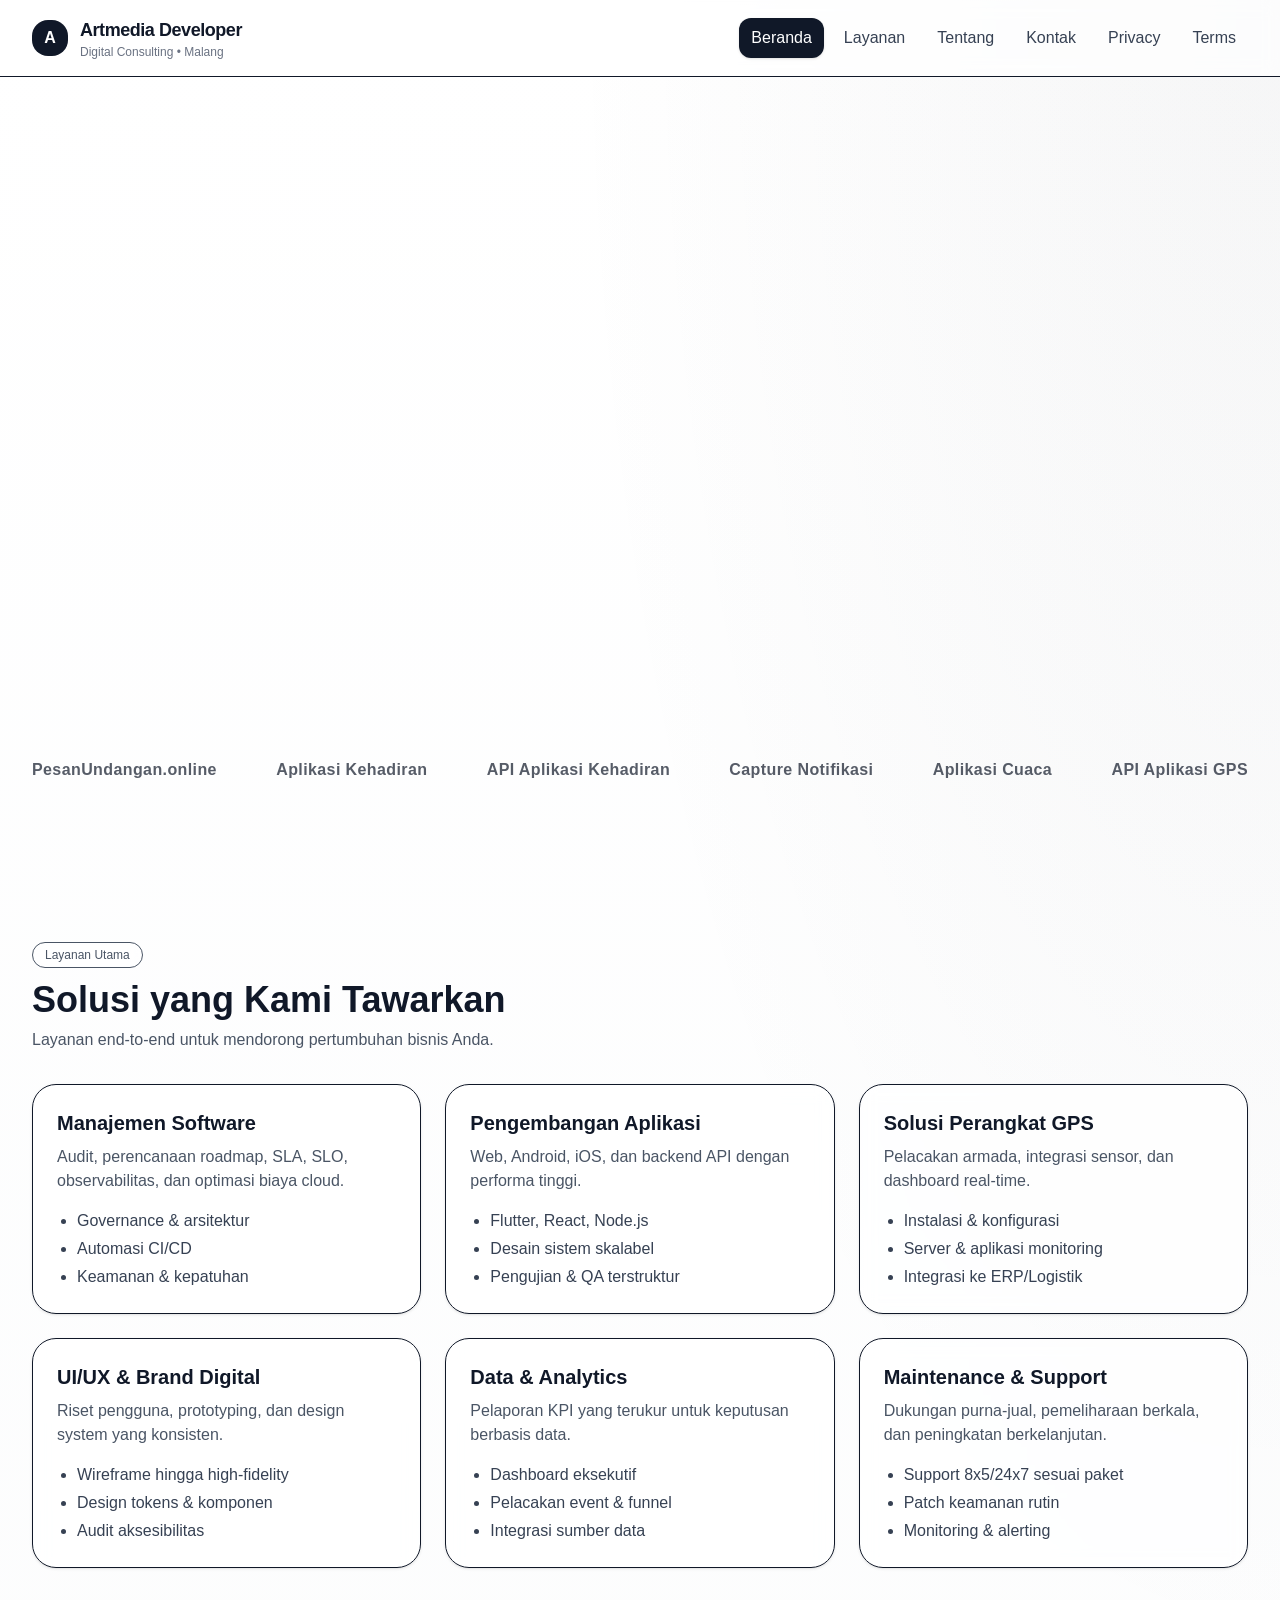
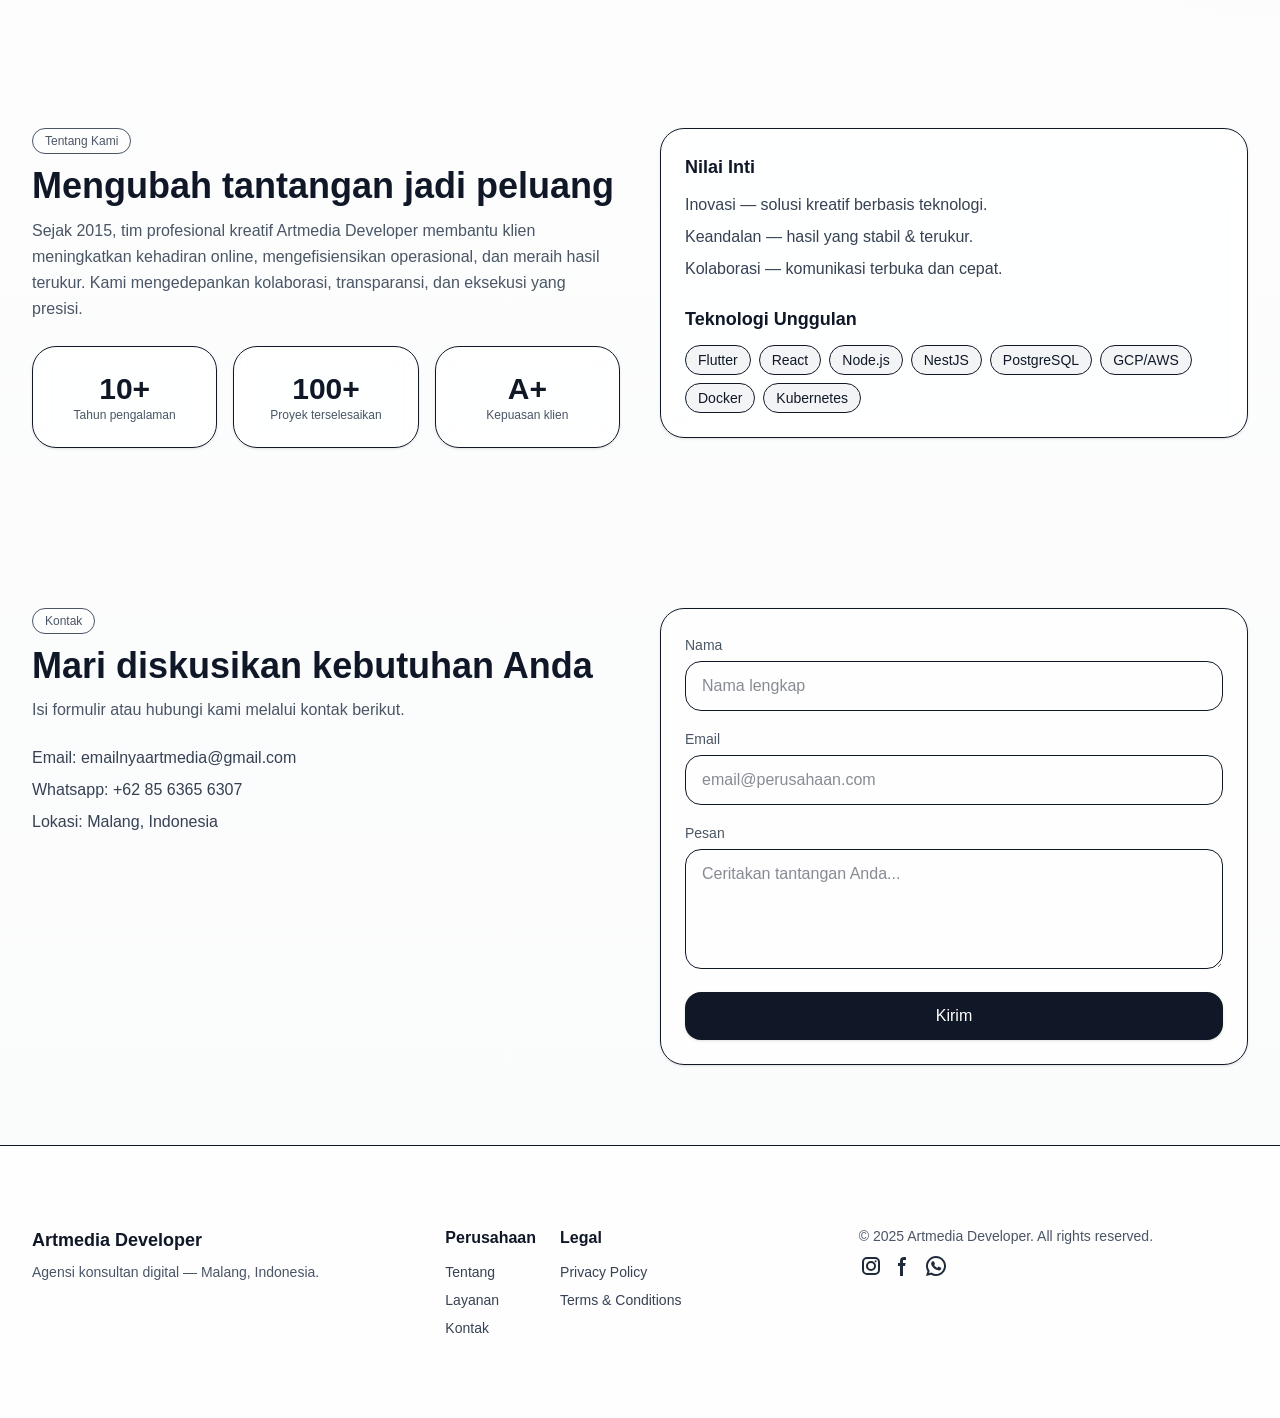
==== docs/index.html @ 16afb541 "Update sosmed" ====
<!DOCTYPE html><!--wSyicLd32lX1Xh9Bze7g6--><html lang="en"><head><meta charSet="utf-8"/><meta name="viewport" content="width=device-width, initial-scale=1"/><link rel="stylesheet" href="/_next/static/css/fcb03a508c24fb97.css" data-precedence="next"/><link rel="preload" as="script" fetchPriority="low" href="/_next/static/chunks/webpack-8ce9a769f24399bd.js"/><script src="/_next/static/chunks/4bd1b696-c023c6e3521b1417.js" async=""></script><script src="/_next/static/chunks/255-b13a2e010b19407f.js" async=""></script><script src="/_next/static/chunks/main-app-401d9c3202d69940.js" async=""></script><script src="/_next/static/chunks/273-141542b25c6cde67.js" async=""></script><script src="/_next/static/chunks/app/page-1bb3018390b348b2.js" async=""></script><title>Artmedia Developer</title><meta name="description" content="Generated by artmedia developer"/><meta name="google-site-verification" content="1T6RXZ48L8EDAKVST1lqybPnhUIgcsrwEajD6DR4SIQ"/><link rel="icon" href="/favicon.ico" type="image/x-icon" sizes="16x16"/><script src="/_next/static/chunks/polyfills-42372ed130431b0a.js" noModule=""></script></head><body class="__variable_5cfdac __variable_9a8899 antialiased"><div hidden=""><!--$--><!--/$--></div><div class="min-h-screen bg-[radial-gradient(ellipse_at_top_right,rgba(17,24,39,0.04),transparent_40%),linear-gradient(to_bottom,white,rgba(249,250,251,0.8))] text-gray-900"><div class="border-b bg-white/70 backdrop-blur sticky top-0 z-50"><div class="max-w-7xl mx-auto px-4 md:px-8 py-4 flex items-center justify-between"><div class="flex items-center gap-3"><div class="h-9 w-9 rounded-2xl bg-gray-900 text-white flex items-center justify-center font-bold">A</div><div><div class="font-extrabold tracking-tight text-lg">Artmedia Developer</div><div class="text-xs text-gray-500">Digital Consulting • Malang</div></div></div><nav class="hidden md:flex items-center gap-2"><button class="px-3 py-2 rounded-xl text-sm md:text-base transition bg-gray-900 text-white shadow" aria-current="page">Beranda</button><button class="px-3 py-2 rounded-xl text-sm md:text-base transition text-gray-700 hover:bg-gray-100">Layanan</button><button class="px-3 py-2 rounded-xl text-sm md:text-base transition text-gray-700 hover:bg-gray-100">Tentang</button><button class="px-3 py-2 rounded-xl text-sm md:text-base transition text-gray-700 hover:bg-gray-100">Kontak</button><button class="px-3 py-2 rounded-xl text-sm md:text-base transition text-gray-700 hover:bg-gray-100">Privacy</button><button class="px-3 py-2 rounded-xl text-sm md:text-base transition text-gray-700 hover:bg-gray-100">Terms</button></nav><div class="md:hidden"><select class="border rounded-xl px-3 py-2"><option value="home" selected="">Home</option><option value="layanan">Layanan</option><option value="tentang">Tentang</option><option value="kontak">Kontak</option><option value="privacy">Privacy</option><option value="terms">Terms</option></select></div></div></div><section id="home" class="max-w-7xl mx-auto px-4 md:px-8 py-12 md:py-20"><div class="grid grid-cols-1 md:grid-cols-2 gap-10 items-center"><div style="opacity:0;transform:translateY(20px)"><span class="inline-flex items-center gap-2 rounded-full border px-3 py-1 text-xs font-medium text-gray-600 bg-white/60 backdrop-blur-sm"><span class="h-2 w-2 rounded-full bg-emerald-500"></span>Since 2015 • Malang, Indonesia</span><h1 class="mt-6 text-4xl md:text-6xl font-extrabold tracking-tight text-gray-900">Artmedia Developer</h1><p class="mt-4 text-lg text-gray-600 leading-relaxed">Agensi konsultan digital yang membantu brand tumbuh melalui<span class="font-semibold text-gray-900"> manajemen software</span>,<span class="font-semibold text-gray-900"> pengembangan aplikasi</span>, dan<span class="font-semibold text-gray-900"> solusi perangkat GPS</span>. Kami menggabungkan pendekatan inovatif dengan hasil yang terukur.</p><div class="mt-8 flex flex-wrap gap-3"><button class="px-5 py-3 rounded-2xl bg-gray-900 text-white font-medium shadow hover:shadow-md">Lihat Layanan</button><button class="px-5 py-3 rounded-2xl border font-medium text-gray-900 hover:bg-gray-100">Konsultasi Gratis</button></div><p class="mt-4 text-sm text-gray-500">Dipercaya startup hingga brand besar di Indonesia.</p></div><div class="relative" style="opacity:0;transform:scale(0.98)"><div class="aspect-[4/3] w-full rounded-3xl bg-gradient-to-br from-gray-50 to-gray-200 border overflow-hidden shadow-inner"><div class="absolute inset-0 grid grid-cols-6 grid-rows-6 opacity-20"><div class="border"></div><div class="border"></div><div class="border"></div><div class="border"></div><div class="border"></div><div class="border"></div><div class="border"></div><div class="border"></div><div class="border"></div><div class="border"></div><div class="border"></div><div class="border"></div><div class="border"></div><div class="border"></div><div class="border"></div><div class="border"></div><div class="border"></div><div class="border"></div><div class="border"></div><div class="border"></div><div class="border"></div><div class="border"></div><div class="border"></div><div class="border"></div><div class="border"></div><div class="border"></div><div class="border"></div><div class="border"></div><div class="border"></div><div class="border"></div><div class="border"></div><div class="border"></div><div class="border"></div><div class="border"></div><div class="border"></div><div class="border"></div></div><div class="absolute inset-0 flex items-center justify-center"><div class="rounded-2xl bg-white/70 backdrop-blur p-6 md:p-10 border shadow"><p class="text-gray-700 text-center max-w-sm">&quot;Kami membangun produk digital yang <span class="font-semibold">stabil</span>,<span class="font-semibold"> aman</span>, dan <span class="font-semibold">skalabel</span>— dari dashboard manajemen hingga aplikasi mobile dan sistem pelacakan berbasis GPS.&quot;</p></div></div></div></div></div></section><section id="logos" class="max-w-7xl mx-auto px-4 md:px-8 py-12 md:py-20"><div class="flex items-center justify-between gap-6 flex-wrap opacity-70"><a href="https://pesanundangan.online" class="text-sm md:text-base font-semibold tracking-wide hover:underline focus:outline-none focus:ring-2 focus:ring-gray-900 rounded" target="_blank" rel="noopener noreferrer">PesanUndangan.online</a><a href="https://github.com/dedyksuntoro/kehadiranmu" class="text-sm md:text-base font-semibold tracking-wide hover:underline focus:outline-none focus:ring-2 focus:ring-gray-900 rounded" target="_blank" rel="noopener noreferrer">Aplikasi Kehadiran</a><a href="https://github.com/dedyksuntoro/api_kehadiranmu" class="text-sm md:text-base font-semibold tracking-wide hover:underline focus:outline-none focus:ring-2 focus:ring-gray-900 rounded" target="_blank" rel="noopener noreferrer">API Aplikasi Kehadiran</a><a href="https://pub.dev/packages/flutter_notification_sniffer" class="text-sm md:text-base font-semibold tracking-wide hover:underline focus:outline-none focus:ring-2 focus:ring-gray-900 rounded" target="_blank" rel="noopener noreferrer">Capture Notifikasi</a><a href="https://github.com/dedyksuntoro/raincast" class="text-sm md:text-base font-semibold tracking-wide hover:underline focus:outline-none focus:ring-2 focus:ring-gray-900 rounded" target="_blank" rel="noopener noreferrer">Aplikasi Cuaca</a><a href="https://pub.dev/packages/traccar_api" class="text-sm md:text-base font-semibold tracking-wide hover:underline focus:outline-none focus:ring-2 focus:ring-gray-900 rounded" target="_blank" rel="noopener noreferrer">API Aplikasi GPS</a></div></section><section id="layanan" class="max-w-7xl mx-auto px-4 md:px-8 py-12 md:py-20"><div class="flex items-center justify-between gap-4 mb-8"><div><span class="inline-flex items-center gap-2 rounded-full border px-3 py-1 text-xs font-medium text-gray-600 bg-white/60 backdrop-blur-sm">Layanan Utama</span><h2 class="mt-3 text-3xl md:text-4xl font-bold text-gray-900">Solusi yang Kami Tawarkan</h2><p class="mt-2 text-gray-600 max-w-2xl">Layanan end-to-end untuk mendorong pertumbuhan bisnis Anda.</p></div></div><div class="grid md:grid-cols-2 lg:grid-cols-3 gap-6"><div class="rounded-3xl border bg-white/70 backdrop-blur-sm shadow-sm hover:shadow-md transition p-6 "><h3 class="text-xl font-semibold">Manajemen Software</h3><p class="mt-2 text-gray-600">Audit, perencanaan roadmap, SLA, SLO, observabilitas, dan optimasi biaya cloud.</p><ul class="mt-4 text-gray-700 list-disc pl-5 space-y-1"><li>Governance &amp; arsitektur</li><li>Automasi CI/CD</li><li>Keamanan &amp; kepatuhan</li></ul></div><div class="rounded-3xl border bg-white/70 backdrop-blur-sm shadow-sm hover:shadow-md transition p-6 "><h3 class="text-xl font-semibold">Pengembangan Aplikasi</h3><p class="mt-2 text-gray-600">Web, Android, iOS, dan backend API dengan performa tinggi.</p><ul class="mt-4 text-gray-700 list-disc pl-5 space-y-1"><li>Flutter, React, Node.js</li><li>Desain sistem skalabel</li><li>Pengujian &amp; QA terstruktur</li></ul></div><div class="rounded-3xl border bg-white/70 backdrop-blur-sm shadow-sm hover:shadow-md transition p-6 "><h3 class="text-xl font-semibold">Solusi Perangkat GPS</h3><p class="mt-2 text-gray-600">Pelacakan armada, integrasi sensor, dan dashboard real-time.</p><ul class="mt-4 text-gray-700 list-disc pl-5 space-y-1"><li>Instalasi &amp; konfigurasi</li><li>Server &amp; aplikasi monitoring</li><li>Integrasi ke ERP/Logistik</li></ul></div><div class="rounded-3xl border bg-white/70 backdrop-blur-sm shadow-sm hover:shadow-md transition p-6 "><h3 class="text-xl font-semibold">UI/UX &amp; Brand Digital</h3><p class="mt-2 text-gray-600">Riset pengguna, prototyping, dan design system yang konsisten.</p><ul class="mt-4 text-gray-700 list-disc pl-5 space-y-1"><li>Wireframe hingga high-fidelity</li><li>Design tokens &amp; komponen</li><li>Audit aksesibilitas</li></ul></div><div class="rounded-3xl border bg-white/70 backdrop-blur-sm shadow-sm hover:shadow-md transition p-6 "><h3 class="text-xl font-semibold">Data &amp; Analytics</h3><p class="mt-2 text-gray-600">Pelaporan KPI yang terukur untuk keputusan berbasis data.</p><ul class="mt-4 text-gray-700 list-disc pl-5 space-y-1"><li>Dashboard eksekutif</li><li>Pelacakan event &amp; funnel</li><li>Integrasi sumber data</li></ul></div><div class="rounded-3xl border bg-white/70 backdrop-blur-sm shadow-sm hover:shadow-md transition p-6 "><h3 class="text-xl font-semibold">Maintenance &amp; Support</h3><p class="mt-2 text-gray-600">Dukungan purna-jual, pemeliharaan berkala, dan peningkatan berkelanjutan.</p><ul class="mt-4 text-gray-700 list-disc pl-5 space-y-1"><li>Support 8x5/24x7 sesuai paket</li><li>Patch keamanan rutin</li><li>Monitoring &amp; alerting</li></ul></div></div></section><section id="tentang" class="max-w-7xl mx-auto px-4 md:px-8 py-12 md:py-20"><div class="grid md:grid-cols-2 gap-10 items-start"><div><span class="inline-flex items-center gap-2 rounded-full border px-3 py-1 text-xs font-medium text-gray-600 bg-white/60 backdrop-blur-sm">Tentang Kami</span><h2 class="mt-3 text-3xl md:text-4xl font-bold text-gray-900">Mengubah tantangan jadi peluang</h2><p class="mt-3 text-gray-600 leading-relaxed">Sejak 2015, tim profesional kreatif Artmedia Developer membantu klien meningkatkan kehadiran online, mengefisiensikan operasional, dan meraih hasil terukur. Kami mengedepankan kolaborasi, transparansi, dan eksekusi yang presisi.</p><div class="mt-6 grid grid-cols-3 gap-4"><div class="rounded-3xl border bg-white/70 backdrop-blur-sm shadow-sm hover:shadow-md transition p-6 text-center"><div class="text-3xl font-extrabold">10+</div><div class="text-xs text-gray-600">Tahun pengalaman</div></div><div class="rounded-3xl border bg-white/70 backdrop-blur-sm shadow-sm hover:shadow-md transition p-6 text-center"><div class="text-3xl font-extrabold">100+</div><div class="text-xs text-gray-600">Proyek terselesaikan</div></div><div class="rounded-3xl border bg-white/70 backdrop-blur-sm shadow-sm hover:shadow-md transition p-6 text-center"><div class="text-3xl font-extrabold">A+</div><div class="text-xs text-gray-600">Kepuasan klien</div></div></div></div><div><div class="rounded-3xl border bg-white/70 backdrop-blur-sm shadow-sm hover:shadow-md transition p-6 "><h3 class="text-lg font-semibold">Nilai Inti</h3><ul class="mt-3 space-y-2 text-gray-700"><li><span class="font-medium">Inovasi</span> — solusi kreatif berbasis teknologi.</li><li><span class="font-medium">Keandalan</span> — hasil yang stabil &amp; terukur.</li><li><span class="font-medium">Kolaborasi</span> — komunikasi terbuka dan cepat.</li></ul><h3 class="mt-6 text-lg font-semibold">Teknologi Unggulan</h3><div class="mt-3 flex flex-wrap gap-2 text-sm"><span class="px-3 py-1 rounded-full bg-gray-100 border">Flutter</span><span class="px-3 py-1 rounded-full bg-gray-100 border">React</span><span class="px-3 py-1 rounded-full bg-gray-100 border">Node.js</span><span class="px-3 py-1 rounded-full bg-gray-100 border">NestJS</span><span class="px-3 py-1 rounded-full bg-gray-100 border">PostgreSQL</span><span class="px-3 py-1 rounded-full bg-gray-100 border">GCP/AWS</span><span class="px-3 py-1 rounded-full bg-gray-100 border">Docker</span><span class="px-3 py-1 rounded-full bg-gray-100 border">Kubernetes</span></div></div></div></div></section><section id="kontak" class="max-w-7xl mx-auto px-4 md:px-8 py-12 md:py-20"><div class="grid md:grid-cols-2 gap-10"><div><span class="inline-flex items-center gap-2 rounded-full border px-3 py-1 text-xs font-medium text-gray-600 bg-white/60 backdrop-blur-sm">Kontak</span><h2 class="mt-3 text-3xl md:text-4xl font-bold text-gray-900">Mari diskusikan kebutuhan Anda</h2><p class="mt-3 text-gray-600">Isi formulir atau hubungi kami melalui kontak berikut.</p><div class="mt-6 space-y-2 text-gray-700"><div><span class="font-medium">Email:</span> <a href="mailto:emailnyaartmedia@gmail.com" rel="noopener noreferrer" class="hover:underline">emailnyaartmedia@gmail.com</a></div><div><span class="font-medium">Whatsapp:</span> <a href="https://wa.me/628563656307" target="_blank" rel="noopener noreferrer" class="hover:underline">+62 85 6365 6307</a></div><div><span class="font-medium">Lokasi:</span> Malang, Indonesia</div></div></div><div class="rounded-3xl border bg-white/70 backdrop-blur-sm shadow-sm hover:shadow-md transition p-6 "><form class="space-y-4"><div><label class="text-sm text-gray-600">Nama</label><input required="" type="text" class="mt-1 w-full rounded-2xl border px-4 py-3 focus:outline-none focus:ring-2 focus:ring-gray-900" placeholder="Nama lengkap" name="nama"/></div><div><label class="text-sm text-gray-600">Email</label><input required="" type="email" class="mt-1 w-full rounded-2xl border px-4 py-3 focus:outline-none focus:ring-2 focus:ring-gray-900" placeholder="email@perusahaan.com" name="email"/></div><div><label class="text-sm text-gray-600">Pesan</label><textarea required="" name="pesan" class="mt-1 w-full min-h-[120px] rounded-2xl border px-4 py-3 focus:outline-none focus:ring-2 focus:ring-gray-900" placeholder="Ceritakan tantangan Anda..."></textarea></div><button class="w-full px-5 py-3 rounded-2xl bg-gray-900 text-white font-medium shadow hover:shadow-md">Kirim</button></form></div></div></section><footer class="border-t bg-white/70 backdrop-blur"><section id="footer" class="max-w-7xl mx-auto px-4 md:px-8 py-12 md:py-20"><div class="grid md:grid-cols-3 gap-6 items-start"><div><div class="text-lg font-bold">Artmedia Developer</div><p class="mt-2 text-gray-600 text-sm">Agensi konsultan digital — Malang, Indonesia.</p></div><div class="flex gap-6"><div><div class="font-semibold">Perusahaan</div><ul class="mt-3 space-y-2 text-sm text-gray-700"><li><button class="hover:underline">Tentang</button></li><li><button class="hover:underline">Layanan</button></li><li><button class="hover:underline">Kontak</button></li></ul></div><div><div class="font-semibold">Legal</div><ul class="mt-3 space-y-2 text-sm text-gray-700"><li><button class="hover:underline">Privacy Policy</button></li><li><button class="hover:underline">Terms &amp; Conditions</button></li></ul></div></div><div class="text-sm text-gray-600"><div>© <!-- -->2025<!-- --> Artmedia Developer. All rights reserved.</div><div class="grid md:grid-cols-12 mt-2 text-gray-600 text-sm"><a href="https://www.instagram.com/artmediadeveloper" rel="noopener noreferrer" target="_blank" class="hover:underline"><svg class="w-6 h-6 text-gray-800 dark:text-dark" aria-hidden="true" xmlns="http://www.w3.org/2000/svg" width="24" height="24" fill="none" viewBox="0 0 24 24"><path fill="currentColor" fill-rule="evenodd" d="M3 8a5 5 0 0 1 5-5h8a5 5 0 0 1 5 5v8a5 5 0 0 1-5 5H8a5 5 0 0 1-5-5V8Zm5-3a3 3 0 0 0-3 3v8a3 3 0 0 0 3 3h8a3 3 0 0 0 3-3V8a3 3 0 0 0-3-3H8Zm7.597 2.214a1 1 0 0 1 1-1h.01a1 1 0 1 1 0 2h-.01a1 1 0 0 1-1-1ZM12 9a3 3 0 1 0 0 6 3 3 0 0 0 0-6Zm-5 3a5 5 0 1 1 10 0 5 5 0 0 1-10 0Z" clip-rule="evenodd"></path></svg></a><a href="https://www.facebook.com/artmediadevelopers/" rel="noopener noreferrer" target="_blank" class="hover:underline"><svg class="w-6 h-6 text-gray-800 dark:text-dark" aria-hidden="true" xmlns="http://www.w3.org/2000/svg" width="24" height="24" fill="currentColor" viewBox="0 0 24 24"><path fill-rule="evenodd" d="M13.135 6H15V3h-1.865a4.147 4.147 0 0 0-4.142 4.142V9H7v3h2v9.938h3V12h2.021l.592-3H12V6.591A.6.6 0 0 1 12.592 6h.543Z" clip-rule="evenodd"></path></svg></a><a href="https://wa.me/628563656307" rel="noopener noreferrer" target="_blank" class="hover:underline"><svg class="w-6 h-6 text-gray-800 dark:text-dark" aria-hidden="true" xmlns="http://www.w3.org/2000/svg" width="24" height="24" fill="none" viewBox="0 0 24 24"><path fill="currentColor" fill-rule="evenodd" d="M12 4a8 8 0 0 0-6.895 12.06l.569.718-.697 2.359 2.32-.648.379.243A8 8 0 1 0 12 4ZM2 12C2 6.477 6.477 2 12 2s10 4.477 10 10-4.477 10-10 10a9.96 9.96 0 0 1-5.016-1.347l-4.948 1.382 1.426-4.829-.006-.007-.033-.055A9.958 9.958 0 0 1 2 12Z" clip-rule="evenodd"></path><path fill="currentColor" d="M16.735 13.492c-.038-.018-1.497-.736-1.756-.83a1.008 1.008 0 0 0-.34-.075c-.196 0-.362.098-.49.291-.146.217-.587.732-.723.886-.018.02-.042.045-.057.045-.013 0-.239-.093-.307-.123-1.564-.68-2.751-2.313-2.914-2.589-.023-.04-.024-.057-.024-.057.005-.021.058-.074.085-.101.08-.079.166-.182.249-.283l.117-.14c.121-.14.175-.25.237-.375l.033-.066a.68.68 0 0 0-.02-.64c-.034-.069-.65-1.555-.715-1.711-.158-.377-.366-.552-.655-.552-.027 0 0 0-.112.005-.137.005-.883.104-1.213.311-.35.22-.94.924-.94 2.16 0 1.112.705 2.162 1.008 2.561l.041.06c1.161 1.695 2.608 2.951 4.074 3.537 1.412.564 2.081.63 2.461.63.16 0 .288-.013.4-.024l.072-.007c.488-.043 1.56-.599 1.804-1.276.192-.534.243-1.117.115-1.329-.088-.144-.239-.216-.43-.308Z"></path></svg></a></div></div></div></section></footer></div><!--$--><!--/$--><script src="/_next/static/chunks/webpack-8ce9a769f24399bd.js" id="_R_" async=""></script><script>(self.__next_f=self.__next_f||[]).push([0])</script><script>self.__next_f.push([1,"1:\"$Sreact.fragment\"\n2:I[9766,[],\"\"]\n3:I[8924,[],\"\"]\n4:I[1959,[],\"ClientPageRoot\"]\n5:I[9547,[\"273\",\"static/chunks/273-141542b25c6cde67.js\",\"974\",\"static/chunks/app/page-1bb3018390b348b2.js\"],\"default\"]\n8:I[4431,[],\"OutletBoundary\"]\na:I[5278,[],\"AsyncMetadataOutlet\"]\nc:I[4431,[],\"ViewportBoundary\"]\ne:I[4431,[],\"MetadataBoundary\"]\nf:\"$Sreact.suspense\"\n11:I[7150,[],\"\"]\n:HL[\"/_next/static/css/fcb03a508c24fb97.css\",\"style\"]\n"])</script><script>self.__next_f.push([1,"0:{\"P\":null,\"b\":\"wSyicLd32lX1Xh9Bze7g6\",\"p\":\"\",\"c\":[\"\",\"\"],\"i\":false,\"f\":[[[\"\",{\"children\":[\"__PAGE__\",{}]},\"$undefined\",\"$undefined\",true],[\"\",[\"$\",\"$1\",\"c\",{\"children\":[[[\"$\",\"link\",\"0\",{\"rel\":\"stylesheet\",\"href\":\"/_next/static/css/fcb03a508c24fb97.css\",\"precedence\":\"next\",\"crossOrigin\":\"$undefined\",\"nonce\":\"$undefined\"}]],[\"$\",\"html\",null,{\"lang\":\"en\",\"children\":[\"$\",\"body\",null,{\"className\":\"__variable_5cfdac __variable_9a8899 antialiased\",\"children\":[\"$\",\"$L2\",null,{\"parallelRouterKey\":\"children\",\"error\":\"$undefined\",\"errorStyles\":\"$undefined\",\"errorScripts\":\"$undefined\",\"template\":[\"$\",\"$L3\",null,{}],\"templateStyles\":\"$undefined\",\"templateScripts\":\"$undefined\",\"notFound\":[[[\"$\",\"title\",null,{\"children\":\"404: This page could not be found.\"}],[\"$\",\"div\",null,{\"style\":{\"fontFamily\":\"system-ui,\\\"Segoe UI\\\",Roboto,Helvetica,Arial,sans-serif,\\\"Apple Color Emoji\\\",\\\"Segoe UI Emoji\\\"\",\"height\":\"100vh\",\"textAlign\":\"center\",\"display\":\"flex\",\"flexDirection\":\"column\",\"alignItems\":\"center\",\"justifyContent\":\"center\"},\"children\":[\"$\",\"div\",null,{\"children\":[[\"$\",\"style\",null,{\"dangerouslySetInnerHTML\":{\"__html\":\"body{color:#000;background:#fff;margin:0}.next-error-h1{border-right:1px solid rgba(0,0,0,.3)}@media (prefers-color-scheme:dark){body{color:#fff;background:#000}.next-error-h1{border-right:1px solid rgba(255,255,255,.3)}}\"}}],[\"$\",\"h1\",null,{\"className\":\"next-error-h1\",\"style\":{\"display\":\"inline-block\",\"margin\":\"0 20px 0 0\",\"padding\":\"0 23px 0 0\",\"fontSize\":24,\"fontWeight\":500,\"verticalAlign\":\"top\",\"lineHeight\":\"49px\"},\"children\":404}],[\"$\",\"div\",null,{\"style\":{\"display\":\"inline-block\"},\"children\":[\"$\",\"h2\",null,{\"style\":{\"fontSize\":14,\"fontWeight\":400,\"lineHeight\":\"49px\",\"margin\":0},\"children\":\"This page could not be found.\"}]}]]}]}]],[]],\"forbidden\":\"$undefined\",\"unauthorized\":\"$undefined\"}]}]}]]}],{\"children\":[\"__PAGE__\",[\"$\",\"$1\",\"c\",{\"children\":[[\"$\",\"$L4\",null,{\"Component\":\"$5\",\"searchParams\":{},\"params\":{},\"promises\":[\"$@6\",\"$@7\"]}],null,[\"$\",\"$L8\",null,{\"children\":[\"$L9\",[\"$\",\"$La\",null,{\"promise\":\"$@b\"}]]}]]}],{},null,false]},null,false],[\"$\",\"$1\",\"h\",{\"children\":[null,[[\"$\",\"$Lc\",null,{\"children\":\"$Ld\"}],null],[\"$\",\"$Le\",null,{\"children\":[\"$\",\"div\",null,{\"hidden\":true,\"children\":[\"$\",\"$f\",null,{\"fallback\":null,\"children\":\"$L10\"}]}]}]]}],false]],\"m\":\"$undefined\",\"G\":[\"$11\",[]],\"s\":false,\"S\":true}\n"])</script><script>self.__next_f.push([1,"6:{}\n7:\"$0:f:0:1:2:children:1:props:children:0:props:params\"\n"])</script><script>self.__next_f.push([1,"d:[[\"$\",\"meta\",\"0\",{\"charSet\":\"utf-8\"}],[\"$\",\"meta\",\"1\",{\"name\":\"viewport\",\"content\":\"width=device-width, initial-scale=1\"}]]\n9:null\n"])</script><script>self.__next_f.push([1,"12:I[622,[],\"IconMark\"]\nb:{\"metadata\":[[\"$\",\"title\",\"0\",{\"children\":\"Artmedia Developer\"}],[\"$\",\"meta\",\"1\",{\"name\":\"description\",\"content\":\"Generated by artmedia developer\"}],[\"$\",\"meta\",\"2\",{\"name\":\"google-site-verification\",\"content\":\"1T6RXZ48L8EDAKVST1lqybPnhUIgcsrwEajD6DR4SIQ\"}],[\"$\",\"link\",\"3\",{\"rel\":\"icon\",\"href\":\"/favicon.ico\",\"type\":\"image/x-icon\",\"sizes\":\"16x16\"}],[\"$\",\"$L12\",\"4\",{}]],\"error\":null,\"digest\":\"$undefined\"}\n"])</script><script>self.__next_f.push([1,"10:\"$b:metadata\"\n"])</script></body></html>
---- _next/static/css/fcb03a508c24fb97.css ----
@font-face{font-family:Geist;font-style:normal;font-weight:100 900;font-display:swap;src:url(/_next/static/media/8d697b304b401681-s.woff2) format("woff2");unicode-range:u+0301,u+0400-045f,u+0490-0491,u+04b0-04b1,u+2116}@font-face{font-family:Geist;font-style:normal;font-weight:100 900;font-display:swap;src:url(/_next/static/media/ba015fad6dcf6784-s.woff2) format("woff2");unicode-range:u+0100-02ba,u+02bd-02c5,u+02c7-02cc,u+02ce-02d7,u+02dd-02ff,u+0304,u+0308,u+0329,u+1d00-1dbf,u+1e00-1e9f,u+1ef2-1eff,u+2020,u+20a0-20ab,u+20ad-20c0,u+2113,u+2c60-2c7f,u+a720-a7ff}@font-face{font-family:Geist;font-style:normal;font-weight:100 900;font-display:swap;src:url(/_next/static/media/569ce4b8f30dc480-s.p.woff2) format("woff2");unicode-range:u+00??,u+0131,u+0152-0153,u+02bb-02bc,u+02c6,u+02da,u+02dc,u+0304,u+0308,u+0329,u+2000-206f,u+20ac,u+2122,u+2191,u+2193,u+2212,u+2215,u+feff,u+fffd}@font-face{font-family:Geist Fallback;src:local("Arial");ascent-override:95.94%;descent-override:28.16%;line-gap-override:0.00%;size-adjust:104.76%}.__className_5cfdac{font-family:Geist,Geist Fallback;font-style:normal}.__variable_5cfdac{--font-geist-sans:"Geist","Geist Fallback"}@font-face{font-family:Geist Mono;font-style:normal;font-weight:100 900;font-display:swap;src:url(/_next/static/media/9610d9e46709d722-s.woff2) format("woff2");unicode-range:u+0301,u+0400-045f,u+0490-0491,u+04b0-04b1,u+2116}@font-face{font-family:Geist Mono;font-style:normal;font-weight:100 900;font-display:swap;src:url(/_next/static/media/747892c23ea88013-s.woff2) format("woff2");unicode-range:u+0100-02ba,u+02bd-02c5,u+02c7-02cc,u+02ce-02d7,u+02dd-02ff,u+0304,u+0308,u+0329,u+1d00-1dbf,u+1e00-1e9f,u+1ef2-1eff,u+2020,u+20a0-20ab,u+20ad-20c0,u+2113,u+2c60-2c7f,u+a720-a7ff}@font-face{font-family:Geist Mono;font-style:normal;font-weight:100 900;font-display:swap;src:url(/_next/static/media/93f479601ee12b01-s.p.woff2) format("woff2");unicode-range:u+00??,u+0131,u+0152-0153,u+02bb-02bc,u+02c6,u+02da,u+02dc,u+0304,u+0308,u+0329,u+2000-206f,u+20ac,u+2122,u+2191,u+2193,u+2212,u+2215,u+feff,u+fffd}@font-face{font-family:Geist Mono Fallback;src:local("Arial");ascent-override:74.67%;descent-override:21.92%;line-gap-override:0.00%;size-adjust:134.59%}.__className_9a8899{font-family:Geist Mono,Geist Mono Fallback;font-style:normal}.__variable_9a8899{--font-geist-mono:"Geist Mono","Geist Mono Fallback"}

/*! tailwindcss v4.1.12 | MIT License | https://tailwindcss.com */@layer properties{@supports (((-webkit-hyphens:none)) and (not (margin-trim:inline))) or ((-moz-orient:inline) and (not (color:rgb(from red r g b)))){*,::backdrop,:after,:before{--tw-rotate-x:initial;--tw-rotate-y:initial;--tw-rotate-z:initial;--tw-skew-x:initial;--tw-skew-y:initial;--tw-space-y-reverse:0;--tw-border-style:solid;--tw-gradient-position:initial;--tw-gradient-from:#0000;--tw-gradient-via:#0000;--tw-gradient-to:#0000;--tw-gradient-stops:initial;--tw-gradient-via-stops:initial;--tw-gradient-from-position:0%;--tw-gradient-via-position:50%;--tw-gradient-to-position:100%;--tw-leading:initial;--tw-font-weight:initial;--tw-tracking:initial;--tw-shadow:0 0 #0000;--tw-shadow-color:initial;--tw-shadow-alpha:100%;--tw-inset-shadow:0 0 #0000;--tw-inset-shadow-color:initial;--tw-inset-shadow-alpha:100%;--tw-ring-color:initial;--tw-ring-shadow:0 0 #0000;--tw-inset-ring-color:initial;--tw-inset-ring-shadow:0 0 #0000;--tw-ring-inset:initial;--tw-ring-offset-width:0px;--tw-ring-offset-color:#fff;--tw-ring-offset-shadow:0 0 #0000;--tw-blur:initial;--tw-brightness:initial;--tw-contrast:initial;--tw-grayscale:initial;--tw-hue-rotate:initial;--tw-invert:initial;--tw-opacity:initial;--tw-saturate:initial;--tw-sepia:initial;--tw-drop-shadow:initial;--tw-drop-shadow-color:initial;--tw-drop-shadow-alpha:100%;--tw-drop-shadow-size:initial;--tw-backdrop-blur:initial;--tw-backdrop-brightness:initial;--tw-backdrop-contrast:initial;--tw-backdrop-grayscale:initial;--tw-backdrop-hue-rotate:initial;--tw-backdrop-invert:initial;--tw-backdrop-opacity:initial;--tw-backdrop-saturate:initial;--tw-backdrop-sepia:initial;--tw-ease:initial}}}@layer theme{:host,:root{--color-emerald-500:oklch(69.6% .17 162.48);--color-gray-50:oklch(98.5% .002 247.839);--color-gray-100:oklch(96.7% .003 264.542);--color-gray-200:oklch(92.8% .006 264.531);--color-gray-500:oklch(55.1% .027 264.364);--color-gray-600:oklch(44.6% .03 256.802);--color-gray-700:oklch(37.3% .034 259.733);--color-gray-800:oklch(27.8% .033 256.848);--color-gray-900:oklch(21% .034 264.665);--color-white:#fff;--spacing:.25rem;--container-sm:24rem;--container-2xl:42rem;--container-7xl:80rem;--text-xs:.75rem;--text-xs--line-height:calc(1/.75);--text-sm:.875rem;--text-sm--line-height:calc(1.25/.875);--text-base:1rem;--text-base--line-height:calc(1.5/1);--text-lg:1.125rem;--text-lg--line-height:calc(1.75/1.125);--text-xl:1.25rem;--text-xl--line-height:calc(1.75/1.25);--text-3xl:1.875rem;--text-3xl--line-height:calc(2.25/1.875);--text-4xl:2.25rem;--text-4xl--line-height:calc(2.5/2.25);--text-6xl:3.75rem;--text-6xl--line-height:1;--font-weight-medium:500;--font-weight-semibold:600;--font-weight-bold:700;--font-weight-extrabold:800;--tracking-tight:-.025em;--tracking-wide:.025em;--leading-relaxed:1.625;--radius-xl:.75rem;--radius-2xl:1rem;--radius-3xl:1.5rem;--ease-in:cubic-bezier(.4,0,1,1);--ease-out:cubic-bezier(0,0,.2,1);--ease-in-out:cubic-bezier(.4,0,.2,1);--blur-sm:8px;--default-transition-duration:.15s;--default-transition-timing-function:cubic-bezier(.4,0,.2,1);--default-font-family:var(--font-geist-sans);--default-mono-font-family:var(--font-geist-mono)}}@layer base{*,::backdrop,:after,:before{box-sizing:border-box;border:0 solid;margin:0;padding:0}::file-selector-button{box-sizing:border-box;border:0 solid;margin:0;padding:0}:host,html{-webkit-text-size-adjust:100%;tab-size:4;line-height:1.5;font-family:var(--default-font-family,ui-sans-serif,system-ui,sans-serif,"Apple Color Emoji","Segoe UI Emoji","Segoe UI Symbol","Noto Color Emoji");font-feature-settings:var(--default-font-feature-settings,normal);font-variation-settings:var(--default-font-variation-settings,normal);-webkit-tap-highlight-color:transparent}hr{height:0;color:inherit;border-top-width:1px}abbr:where([title]){-webkit-text-decoration:underline dotted;text-decoration:underline dotted}h1,h2,h3,h4,h5,h6{font-size:inherit;font-weight:inherit}a{color:inherit;-webkit-text-decoration:inherit;text-decoration:inherit}b,strong{font-weight:bolder}code,kbd,pre,samp{font-family:var(--default-mono-font-family,ui-monospace,SFMono-Regular,Menlo,Monaco,Consolas,"Liberation Mono","Courier New",monospace);font-feature-settings:var(--default-mono-font-feature-settings,normal);font-variation-settings:var(--default-mono-font-variation-settings,normal);font-size:1em}small{font-size:80%}sub,sup{vertical-align:baseline;font-size:75%;line-height:0;position:relative}sub{bottom:-.25em}sup{top:-.5em}table{text-indent:0;border-color:inherit;border-collapse:collapse}:-moz-focusring{outline:auto}progress{vertical-align:baseline}summary{display:list-item}menu,ol,ul{list-style:none}audio,canvas,embed,iframe,img,object,svg,video{vertical-align:middle;display:block}img,video{max-width:100%;height:auto}button,input,optgroup,select,textarea{font:inherit;font-feature-settings:inherit;font-variation-settings:inherit;letter-spacing:inherit;color:inherit;opacity:1;background-color:#0000;border-radius:0}::file-selector-button{font:inherit;font-feature-settings:inherit;font-variation-settings:inherit;letter-spacing:inherit;color:inherit;opacity:1;background-color:#0000;border-radius:0}:where(select:is([multiple],[size])) optgroup{font-weight:bolder}:where(select:is([multiple],[size])) optgroup option{padding-inline-start:20px}::file-selector-button{margin-inline-end:4px}::placeholder{opacity:1}@supports (not ((-webkit-appearance:-apple-pay-button))) or (contain-intrinsic-size:1px){::placeholder{color:currentColor}@supports (color:color-mix(in lab,red,red)){::placeholder{color:color-mix(in oklab,currentcolor 50%,transparent)}}}textarea{resize:vertical}::-webkit-search-decoration{-webkit-appearance:none}::-webkit-date-and-time-value{min-height:1lh;text-align:inherit}::-webkit-datetime-edit{display:inline-flex}::-webkit-datetime-edit-fields-wrapper{padding:0}::-webkit-datetime-edit,::-webkit-datetime-edit-year-field{padding-block:0}::-webkit-datetime-edit-day-field,::-webkit-datetime-edit-month-field{padding-block:0}::-webkit-datetime-edit-hour-field,::-webkit-datetime-edit-minute-field{padding-block:0}::-webkit-datetime-edit-millisecond-field,::-webkit-datetime-edit-second-field{padding-block:0}::-webkit-datetime-edit-meridiem-field{padding-block:0}::-webkit-calendar-picker-indicator{line-height:1}:-moz-ui-invalid{box-shadow:none}button,input:where([type=button],[type=reset],[type=submit]){appearance:button}::file-selector-button{appearance:button}::-webkit-inner-spin-button,::-webkit-outer-spin-button{height:auto}[hidden]:where(:not([hidden=until-found])){display:none!important}}@layer components;@layer utilities{.visible{visibility:visible}.absolute{position:absolute}.fixed{position:fixed}.relative{position:relative}.static{position:static}.sticky{position:sticky}.inset-0{inset:calc(var(--spacing)*0)}.top-0{top:calc(var(--spacing)*0)}.z-50{z-index:50}.mx-auto{margin-inline:auto}.mt-1{margin-top:calc(var(--spacing)*1)}.mt-2{margin-top:calc(var(--spacing)*2)}.mt-3{margin-top:calc(var(--spacing)*3)}.mt-4{margin-top:calc(var(--spacing)*4)}.mt-6{margin-top:calc(var(--spacing)*6)}.mt-8{margin-top:calc(var(--spacing)*8)}.mb-8{margin-bottom:calc(var(--spacing)*8)}.contents{display:contents}.flex{display:flex}.grid{display:grid}.hidden{display:none}.inline-block{display:inline-block}.inline-flex{display:inline-flex}.aspect-\[4\/3\]{aspect-ratio:4/3}.h-2{height:calc(var(--spacing)*2)}.h-6{height:calc(var(--spacing)*6)}.h-9{height:calc(var(--spacing)*9)}.min-h-\[120px\]{min-height:120px}.min-h-screen{min-height:100vh}.w-2{width:calc(var(--spacing)*2)}.w-6{width:calc(var(--spacing)*6)}.w-9{width:calc(var(--spacing)*9)}.w-full{width:100%}.max-w-2xl{max-width:var(--container-2xl)}.max-w-7xl{max-width:var(--container-7xl)}.max-w-none{max-width:none}.max-w-sm{max-width:var(--container-sm)}.transform{transform:var(--tw-rotate-x,)var(--tw-rotate-y,)var(--tw-rotate-z,)var(--tw-skew-x,)var(--tw-skew-y,)}.resize{resize:both}.list-decimal{list-style-type:decimal}.list-disc{list-style-type:disc}.list-none{list-style-type:none}.grid-cols-1{grid-template-columns:repeat(1,minmax(0,1fr))}.grid-cols-3{grid-template-columns:repeat(3,minmax(0,1fr))}.grid-cols-6{grid-template-columns:repeat(6,minmax(0,1fr))}.grid-rows-6{grid-template-rows:repeat(6,minmax(0,1fr))}.flex-wrap{flex-wrap:wrap}.items-center{align-items:center}.items-start{align-items:flex-start}.justify-between{justify-content:space-between}.justify-center{justify-content:center}.gap-2{gap:calc(var(--spacing)*2)}.gap-3{gap:calc(var(--spacing)*3)}.gap-4{gap:calc(var(--spacing)*4)}.gap-6{gap:calc(var(--spacing)*6)}.gap-10{gap:calc(var(--spacing)*10)}:where(.space-y-1>:not(:last-child)){--tw-space-y-reverse:0;margin-block-start:calc(calc(var(--spacing)*1)*var(--tw-space-y-reverse));margin-block-end:calc(calc(var(--spacing)*1)*calc(1 - var(--tw-space-y-reverse)))}:where(.space-y-2>:not(:last-child)){--tw-space-y-reverse:0;margin-block-start:calc(calc(var(--spacing)*2)*var(--tw-space-y-reverse));margin-block-end:calc(calc(var(--spacing)*2)*calc(1 - var(--tw-space-y-reverse)))}:where(.space-y-4>:not(:last-child)){--tw-space-y-reverse:0;margin-block-start:calc(calc(var(--spacing)*4)*var(--tw-space-y-reverse));margin-block-end:calc(calc(var(--spacing)*4)*calc(1 - var(--tw-space-y-reverse)))}.overflow-hidden{overflow:hidden}.rounded{border-radius:.25rem}.rounded-2xl{border-radius:var(--radius-2xl)}.rounded-3xl{border-radius:var(--radius-3xl)}.rounded-full{border-radius:3.40282e+38px}.rounded-xl{border-radius:var(--radius-xl)}.border{border-style:var(--tw-border-style);border-width:1px}.border-t{border-top-style:var(--tw-border-style);border-top-width:1px}.border-b{border-bottom-style:var(--tw-border-style);border-bottom-width:1px}.bg-emerald-500{background-color:var(--color-emerald-500)}.bg-gray-100{background-color:var(--color-gray-100)}.bg-gray-900{background-color:var(--color-gray-900)}.bg-white\/60{background-color:#fff9}@supports (color:color-mix(in lab,red,red)){.bg-white\/60{background-color:color-mix(in oklab,var(--color-white)60%,transparent)}}.bg-white\/70{background-color:#ffffffb3}@supports (color:color-mix(in lab,red,red)){.bg-white\/70{background-color:color-mix(in oklab,var(--color-white)70%,transparent)}}.bg-gradient-to-br{--tw-gradient-position:to bottom right in oklab;background-image:linear-gradient(var(--tw-gradient-stops))}.bg-\[radial-gradient\(ellipse_at_top_right\,rgba\(17\,24\,39\,0\.04\)\,transparent_40\%\)\,linear-gradient\(to_bottom\,white\,rgba\(249\,250\,251\,0\.8\)\)\]{background-image:radial-gradient(at 100% 0,#1118270a,#0000 40%),linear-gradient(#fff,#f9fafbcc)}.from-gray-50{--tw-gradient-from:var(--color-gray-50);--tw-gradient-stops:var(--tw-gradient-via-stops,var(--tw-gradient-position),var(--tw-gradient-from)var(--tw-gradient-from-position),var(--tw-gradient-to)var(--tw-gradient-to-position))}.to-gray-200{--tw-gradient-to:var(--color-gray-200);--tw-gradient-stops:var(--tw-gradient-via-stops,var(--tw-gradient-position),var(--tw-gradient-from)var(--tw-gradient-from-position),var(--tw-gradient-to)var(--tw-gradient-to-position))}.p-6{padding:calc(var(--spacing)*6)}.px-3{padding-inline:calc(var(--spacing)*3)}.px-4{padding-inline:calc(var(--spacing)*4)}.px-5{padding-inline:calc(var(--spacing)*5)}.py-1{padding-block:calc(var(--spacing)*1)}.py-2{padding-block:calc(var(--spacing)*2)}.py-3{padding-block:calc(var(--spacing)*3)}.py-4{padding-block:calc(var(--spacing)*4)}.py-12{padding-block:calc(var(--spacing)*12)}.pl-5{padding-left:calc(var(--spacing)*5)}.text-center{text-align:center}.text-3xl{font-size:var(--text-3xl);line-height:var(--tw-leading,var(--text-3xl--line-height))}.text-4xl{font-size:var(--text-4xl);line-height:var(--tw-leading,var(--text-4xl--line-height))}.text-lg{font-size:var(--text-lg);line-height:var(--tw-leading,var(--text-lg--line-height))}.text-sm{font-size:var(--text-sm);line-height:var(--tw-leading,var(--text-sm--line-height))}.text-xl{font-size:var(--text-xl);line-height:var(--tw-leading,var(--text-xl--line-height))}.text-xs{font-size:var(--text-xs);line-height:var(--tw-leading,var(--text-xs--line-height))}.leading-relaxed{--tw-leading:var(--leading-relaxed);line-height:var(--leading-relaxed)}.font-bold{--tw-font-weight:var(--font-weight-bold);font-weight:var(--font-weight-bold)}.font-extrabold{--tw-font-weight:var(--font-weight-extrabold);font-weight:var(--font-weight-extrabold)}.font-medium{--tw-font-weight:var(--font-weight-medium);font-weight:var(--font-weight-medium)}.font-semibold{--tw-font-weight:var(--font-weight-semibold);font-weight:var(--font-weight-semibold)}.tracking-tight{--tw-tracking:var(--tracking-tight);letter-spacing:var(--tracking-tight)}.tracking-wide{--tw-tracking:var(--tracking-wide);letter-spacing:var(--tracking-wide)}.text-gray-500{color:var(--color-gray-500)}.text-gray-600{color:var(--color-gray-600)}.text-gray-700{color:var(--color-gray-700)}.text-gray-800{color:var(--color-gray-800)}.text-gray-900{color:var(--color-gray-900)}.text-white{color:var(--color-white)}.antialiased{-webkit-font-smoothing:antialiased;-moz-osx-font-smoothing:grayscale}.opacity-20{opacity:.2}.opacity-70{opacity:.7}.shadow{--tw-shadow:0 1px 3px 0 var(--tw-shadow-color,#0000001a),0 1px 2px -1px var(--tw-shadow-color,#0000001a)}.shadow,.shadow-inner{box-shadow:var(--tw-inset-shadow),var(--tw-inset-ring-shadow),var(--tw-ring-offset-shadow),var(--tw-ring-shadow),var(--tw-shadow)}.shadow-inner{--tw-shadow:inset 0 2px 4px 0 var(--tw-shadow-color,#0000000d)}.shadow-sm{--tw-shadow:0 1px 3px 0 var(--tw-shadow-color,#0000001a),0 1px 2px -1px var(--tw-shadow-color,#0000001a);box-shadow:var(--tw-inset-shadow),var(--tw-inset-ring-shadow),var(--tw-ring-offset-shadow),var(--tw-ring-shadow),var(--tw-shadow)}.blur{--tw-blur:blur(8px)}.blur,.drop-shadow{filter:var(--tw-blur,)var(--tw-brightness,)var(--tw-contrast,)var(--tw-grayscale,)var(--tw-hue-rotate,)var(--tw-invert,)var(--tw-saturate,)var(--tw-sepia,)var(--tw-drop-shadow,)}.drop-shadow{--tw-drop-shadow-size:drop-shadow(0 1px 2px var(--tw-drop-shadow-color,#0000001a))drop-shadow(0 1px 1px var(--tw-drop-shadow-color,#0000000f));--tw-drop-shadow:drop-shadow(0 1px 2px #0000001a)drop-shadow(0 1px 1px #0000000f)}.filter{filter:var(--tw-blur,)var(--tw-brightness,)var(--tw-contrast,)var(--tw-grayscale,)var(--tw-hue-rotate,)var(--tw-invert,)var(--tw-saturate,)var(--tw-sepia,)var(--tw-drop-shadow,)}.backdrop-blur{--tw-backdrop-blur:blur(8px)}.backdrop-blur,.backdrop-blur-sm{-webkit-backdrop-filter:var(--tw-backdrop-blur,)var(--tw-backdrop-brightness,)var(--tw-backdrop-contrast,)var(--tw-backdrop-grayscale,)var(--tw-backdrop-hue-rotate,)var(--tw-backdrop-invert,)var(--tw-backdrop-opacity,)var(--tw-backdrop-saturate,)var(--tw-backdrop-sepia,);backdrop-filter:var(--tw-backdrop-blur,)var(--tw-backdrop-brightness,)var(--tw-backdrop-contrast,)var(--tw-backdrop-grayscale,)var(--tw-backdrop-hue-rotate,)var(--tw-backdrop-invert,)var(--tw-backdrop-opacity,)var(--tw-backdrop-saturate,)var(--tw-backdrop-sepia,)}.backdrop-blur-sm{--tw-backdrop-blur:blur(var(--blur-sm))}.transition{transition-property:color,background-color,border-color,outline-color,text-decoration-color,fill,stroke,--tw-gradient-from,--tw-gradient-via,--tw-gradient-to,opacity,box-shadow,transform,translate,scale,rotate,filter,-webkit-backdrop-filter,backdrop-filter,display,visibility,content-visibility,overlay,pointer-events;transition-timing-function:var(--tw-ease,var(--default-transition-timing-function));transition-duration:var(--tw-duration,var(--default-transition-duration))}.ease-in{--tw-ease:var(--ease-in);transition-timing-function:var(--ease-in)}.ease-in-out{--tw-ease:var(--ease-in-out);transition-timing-function:var(--ease-in-out)}.ease-out{--tw-ease:var(--ease-out);transition-timing-function:var(--ease-out)}@media (hover:hover){.hover\:bg-gray-100:hover{background-color:var(--color-gray-100)}.hover\:underline:hover{text-decoration-line:underline}.hover\:shadow-md:hover{--tw-shadow:0 4px 6px -1px var(--tw-shadow-color,#0000001a),0 2px 4px -2px var(--tw-shadow-color,#0000001a);box-shadow:var(--tw-inset-shadow),var(--tw-inset-ring-shadow),var(--tw-ring-offset-shadow),var(--tw-ring-shadow),var(--tw-shadow)}}.focus\:ring-2:focus{--tw-ring-shadow:var(--tw-ring-inset,)0 0 0 calc(2px + var(--tw-ring-offset-width))var(--tw-ring-color,currentcolor);box-shadow:var(--tw-inset-shadow),var(--tw-inset-ring-shadow),var(--tw-ring-offset-shadow),var(--tw-ring-shadow),var(--tw-shadow)}.focus\:ring-gray-900:focus{--tw-ring-color:var(--color-gray-900)}.focus\:outline-none:focus{--tw-outline-style:none;outline-style:none}@media (min-width:48rem){.md\:flex{display:flex}.md\:hidden{display:none}.md\:grid-cols-2{grid-template-columns:repeat(2,minmax(0,1fr))}.md\:grid-cols-3{grid-template-columns:repeat(3,minmax(0,1fr))}.md\:grid-cols-12{grid-template-columns:repeat(12,minmax(0,1fr))}.md\:p-10{padding:calc(var(--spacing)*10)}.md\:px-8{padding-inline:calc(var(--spacing)*8)}.md\:py-20{padding-block:calc(var(--spacing)*20)}.md\:text-4xl{font-size:var(--text-4xl);line-height:var(--tw-leading,var(--text-4xl--line-height))}.md\:text-6xl{font-size:var(--text-6xl);line-height:var(--tw-leading,var(--text-6xl--line-height))}.md\:text-base{font-size:var(--text-base);line-height:var(--tw-leading,var(--text-base--line-height))}}@media (min-width:64rem){.lg\:grid-cols-3{grid-template-columns:repeat(3,minmax(0,1fr))}}}:root{--background:#fff;--foreground:#171717}@media (prefers-color-scheme:dark){:root{--background:#0a0a0a;--foreground:#ededed}}body{background:var(--background);color:var(--foreground);font-family:Arial,Helvetica,sans-serif}@property --tw-rotate-x{syntax:"*";inherits:false}@property --tw-rotate-y{syntax:"*";inherits:false}@property --tw-rotate-z{syntax:"*";inherits:false}@property --tw-skew-x{syntax:"*";inherits:false}@property --tw-skew-y{syntax:"*";inherits:false}@property --tw-space-y-reverse{syntax:"*";inherits:false;initial-value:0}@property --tw-border-style{syntax:"*";inherits:false;initial-value:solid}@property --tw-gradient-position{syntax:"*";inherits:false}@property --tw-gradient-from{syntax:"<color>";inherits:false;initial-value:#0000}@property --tw-gradient-via{syntax:"<color>";inherits:false;initial-value:#0000}@property --tw-gradient-to{syntax:"<color>";inherits:false;initial-value:#0000}@property --tw-gradient-stops{syntax:"*";inherits:false}@property --tw-gradient-via-stops{syntax:"*";inherits:false}@property --tw-gradient-from-position{syntax:"<length-percentage>";inherits:false;initial-value:0}@property --tw-gradient-via-position{syntax:"<length-percentage>";inherits:false;initial-value:50%}@property --tw-gradient-to-position{syntax:"<length-percentage>";inherits:false;initial-value:100%}@property --tw-leading{syntax:"*";inherits:false}@property --tw-font-weight{syntax:"*";inherits:false}@property --tw-tracking{syntax:"*";inherits:false}@property --tw-shadow{syntax:"*";inherits:false;initial-value:0 0 #0000}@property --tw-shadow-color{syntax:"*";inherits:false}@property --tw-shadow-alpha{syntax:"<percentage>";inherits:false;initial-value:100%}@property --tw-inset-shadow{syntax:"*";inherits:false;initial-value:0 0 #0000}@property --tw-inset-shadow-color{syntax:"*";inherits:false}@property --tw-inset-shadow-alpha{syntax:"<percentage>";inherits:false;initial-value:100%}@property --tw-ring-color{syntax:"*";inherits:false}@property --tw-ring-shadow{syntax:"*";inherits:false;initial-value:0 0 #0000}@property --tw-inset-ring-color{syntax:"*";inherits:false}@property --tw-inset-ring-shadow{syntax:"*";inherits:false;initial-value:0 0 #0000}@property --tw-ring-inset{syntax:"*";inherits:false}@property --tw-ring-offset-width{syntax:"<length>";inherits:false;initial-value:0}@property --tw-ring-offset-color{syntax:"*";inherits:false;initial-value:#fff}@property --tw-ring-offset-shadow{syntax:"*";inherits:false;initial-value:0 0 #0000}@property --tw-blur{syntax:"*";inherits:false}@property --tw-brightness{syntax:"*";inherits:false}@property --tw-contrast{syntax:"*";inherits:false}@property --tw-grayscale{syntax:"*";inherits:false}@property --tw-hue-rotate{syntax:"*";inherits:false}@property --tw-invert{syntax:"*";inherits:false}@property --tw-opacity{syntax:"*";inherits:false}@property --tw-saturate{syntax:"*";inherits:false}@property --tw-sepia{syntax:"*";inherits:false}@property --tw-drop-shadow{syntax:"*";inherits:false}@property --tw-drop-shadow-color{syntax:"*";inherits:false}@property --tw-drop-shadow-alpha{syntax:"<percentage>";inherits:false;initial-value:100%}@property --tw-drop-shadow-size{syntax:"*";inherits:false}@property --tw-backdrop-blur{syntax:"*";inherits:false}@property --tw-backdrop-brightness{syntax:"*";inherits:false}@property --tw-backdrop-contrast{syntax:"*";inherits:false}@property --tw-backdrop-grayscale{syntax:"*";inherits:false}@property --tw-backdrop-hue-rotate{syntax:"*";inherits:false}@property --tw-backdrop-invert{syntax:"*";inherits:false}@property --tw-backdrop-opacity{syntax:"*";inherits:false}@property --tw-backdrop-saturate{syntax:"*";inherits:false}@property --tw-backdrop-sepia{syntax:"*";inherits:false}@property --tw-ease{syntax:"*";inherits:false}
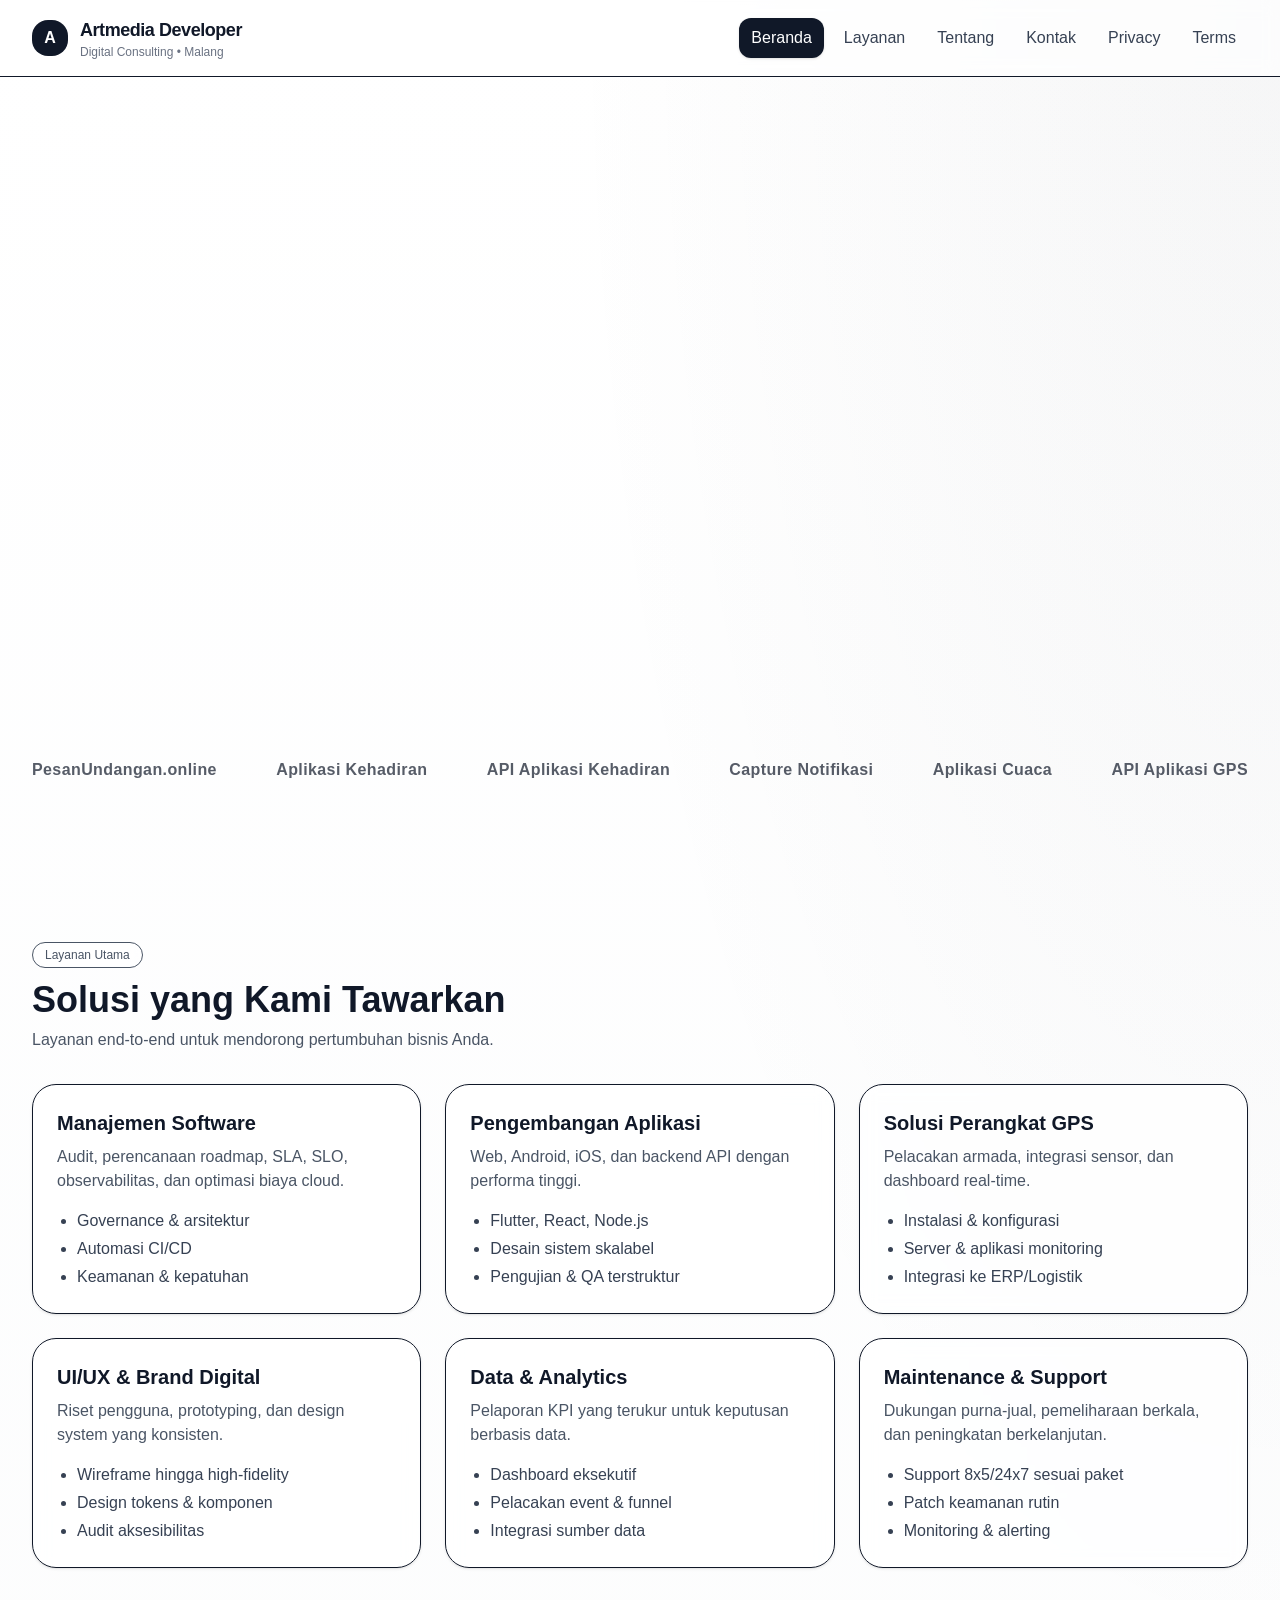
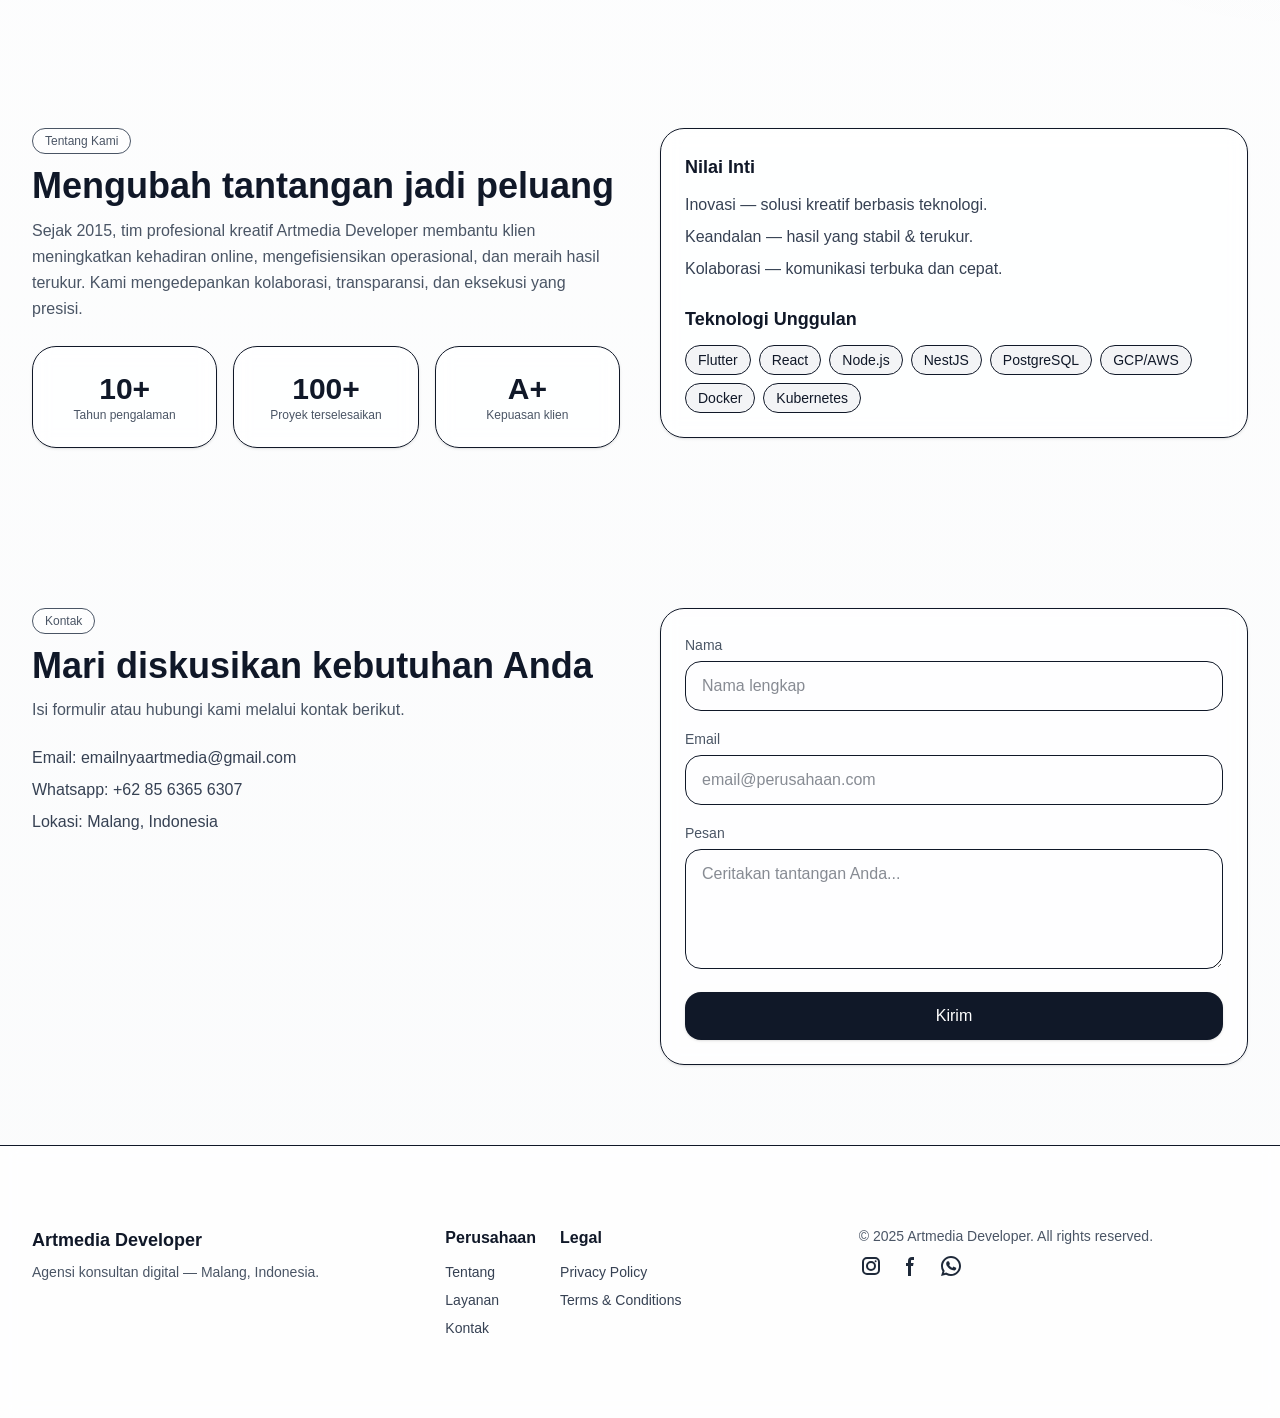
==== commit d237c294: "Update Sosmed" ====
--- a/docs/index.html
+++ b/docs/index.html
@@ -1 +1 @@
-<!DOCTYPE html><!--wSyicLd32lX1Xh9Bze7g6--><html lang="en"><head><meta charSet="utf-8"/><meta name="viewport" content="width=device-width, initial-scale=1"/><link rel="stylesheet" href="/_next/static/css/fcb03a508c24fb97.css" data-precedence="next"/><link rel="preload" as="script" fetchPriority="low" href="/_next/static/chunks/webpack-8ce9a769f24399bd.js"/><script src="/_next/static/chunks/4bd1b696-c023c6e3521b1417.js" async=""></script><script src="/_next/static/chunks/255-b13a2e010b19407f.js" async=""></script><script src="/_next/static/chunks/main-app-401d9c3202d69940.js" async=""></script><script src="/_next/static/chunks/273-141542b25c6cde67.js" async=""></script><script src="/_next/static/chunks/app/page-1bb3018390b348b2.js" async=""></script><title>Artmedia Developer</title><meta name="description" content="Generated by artmedia developer"/><meta name="google-site-verification" content="1T6RXZ48L8EDAKVST1lqybPnhUIgcsrwEajD6DR4SIQ"/><link rel="icon" href="/favicon.ico" type="image/x-icon" sizes="16x16"/><script src="/_next/static/chunks/polyfills-42372ed130431b0a.js" noModule=""></script></head><body class="__variable_5cfdac __variable_9a8899 antialiased"><div hidden=""><!--$--><!--/$--></div><div class="min-h-screen bg-[radial-gradient(ellipse_at_top_right,rgba(17,24,39,0.04),transparent_40%),linear-gradient(to_bottom,white,rgba(249,250,251,0.8))] text-gray-900"><div class="border-b bg-white/70 backdrop-blur sticky top-0 z-50"><div class="max-w-7xl mx-auto px-4 md:px-8 py-4 flex items-center justify-between"><div class="flex items-center gap-3"><div class="h-9 w-9 rounded-2xl bg-gray-900 text-white flex items-center justify-center font-bold">A</div><div><div class="font-extrabold tracking-tight text-lg">Artmedia Developer</div><div class="text-xs text-gray-500">Digital Consulting • Malang</div></div></div><nav class="hidden md:flex items-center gap-2"><button class="px-3 py-2 rounded-xl text-sm md:text-base transition bg-gray-900 text-white shadow" aria-current="page">Beranda</button><button class="px-3 py-2 rounded-xl text-sm md:text-base transition text-gray-700 hover:bg-gray-100">Layanan</button><button class="px-3 py-2 rounded-xl text-sm md:text-base transition text-gray-700 hover:bg-gray-100">Tentang</button><button class="px-3 py-2 rounded-xl text-sm md:text-base transition text-gray-700 hover:bg-gray-100">Kontak</button><button class="px-3 py-2 rounded-xl text-sm md:text-base transition text-gray-700 hover:bg-gray-100">Privacy</button><button class="px-3 py-2 rounded-xl text-sm md:text-base transition text-gray-700 hover:bg-gray-100">Terms</button></nav><div class="md:hidden"><select class="border rounded-xl px-3 py-2"><option value="home" selected="">Home</option><option value="layanan">Layanan</option><option value="tentang">Tentang</option><option value="kontak">Kontak</option><option value="privacy">Privacy</option><option value="terms">Terms</option></select></div></div></div><section id="home" class="max-w-7xl mx-auto px-4 md:px-8 py-12 md:py-20"><div class="grid grid-cols-1 md:grid-cols-2 gap-10 items-center"><div style="opacity:0;transform:translateY(20px)"><span class="inline-flex items-center gap-2 rounded-full border px-3 py-1 text-xs font-medium text-gray-600 bg-white/60 backdrop-blur-sm"><span class="h-2 w-2 rounded-full bg-emerald-500"></span>Since 2015 • Malang, Indonesia</span><h1 class="mt-6 text-4xl md:text-6xl font-extrabold tracking-tight text-gray-900">Artmedia Developer</h1><p class="mt-4 text-lg text-gray-600 leading-relaxed">Agensi konsultan digital yang membantu brand tumbuh melalui<span class="font-semibold text-gray-900"> manajemen software</span>,<span class="font-semibold text-gray-900"> pengembangan aplikasi</span>, dan<span class="font-semibold text-gray-900"> solusi perangkat GPS</span>. Kami menggabungkan pendekatan inovatif dengan hasil yang terukur.</p><div class="mt-8 flex flex-wrap gap-3"><button class="px-5 py-3 rounded-2xl bg-gray-900 text-white font-medium shadow hover:shadow-md">Lihat Layanan</button><button class="px-5 py-3 rounded-2xl border font-medium text-gray-900 hover:bg-gray-100">Konsultasi Gratis</button></div><p class="mt-4 text-sm text-gray-500">Dipercaya startup hingga brand besar di Indonesia.</p></div><div class="relative" style="opacity:0;transform:scale(0.98)"><div class="aspect-[4/3] w-full rounded-3xl bg-gradient-to-br from-gray-50 to-gray-200 border overflow-hidden shadow-inner"><div class="absolute inset-0 grid grid-cols-6 grid-rows-6 opacity-20"><div class="border"></div><div class="border"></div><div class="border"></div><div class="border"></div><div class="border"></div><div class="border"></div><div class="border"></div><div class="border"></div><div class="border"></div><div class="border"></div><div class="border"></div><div class="border"></div><div class="border"></div><div class="border"></div><div class="border"></div><div class="border"></div><div class="border"></div><div class="border"></div><div class="border"></div><div class="border"></div><div class="border"></div><div class="border"></div><div class="border"></div><div class="border"></div><div class="border"></div><div class="border"></div><div class="border"></div><div class="border"></div><div class="border"></div><div class="border"></div><div class="border"></div><div class="border"></div><div class="border"></div><div class="border"></div><div class="border"></div><div class="border"></div></div><div class="absolute inset-0 flex items-center justify-center"><div class="rounded-2xl bg-white/70 backdrop-blur p-6 md:p-10 border shadow"><p class="text-gray-700 text-center max-w-sm">&quot;Kami membangun produk digital yang <span class="font-semibold">stabil</span>,<span class="font-semibold"> aman</span>, dan <span class="font-semibold">skalabel</span>— dari dashboard manajemen hingga aplikasi mobile dan sistem pelacakan berbasis GPS.&quot;</p></div></div></div></div></div></section><section id="logos" class="max-w-7xl mx-auto px-4 md:px-8 py-12 md:py-20"><div class="flex items-center justify-between gap-6 flex-wrap opacity-70"><a href="https://pesanundangan.online" class="text-sm md:text-base font-semibold tracking-wide hover:underline focus:outline-none focus:ring-2 focus:ring-gray-900 rounded" target="_blank" rel="noopener noreferrer">PesanUndangan.online</a><a href="https://github.com/dedyksuntoro/kehadiranmu" class="text-sm md:text-base font-semibold tracking-wide hover:underline focus:outline-none focus:ring-2 focus:ring-gray-900 rounded" target="_blank" rel="noopener noreferrer">Aplikasi Kehadiran</a><a href="https://github.com/dedyksuntoro/api_kehadiranmu" class="text-sm md:text-base font-semibold tracking-wide hover:underline focus:outline-none focus:ring-2 focus:ring-gray-900 rounded" target="_blank" rel="noopener noreferrer">API Aplikasi Kehadiran</a><a href="https://pub.dev/packages/flutter_notification_sniffer" class="text-sm md:text-base font-semibold tracking-wide hover:underline focus:outline-none focus:ring-2 focus:ring-gray-900 rounded" target="_blank" rel="noopener noreferrer">Capture Notifikasi</a><a href="https://github.com/dedyksuntoro/raincast" class="text-sm md:text-base font-semibold tracking-wide hover:underline focus:outline-none focus:ring-2 focus:ring-gray-900 rounded" target="_blank" rel="noopener noreferrer">Aplikasi Cuaca</a><a href="https://pub.dev/packages/traccar_api" class="text-sm md:text-base font-semibold tracking-wide hover:underline focus:outline-none focus:ring-2 focus:ring-gray-900 rounded" target="_blank" rel="noopener noreferrer">API Aplikasi GPS</a></div></section><section id="layanan" class="max-w-7xl mx-auto px-4 md:px-8 py-12 md:py-20"><div class="flex items-center justify-between gap-4 mb-8"><div><span class="inline-flex items-center gap-2 rounded-full border px-3 py-1 text-xs font-medium text-gray-600 bg-white/60 backdrop-blur-sm">Layanan Utama</span><h2 class="mt-3 text-3xl md:text-4xl font-bold text-gray-900">Solusi yang Kami Tawarkan</h2><p class="mt-2 text-gray-600 max-w-2xl">Layanan end-to-end untuk mendorong pertumbuhan bisnis Anda.</p></div></div><div class="grid md:grid-cols-2 lg:grid-cols-3 gap-6"><div class="rounded-3xl border bg-white/70 backdrop-blur-sm shadow-sm hover:shadow-md transition p-6 "><h3 class="text-xl font-semibold">Manajemen Software</h3><p class="mt-2 text-gray-600">Audit, perencanaan roadmap, SLA, SLO, observabilitas, dan optimasi biaya cloud.</p><ul class="mt-4 text-gray-700 list-disc pl-5 space-y-1"><li>Governance &amp; arsitektur</li><li>Automasi CI/CD</li><li>Keamanan &amp; kepatuhan</li></ul></div><div class="rounded-3xl border bg-white/70 backdrop-blur-sm shadow-sm hover:shadow-md transition p-6 "><h3 class="text-xl font-semibold">Pengembangan Aplikasi</h3><p class="mt-2 text-gray-600">Web, Android, iOS, dan backend API dengan performa tinggi.</p><ul class="mt-4 text-gray-700 list-disc pl-5 space-y-1"><li>Flutter, React, Node.js</li><li>Desain sistem skalabel</li><li>Pengujian &amp; QA terstruktur</li></ul></div><div class="rounded-3xl border bg-white/70 backdrop-blur-sm shadow-sm hover:shadow-md transition p-6 "><h3 class="text-xl font-semibold">Solusi Perangkat GPS</h3><p class="mt-2 text-gray-600">Pelacakan armada, integrasi sensor, dan dashboard real-time.</p><ul class="mt-4 text-gray-700 list-disc pl-5 space-y-1"><li>Instalasi &amp; konfigurasi</li><li>Server &amp; aplikasi monitoring</li><li>Integrasi ke ERP/Logistik</li></ul></div><div class="rounded-3xl border bg-white/70 backdrop-blur-sm shadow-sm hover:shadow-md transition p-6 "><h3 class="text-xl font-semibold">UI/UX &amp; Brand Digital</h3><p class="mt-2 text-gray-600">Riset pengguna, prototyping, dan design system yang konsisten.</p><ul class="mt-4 text-gray-700 list-disc pl-5 space-y-1"><li>Wireframe hingga high-fidelity</li><li>Design tokens &amp; komponen</li><li>Audit aksesibilitas</li></ul></div><div class="rounded-3xl border bg-white/70 backdrop-blur-sm shadow-sm hover:shadow-md transition p-6 "><h3 class="text-xl font-semibold">Data &amp; Analytics</h3><p class="mt-2 text-gray-600">Pelaporan KPI yang terukur untuk keputusan berbasis data.</p><ul class="mt-4 text-gray-700 list-disc pl-5 space-y-1"><li>Dashboard eksekutif</li><li>Pelacakan event &amp; funnel</li><li>Integrasi sumber data</li></ul></div><div class="rounded-3xl border bg-white/70 backdrop-blur-sm shadow-sm hover:shadow-md transition p-6 "><h3 class="text-xl font-semibold">Maintenance &amp; Support</h3><p class="mt-2 text-gray-600">Dukungan purna-jual, pemeliharaan berkala, dan peningkatan berkelanjutan.</p><ul class="mt-4 text-gray-700 list-disc pl-5 space-y-1"><li>Support 8x5/24x7 sesuai paket</li><li>Patch keamanan rutin</li><li>Monitoring &amp; alerting</li></ul></div></div></section><section id="tentang" class="max-w-7xl mx-auto px-4 md:px-8 py-12 md:py-20"><div class="grid md:grid-cols-2 gap-10 items-start"><div><span class="inline-flex items-center gap-2 rounded-full border px-3 py-1 text-xs font-medium text-gray-600 bg-white/60 backdrop-blur-sm">Tentang Kami</span><h2 class="mt-3 text-3xl md:text-4xl font-bold text-gray-900">Mengubah tantangan jadi peluang</h2><p class="mt-3 text-gray-600 leading-relaxed">Sejak 2015, tim profesional kreatif Artmedia Developer membantu klien meningkatkan kehadiran online, mengefisiensikan operasional, dan meraih hasil terukur. Kami mengedepankan kolaborasi, transparansi, dan eksekusi yang presisi.</p><div class="mt-6 grid grid-cols-3 gap-4"><div class="rounded-3xl border bg-white/70 backdrop-blur-sm shadow-sm hover:shadow-md transition p-6 text-center"><div class="text-3xl font-extrabold">10+</div><div class="text-xs text-gray-600">Tahun pengalaman</div></div><div class="rounded-3xl border bg-white/70 backdrop-blur-sm shadow-sm hover:shadow-md transition p-6 text-center"><div class="text-3xl font-extrabold">100+</div><div class="text-xs text-gray-600">Proyek terselesaikan</div></div><div class="rounded-3xl border bg-white/70 backdrop-blur-sm shadow-sm hover:shadow-md transition p-6 text-center"><div class="text-3xl font-extrabold">A+</div><div class="text-xs text-gray-600">Kepuasan klien</div></div></div></div><div><div class="rounded-3xl border bg-white/70 backdrop-blur-sm shadow-sm hover:shadow-md transition p-6 "><h3 class="text-lg font-semibold">Nilai Inti</h3><ul class="mt-3 space-y-2 text-gray-700"><li><span class="font-medium">Inovasi</span> — solusi kreatif berbasis teknologi.</li><li><span class="font-medium">Keandalan</span> — hasil yang stabil &amp; terukur.</li><li><span class="font-medium">Kolaborasi</span> — komunikasi terbuka dan cepat.</li></ul><h3 class="mt-6 text-lg font-semibold">Teknologi Unggulan</h3><div class="mt-3 flex flex-wrap gap-2 text-sm"><span class="px-3 py-1 rounded-full bg-gray-100 border">Flutter</span><span class="px-3 py-1 rounded-full bg-gray-100 border">React</span><span class="px-3 py-1 rounded-full bg-gray-100 border">Node.js</span><span class="px-3 py-1 rounded-full bg-gray-100 border">NestJS</span><span class="px-3 py-1 rounded-full bg-gray-100 border">PostgreSQL</span><span class="px-3 py-1 rounded-full bg-gray-100 border">GCP/AWS</span><span class="px-3 py-1 rounded-full bg-gray-100 border">Docker</span><span class="px-3 py-1 rounded-full bg-gray-100 border">Kubernetes</span></div></div></div></div></section><section id="kontak" class="max-w-7xl mx-auto px-4 md:px-8 py-12 md:py-20"><div class="grid md:grid-cols-2 gap-10"><div><span class="inline-flex items-center gap-2 rounded-full border px-3 py-1 text-xs font-medium text-gray-600 bg-white/60 backdrop-blur-sm">Kontak</span><h2 class="mt-3 text-3xl md:text-4xl font-bold text-gray-900">Mari diskusikan kebutuhan Anda</h2><p class="mt-3 text-gray-600">Isi formulir atau hubungi kami melalui kontak berikut.</p><div class="mt-6 space-y-2 text-gray-700"><div><span class="font-medium">Email:</span> <a href="mailto:emailnyaartmedia@gmail.com" rel="noopener noreferrer" class="hover:underline">emailnyaartmedia@gmail.com</a></div><div><span class="font-medium">Whatsapp:</span> <a href="https://wa.me/628563656307" target="_blank" rel="noopener noreferrer" class="hover:underline">+62 85 6365 6307</a></div><div><span class="font-medium">Lokasi:</span> Malang, Indonesia</div></div></div><div class="rounded-3xl border bg-white/70 backdrop-blur-sm shadow-sm hover:shadow-md transition p-6 "><form class="space-y-4"><div><label class="text-sm text-gray-600">Nama</label><input required="" type="text" class="mt-1 w-full rounded-2xl border px-4 py-3 focus:outline-none focus:ring-2 focus:ring-gray-900" placeholder="Nama lengkap" name="nama"/></div><div><label class="text-sm text-gray-600">Email</label><input required="" type="email" class="mt-1 w-full rounded-2xl border px-4 py-3 focus:outline-none focus:ring-2 focus:ring-gray-900" placeholder="email@perusahaan.com" name="email"/></div><div><label class="text-sm text-gray-600">Pesan</label><textarea required="" name="pesan" class="mt-1 w-full min-h-[120px] rounded-2xl border px-4 py-3 focus:outline-none focus:ring-2 focus:ring-gray-900" placeholder="Ceritakan tantangan Anda..."></textarea></div><button class="w-full px-5 py-3 rounded-2xl bg-gray-900 text-white font-medium shadow hover:shadow-md">Kirim</button></form></div></div></section><footer class="border-t bg-white/70 backdrop-blur"><section id="footer" class="max-w-7xl mx-auto px-4 md:px-8 py-12 md:py-20"><div class="grid md:grid-cols-3 gap-6 items-start"><div><div class="text-lg font-bold">Artmedia Developer</div><p class="mt-2 text-gray-600 text-sm">Agensi konsultan digital — Malang, Indonesia.</p></div><div class="flex gap-6"><div><div class="font-semibold">Perusahaan</div><ul class="mt-3 space-y-2 text-sm text-gray-700"><li><button class="hover:underline">Tentang</button></li><li><button class="hover:underline">Layanan</button></li><li><button class="hover:underline">Kontak</button></li></ul></div><div><div class="font-semibold">Legal</div><ul class="mt-3 space-y-2 text-sm text-gray-700"><li><button class="hover:underline">Privacy Policy</button></li><li><button class="hover:underline">Terms &amp; Conditions</button></li></ul></div></div><div class="text-sm text-gray-600"><div>© <!-- -->2025<!-- --> Artmedia Developer. All rights reserved.</div><div class="grid md:grid-cols-12 mt-2 text-gray-600 text-sm"><a href="https://www.instagram.com/artmediadeveloper" rel="noopener noreferrer" target="_blank" class="hover:underline"><svg class="w-6 h-6 text-gray-800 dark:text-dark" aria-hidden="true" xmlns="http://www.w3.org/2000/svg" width="24" height="24" fill="none" viewBox="0 0 24 24"><path fill="currentColor" fill-rule="evenodd" d="M3 8a5 5 0 0 1 5-5h8a5 5 0 0 1 5 5v8a5 5 0 0 1-5 5H8a5 5 0 0 1-5-5V8Zm5-3a3 3 0 0 0-3 3v8a3 3 0 0 0 3 3h8a3 3 0 0 0 3-3V8a3 3 0 0 0-3-3H8Zm7.597 2.214a1 1 0 0 1 1-1h.01a1 1 0 1 1 0 2h-.01a1 1 0 0 1-1-1ZM12 9a3 3 0 1 0 0 6 3 3 0 0 0 0-6Zm-5 3a5 5 0 1 1 10 0 5 5 0 0 1-10 0Z" clip-rule="evenodd"></path></svg></a><a href="https://www.facebook.com/artmediadevelopers/" rel="noopener noreferrer" target="_blank" class="hover:underline"><svg class="w-6 h-6 text-gray-800 dark:text-dark" aria-hidden="true" xmlns="http://www.w3.org/2000/svg" width="24" height="24" fill="currentColor" viewBox="0 0 24 24"><path fill-rule="evenodd" d="M13.135 6H15V3h-1.865a4.147 4.147 0 0 0-4.142 4.142V9H7v3h2v9.938h3V12h2.021l.592-3H12V6.591A.6.6 0 0 1 12.592 6h.543Z" clip-rule="evenodd"></path></svg></a><a href="https://wa.me/628563656307" rel="noopener noreferrer" target="_blank" class="hover:underline"><svg class="w-6 h-6 text-gray-800 dark:text-dark" aria-hidden="true" xmlns="http://www.w3.org/2000/svg" width="24" height="24" fill="none" viewBox="0 0 24 24"><path fill="currentColor" fill-rule="evenodd" d="M12 4a8 8 0 0 0-6.895 12.06l.569.718-.697 2.359 2.32-.648.379.243A8 8 0 1 0 12 4ZM2 12C2 6.477 6.477 2 12 2s10 4.477 10 10-4.477 10-10 10a9.96 9.96 0 0 1-5.016-1.347l-4.948 1.382 1.426-4.829-.006-.007-.033-.055A9.958 9.958 0 0 1 2 12Z" clip-rule="evenodd"></path><path fill="currentColor" d="M16.735 13.492c-.038-.018-1.497-.736-1.756-.83a1.008 1.008 0 0 0-.34-.075c-.196 0-.362.098-.49.291-.146.217-.587.732-.723.886-.018.02-.042.045-.057.045-.013 0-.239-.093-.307-.123-1.564-.68-2.751-2.313-2.914-2.589-.023-.04-.024-.057-.024-.057.005-.021.058-.074.085-.101.08-.079.166-.182.249-.283l.117-.14c.121-.14.175-.25.237-.375l.033-.066a.68.68 0 0 0-.02-.64c-.034-.069-.65-1.555-.715-1.711-.158-.377-.366-.552-.655-.552-.027 0 0 0-.112.005-.137.005-.883.104-1.213.311-.35.22-.94.924-.94 2.16 0 1.112.705 2.162 1.008 2.561l.041.06c1.161 1.695 2.608 2.951 4.074 3.537 1.412.564 2.081.63 2.461.63.16 0 .288-.013.4-.024l.072-.007c.488-.043 1.56-.599 1.804-1.276.192-.534.243-1.117.115-1.329-.088-.144-.239-.216-.43-.308Z"></path></svg></a></div></div></div></section></footer></div><!--$--><!--/$--><script src="/_next/static/chunks/webpack-8ce9a769f24399bd.js" id="_R_" async=""></script><script>(self.__next_f=self.__next_f||[]).push([0])</script><script>self.__next_f.push([1,"1:\"$Sreact.fragment\"\n2:I[9766,[],\"\"]\n3:I[8924,[],\"\"]\n4:I[1959,[],\"ClientPageRoot\"]\n5:I[9547,[\"273\",\"static/chunks/273-141542b25c6cde67.js\",\"974\",\"static/chunks/app/page-1bb3018390b348b2.js\"],\"default\"]\n8:I[4431,[],\"OutletBoundary\"]\na:I[5278,[],\"AsyncMetadataOutlet\"]\nc:I[4431,[],\"ViewportBoundary\"]\ne:I[4431,[],\"MetadataBoundary\"]\nf:\"$Sreact.suspense\"\n11:I[7150,[],\"\"]\n:HL[\"/_next/static/css/fcb03a508c24fb97.css\",\"style\"]\n"])</script><script>self.__next_f.push([1,"0:{\"P\":null,\"b\":\"wSyicLd32lX1Xh9Bze7g6\",\"p\":\"\",\"c\":[\"\",\"\"],\"i\":false,\"f\":[[[\"\",{\"children\":[\"__PAGE__\",{}]},\"$undefined\",\"$undefined\",true],[\"\",[\"$\",\"$1\",\"c\",{\"children\":[[[\"$\",\"link\",\"0\",{\"rel\":\"stylesheet\",\"href\":\"/_next/static/css/fcb03a508c24fb97.css\",\"precedence\":\"next\",\"crossOrigin\":\"$undefined\",\"nonce\":\"$undefined\"}]],[\"$\",\"html\",null,{\"lang\":\"en\",\"children\":[\"$\",\"body\",null,{\"className\":\"__variable_5cfdac __variable_9a8899 antialiased\",\"children\":[\"$\",\"$L2\",null,{\"parallelRouterKey\":\"children\",\"error\":\"$undefined\",\"errorStyles\":\"$undefined\",\"errorScripts\":\"$undefined\",\"template\":[\"$\",\"$L3\",null,{}],\"templateStyles\":\"$undefined\",\"templateScripts\":\"$undefined\",\"notFound\":[[[\"$\",\"title\",null,{\"children\":\"404: This page could not be found.\"}],[\"$\",\"div\",null,{\"style\":{\"fontFamily\":\"system-ui,\\\"Segoe UI\\\",Roboto,Helvetica,Arial,sans-serif,\\\"Apple Color Emoji\\\",\\\"Segoe UI Emoji\\\"\",\"height\":\"100vh\",\"textAlign\":\"center\",\"display\":\"flex\",\"flexDirection\":\"column\",\"alignItems\":\"center\",\"justifyContent\":\"center\"},\"children\":[\"$\",\"div\",null,{\"children\":[[\"$\",\"style\",null,{\"dangerouslySetInnerHTML\":{\"__html\":\"body{color:#000;background:#fff;margin:0}.next-error-h1{border-right:1px solid rgba(0,0,0,.3)}@media (prefers-color-scheme:dark){body{color:#fff;background:#000}.next-error-h1{border-right:1px solid rgba(255,255,255,.3)}}\"}}],[\"$\",\"h1\",null,{\"className\":\"next-error-h1\",\"style\":{\"display\":\"inline-block\",\"margin\":\"0 20px 0 0\",\"padding\":\"0 23px 0 0\",\"fontSize\":24,\"fontWeight\":500,\"verticalAlign\":\"top\",\"lineHeight\":\"49px\"},\"children\":404}],[\"$\",\"div\",null,{\"style\":{\"display\":\"inline-block\"},\"children\":[\"$\",\"h2\",null,{\"style\":{\"fontSize\":14,\"fontWeight\":400,\"lineHeight\":\"49px\",\"margin\":0},\"children\":\"This page could not be found.\"}]}]]}]}]],[]],\"forbidden\":\"$undefined\",\"unauthorized\":\"$undefined\"}]}]}]]}],{\"children\":[\"__PAGE__\",[\"$\",\"$1\",\"c\",{\"children\":[[\"$\",\"$L4\",null,{\"Component\":\"$5\",\"searchParams\":{},\"params\":{},\"promises\":[\"$@6\",\"$@7\"]}],null,[\"$\",\"$L8\",null,{\"children\":[\"$L9\",[\"$\",\"$La\",null,{\"promise\":\"$@b\"}]]}]]}],{},null,false]},null,false],[\"$\",\"$1\",\"h\",{\"children\":[null,[[\"$\",\"$Lc\",null,{\"children\":\"$Ld\"}],null],[\"$\",\"$Le\",null,{\"children\":[\"$\",\"div\",null,{\"hidden\":true,\"children\":[\"$\",\"$f\",null,{\"fallback\":null,\"children\":\"$L10\"}]}]}]]}],false]],\"m\":\"$undefined\",\"G\":[\"$11\",[]],\"s\":false,\"S\":true}\n"])</script><script>self.__next_f.push([1,"6:{}\n7:\"$0:f:0:1:2:children:1:props:children:0:props:params\"\n"])</script><script>self.__next_f.push([1,"d:[[\"$\",\"meta\",\"0\",{\"charSet\":\"utf-8\"}],[\"$\",\"meta\",\"1\",{\"name\":\"viewport\",\"content\":\"width=device-width, initial-scale=1\"}]]\n9:null\n"])</script><script>self.__next_f.push([1,"12:I[622,[],\"IconMark\"]\nb:{\"metadata\":[[\"$\",\"title\",\"0\",{\"children\":\"Artmedia Developer\"}],[\"$\",\"meta\",\"1\",{\"name\":\"description\",\"content\":\"Generated by artmedia developer\"}],[\"$\",\"meta\",\"2\",{\"name\":\"google-site-verification\",\"content\":\"1T6RXZ48L8EDAKVST1lqybPnhUIgcsrwEajD6DR4SIQ\"}],[\"$\",\"link\",\"3\",{\"rel\":\"icon\",\"href\":\"/favicon.ico\",\"type\":\"image/x-icon\",\"sizes\":\"16x16\"}],[\"$\",\"$L12\",\"4\",{}]],\"error\":null,\"digest\":\"$undefined\"}\n"])</script><script>self.__next_f.push([1,"10:\"$b:metadata\"\n"])</script></body></html>+<!DOCTYPE html><!--RahWKi3xD22CY4RiR4_88--><html lang="en"><head><meta charSet="utf-8"/><meta name="viewport" content="width=device-width, initial-scale=1"/><link rel="stylesheet" href="/_next/static/css/fcb03a508c24fb97.css" data-precedence="next"/><link rel="preload" as="script" fetchPriority="low" href="/_next/static/chunks/webpack-8ce9a769f24399bd.js"/><script src="/_next/static/chunks/4bd1b696-c023c6e3521b1417.js" async=""></script><script src="/_next/static/chunks/255-b13a2e010b19407f.js" async=""></script><script src="/_next/static/chunks/main-app-401d9c3202d69940.js" async=""></script><script src="/_next/static/chunks/273-141542b25c6cde67.js" async=""></script><script src="/_next/static/chunks/app/page-d884b427f70077d7.js" async=""></script><title>Artmedia Developer</title><meta name="description" content="Generated by artmedia developer"/><meta name="google-site-verification" content="1T6RXZ48L8EDAKVST1lqybPnhUIgcsrwEajD6DR4SIQ"/><link rel="icon" href="/favicon.ico" type="image/x-icon" sizes="16x16"/><script src="/_next/static/chunks/polyfills-42372ed130431b0a.js" noModule=""></script></head><body class="__variable_5cfdac __variable_9a8899 antialiased"><div hidden=""><!--$--><!--/$--></div><div class="min-h-screen bg-[radial-gradient(ellipse_at_top_right,rgba(17,24,39,0.04),transparent_40%),linear-gradient(to_bottom,white,rgba(249,250,251,0.8))] text-gray-900"><div class="border-b bg-white/70 backdrop-blur sticky top-0 z-50"><div class="max-w-7xl mx-auto px-4 md:px-8 py-4 flex items-center justify-between"><div class="flex items-center gap-3"><div class="h-9 w-9 rounded-2xl bg-gray-900 text-white flex items-center justify-center font-bold">A</div><div><div class="font-extrabold tracking-tight text-lg">Artmedia Developer</div><div class="text-xs text-gray-500">Digital Consulting • Malang</div></div></div><nav class="hidden md:flex items-center gap-2"><button class="px-3 py-2 rounded-xl text-sm md:text-base transition bg-gray-900 text-white shadow" aria-current="page">Beranda</button><button class="px-3 py-2 rounded-xl text-sm md:text-base transition text-gray-700 hover:bg-gray-100">Layanan</button><button class="px-3 py-2 rounded-xl text-sm md:text-base transition text-gray-700 hover:bg-gray-100">Tentang</button><button class="px-3 py-2 rounded-xl text-sm md:text-base transition text-gray-700 hover:bg-gray-100">Kontak</button><button class="px-3 py-2 rounded-xl text-sm md:text-base transition text-gray-700 hover:bg-gray-100">Privacy</button><button class="px-3 py-2 rounded-xl text-sm md:text-base transition text-gray-700 hover:bg-gray-100">Terms</button></nav><div class="md:hidden"><select class="border rounded-xl px-3 py-2"><option value="home" selected="">Home</option><option value="layanan">Layanan</option><option value="tentang">Tentang</option><option value="kontak">Kontak</option><option value="privacy">Privacy</option><option value="terms">Terms</option></select></div></div></div><section id="home" class="max-w-7xl mx-auto px-4 md:px-8 py-12 md:py-20"><div class="grid grid-cols-1 md:grid-cols-2 gap-10 items-center"><div style="opacity:0;transform:translateY(20px)"><span class="inline-flex items-center gap-2 rounded-full border px-3 py-1 text-xs font-medium text-gray-600 bg-white/60 backdrop-blur-sm"><span class="h-2 w-2 rounded-full bg-emerald-500"></span>Since 2015 • Malang, Indonesia</span><h1 class="mt-6 text-4xl md:text-6xl font-extrabold tracking-tight text-gray-900">Artmedia Developer</h1><p class="mt-4 text-lg text-gray-600 leading-relaxed">Agensi konsultan digital yang membantu brand tumbuh melalui<span class="font-semibold text-gray-900"> manajemen software</span>,<span class="font-semibold text-gray-900"> pengembangan aplikasi</span>, dan<span class="font-semibold text-gray-900"> solusi perangkat GPS</span>. Kami menggabungkan pendekatan inovatif dengan hasil yang terukur.</p><div class="mt-8 flex flex-wrap gap-3"><button class="px-5 py-3 rounded-2xl bg-gray-900 text-white font-medium shadow hover:shadow-md">Lihat Layanan</button><button class="px-5 py-3 rounded-2xl border font-medium text-gray-900 hover:bg-gray-100">Konsultasi Gratis</button></div><p class="mt-4 text-sm text-gray-500">Dipercaya startup hingga brand besar di Indonesia.</p></div><div class="relative" style="opacity:0;transform:scale(0.98)"><div class="aspect-[4/3] w-full rounded-3xl bg-gradient-to-br from-gray-50 to-gray-200 border overflow-hidden shadow-inner"><div class="absolute inset-0 grid grid-cols-6 grid-rows-6 opacity-20"><div class="border"></div><div class="border"></div><div class="border"></div><div class="border"></div><div class="border"></div><div class="border"></div><div class="border"></div><div class="border"></div><div class="border"></div><div class="border"></div><div class="border"></div><div class="border"></div><div class="border"></div><div class="border"></div><div class="border"></div><div class="border"></div><div class="border"></div><div class="border"></div><div class="border"></div><div class="border"></div><div class="border"></div><div class="border"></div><div class="border"></div><div class="border"></div><div class="border"></div><div class="border"></div><div class="border"></div><div class="border"></div><div class="border"></div><div class="border"></div><div class="border"></div><div class="border"></div><div class="border"></div><div class="border"></div><div class="border"></div><div class="border"></div></div><div class="absolute inset-0 flex items-center justify-center"><div class="rounded-2xl bg-white/70 backdrop-blur p-6 md:p-10 border shadow"><p class="text-gray-700 text-center max-w-sm">&quot;Kami membangun produk digital yang <span class="font-semibold">stabil</span>,<span class="font-semibold"> aman</span>, dan <span class="font-semibold">skalabel</span>— dari dashboard manajemen hingga aplikasi mobile dan sistem pelacakan berbasis GPS.&quot;</p></div></div></div></div></div></section><section id="logos" class="max-w-7xl mx-auto px-4 md:px-8 py-12 md:py-20"><div class="flex items-center justify-between gap-6 flex-wrap opacity-70"><a href="https://pesanundangan.online" class="text-sm md:text-base font-semibold tracking-wide hover:underline focus:outline-none focus:ring-2 focus:ring-gray-900 rounded" target="_blank" rel="noopener noreferrer">PesanUndangan.online</a><a href="https://github.com/dedyksuntoro/kehadiranmu" class="text-sm md:text-base font-semibold tracking-wide hover:underline focus:outline-none focus:ring-2 focus:ring-gray-900 rounded" target="_blank" rel="noopener noreferrer">Aplikasi Kehadiran</a><a href="https://github.com/dedyksuntoro/api_kehadiranmu" class="text-sm md:text-base font-semibold tracking-wide hover:underline focus:outline-none focus:ring-2 focus:ring-gray-900 rounded" target="_blank" rel="noopener noreferrer">API Aplikasi Kehadiran</a><a href="https://pub.dev/packages/flutter_notification_sniffer" class="text-sm md:text-base font-semibold tracking-wide hover:underline focus:outline-none focus:ring-2 focus:ring-gray-900 rounded" target="_blank" rel="noopener noreferrer">Capture Notifikasi</a><a href="https://github.com/dedyksuntoro/raincast" class="text-sm md:text-base font-semibold tracking-wide hover:underline focus:outline-none focus:ring-2 focus:ring-gray-900 rounded" target="_blank" rel="noopener noreferrer">Aplikasi Cuaca</a><a href="https://pub.dev/packages/traccar_api" class="text-sm md:text-base font-semibold tracking-wide hover:underline focus:outline-none focus:ring-2 focus:ring-gray-900 rounded" target="_blank" rel="noopener noreferrer">API Aplikasi GPS</a></div></section><section id="layanan" class="max-w-7xl mx-auto px-4 md:px-8 py-12 md:py-20"><div class="flex items-center justify-between gap-4 mb-8"><div><span class="inline-flex items-center gap-2 rounded-full border px-3 py-1 text-xs font-medium text-gray-600 bg-white/60 backdrop-blur-sm">Layanan Utama</span><h2 class="mt-3 text-3xl md:text-4xl font-bold text-gray-900">Solusi yang Kami Tawarkan</h2><p class="mt-2 text-gray-600 max-w-2xl">Layanan end-to-end untuk mendorong pertumbuhan bisnis Anda.</p></div></div><div class="grid md:grid-cols-2 lg:grid-cols-3 gap-6"><div class="rounded-3xl border bg-white/70 backdrop-blur-sm shadow-sm hover:shadow-md transition p-6 "><h3 class="text-xl font-semibold">Manajemen Software</h3><p class="mt-2 text-gray-600">Audit, perencanaan roadmap, SLA, SLO, observabilitas, dan optimasi biaya cloud.</p><ul class="mt-4 text-gray-700 list-disc pl-5 space-y-1"><li>Governance &amp; arsitektur</li><li>Automasi CI/CD</li><li>Keamanan &amp; kepatuhan</li></ul></div><div class="rounded-3xl border bg-white/70 backdrop-blur-sm shadow-sm hover:shadow-md transition p-6 "><h3 class="text-xl font-semibold">Pengembangan Aplikasi</h3><p class="mt-2 text-gray-600">Web, Android, iOS, dan backend API dengan performa tinggi.</p><ul class="mt-4 text-gray-700 list-disc pl-5 space-y-1"><li>Flutter, React, Node.js</li><li>Desain sistem skalabel</li><li>Pengujian &amp; QA terstruktur</li></ul></div><div class="rounded-3xl border bg-white/70 backdrop-blur-sm shadow-sm hover:shadow-md transition p-6 "><h3 class="text-xl font-semibold">Solusi Perangkat GPS</h3><p class="mt-2 text-gray-600">Pelacakan armada, integrasi sensor, dan dashboard real-time.</p><ul class="mt-4 text-gray-700 list-disc pl-5 space-y-1"><li>Instalasi &amp; konfigurasi</li><li>Server &amp; aplikasi monitoring</li><li>Integrasi ke ERP/Logistik</li></ul></div><div class="rounded-3xl border bg-white/70 backdrop-blur-sm shadow-sm hover:shadow-md transition p-6 "><h3 class="text-xl font-semibold">UI/UX &amp; Brand Digital</h3><p class="mt-2 text-gray-600">Riset pengguna, prototyping, dan design system yang konsisten.</p><ul class="mt-4 text-gray-700 list-disc pl-5 space-y-1"><li>Wireframe hingga high-fidelity</li><li>Design tokens &amp; komponen</li><li>Audit aksesibilitas</li></ul></div><div class="rounded-3xl border bg-white/70 backdrop-blur-sm shadow-sm hover:shadow-md transition p-6 "><h3 class="text-xl font-semibold">Data &amp; Analytics</h3><p class="mt-2 text-gray-600">Pelaporan KPI yang terukur untuk keputusan berbasis data.</p><ul class="mt-4 text-gray-700 list-disc pl-5 space-y-1"><li>Dashboard eksekutif</li><li>Pelacakan event &amp; funnel</li><li>Integrasi sumber data</li></ul></div><div class="rounded-3xl border bg-white/70 backdrop-blur-sm shadow-sm hover:shadow-md transition p-6 "><h3 class="text-xl font-semibold">Maintenance &amp; Support</h3><p class="mt-2 text-gray-600">Dukungan purna-jual, pemeliharaan berkala, dan peningkatan berkelanjutan.</p><ul class="mt-4 text-gray-700 list-disc pl-5 space-y-1"><li>Support 8x5/24x7 sesuai paket</li><li>Patch keamanan rutin</li><li>Monitoring &amp; alerting</li></ul></div></div></section><section id="tentang" class="max-w-7xl mx-auto px-4 md:px-8 py-12 md:py-20"><div class="grid md:grid-cols-2 gap-10 items-start"><div><span class="inline-flex items-center gap-2 rounded-full border px-3 py-1 text-xs font-medium text-gray-600 bg-white/60 backdrop-blur-sm">Tentang Kami</span><h2 class="mt-3 text-3xl md:text-4xl font-bold text-gray-900">Mengubah tantangan jadi peluang</h2><p class="mt-3 text-gray-600 leading-relaxed">Sejak 2015, tim profesional kreatif Artmedia Developer membantu klien meningkatkan kehadiran online, mengefisiensikan operasional, dan meraih hasil terukur. Kami mengedepankan kolaborasi, transparansi, dan eksekusi yang presisi.</p><div class="mt-6 grid grid-cols-3 gap-4"><div class="rounded-3xl border bg-white/70 backdrop-blur-sm shadow-sm hover:shadow-md transition p-6 text-center"><div class="text-3xl font-extrabold">10+</div><div class="text-xs text-gray-600">Tahun pengalaman</div></div><div class="rounded-3xl border bg-white/70 backdrop-blur-sm shadow-sm hover:shadow-md transition p-6 text-center"><div class="text-3xl font-extrabold">100+</div><div class="text-xs text-gray-600">Proyek terselesaikan</div></div><div class="rounded-3xl border bg-white/70 backdrop-blur-sm shadow-sm hover:shadow-md transition p-6 text-center"><div class="text-3xl font-extrabold">A+</div><div class="text-xs text-gray-600">Kepuasan klien</div></div></div></div><div><div class="rounded-3xl border bg-white/70 backdrop-blur-sm shadow-sm hover:shadow-md transition p-6 "><h3 class="text-lg font-semibold">Nilai Inti</h3><ul class="mt-3 space-y-2 text-gray-700"><li><span class="font-medium">Inovasi</span> — solusi kreatif berbasis teknologi.</li><li><span class="font-medium">Keandalan</span> — hasil yang stabil &amp; terukur.</li><li><span class="font-medium">Kolaborasi</span> — komunikasi terbuka dan cepat.</li></ul><h3 class="mt-6 text-lg font-semibold">Teknologi Unggulan</h3><div class="mt-3 flex flex-wrap gap-2 text-sm"><span class="px-3 py-1 rounded-full bg-gray-100 border">Flutter</span><span class="px-3 py-1 rounded-full bg-gray-100 border">React</span><span class="px-3 py-1 rounded-full bg-gray-100 border">Node.js</span><span class="px-3 py-1 rounded-full bg-gray-100 border">NestJS</span><span class="px-3 py-1 rounded-full bg-gray-100 border">PostgreSQL</span><span class="px-3 py-1 rounded-full bg-gray-100 border">GCP/AWS</span><span class="px-3 py-1 rounded-full bg-gray-100 border">Docker</span><span class="px-3 py-1 rounded-full bg-gray-100 border">Kubernetes</span></div></div></div></div></section><section id="kontak" class="max-w-7xl mx-auto px-4 md:px-8 py-12 md:py-20"><div class="grid md:grid-cols-2 gap-10"><div><span class="inline-flex items-center gap-2 rounded-full border px-3 py-1 text-xs font-medium text-gray-600 bg-white/60 backdrop-blur-sm">Kontak</span><h2 class="mt-3 text-3xl md:text-4xl font-bold text-gray-900">Mari diskusikan kebutuhan Anda</h2><p class="mt-3 text-gray-600">Isi formulir atau hubungi kami melalui kontak berikut.</p><div class="mt-6 space-y-2 text-gray-700"><div><span class="font-medium">Email:</span> <a href="mailto:emailnyaartmedia@gmail.com" rel="noopener noreferrer" class="hover:underline">emailnyaartmedia@gmail.com</a></div><div><span class="font-medium">Whatsapp:</span> <a href="https://wa.me/628563656307" target="_blank" rel="noopener noreferrer" class="hover:underline">+62 85 6365 6307</a></div><div><span class="font-medium">Lokasi:</span> Malang, Indonesia</div></div></div><div class="rounded-3xl border bg-white/70 backdrop-blur-sm shadow-sm hover:shadow-md transition p-6 "><form class="space-y-4"><div><label class="text-sm text-gray-600">Nama</label><input required="" type="text" class="mt-1 w-full rounded-2xl border px-4 py-3 focus:outline-none focus:ring-2 focus:ring-gray-900" placeholder="Nama lengkap" name="nama"/></div><div><label class="text-sm text-gray-600">Email</label><input required="" type="email" class="mt-1 w-full rounded-2xl border px-4 py-3 focus:outline-none focus:ring-2 focus:ring-gray-900" placeholder="email@perusahaan.com" name="email"/></div><div><label class="text-sm text-gray-600">Pesan</label><textarea required="" name="pesan" class="mt-1 w-full min-h-[120px] rounded-2xl border px-4 py-3 focus:outline-none focus:ring-2 focus:ring-gray-900" placeholder="Ceritakan tantangan Anda..."></textarea></div><button class="w-full px-5 py-3 rounded-2xl bg-gray-900 text-white font-medium shadow hover:shadow-md">Kirim</button></form></div></div></section><footer class="border-t bg-white/70 backdrop-blur"><section id="footer" class="max-w-7xl mx-auto px-4 md:px-8 py-12 md:py-20"><div class="grid md:grid-cols-3 gap-6 items-start"><div><div class="text-lg font-bold">Artmedia Developer</div><p class="mt-2 text-gray-600 text-sm">Agensi konsultan digital — Malang, Indonesia.</p></div><div class="flex gap-6"><div><div class="font-semibold">Perusahaan</div><ul class="mt-3 space-y-2 text-sm text-gray-700"><li><button class="hover:underline">Tentang</button></li><li><button class="hover:underline">Layanan</button></li><li><button class="hover:underline">Kontak</button></li></ul></div><div><div class="font-semibold">Legal</div><ul class="mt-3 space-y-2 text-sm text-gray-700"><li><button class="hover:underline">Privacy Policy</button></li><li><button class="hover:underline">Terms &amp; Conditions</button></li></ul></div></div><div class="text-sm text-gray-600"><div>© <!-- -->2025<!-- --> Artmedia Developer. All rights reserved.</div><div class="flex gap-4 mt-2 text-gray-600 text-sm flex-wrap"><a href="https://www.instagram.com/artmediadeveloper" rel="noopener noreferrer" target="_blank" class="hover:underline"><svg class="w-6 h-6 text-gray-800 dark:text-dark" aria-hidden="true" xmlns="http://www.w3.org/2000/svg" width="24" height="24" fill="none" viewBox="0 0 24 24"><path fill="currentColor" fill-rule="evenodd" d="M3 8a5 5 0 0 1 5-5h8a5 5 0 0 1 5 5v8a5 5 0 0 1-5 5H8a5 5 0 0 1-5-5V8Zm5-3a3 3 0 0 0-3 3v8a3 3 0 0 0 3 3h8a3 3 0 0 0 3-3V8a3 3 0 0 0-3-3H8Zm7.597 2.214a1 1 0 0 1 1-1h.01a1 1 0 1 1 0 2h-.01a1 1 0 0 1-1-1ZM12 9a3 3 0 1 0 0 6 3 3 0 0 0 0-6Zm-5 3a5 5 0 1 1 10 0 5 5 0 0 1-10 0Z" clip-rule="evenodd"></path></svg></a><a href="https://www.facebook.com/artmediadevelopers/" rel="noopener noreferrer" target="_blank" class="hover:underline"><svg class="w-6 h-6 text-gray-800 dark:text-dark" aria-hidden="true" xmlns="http://www.w3.org/2000/svg" width="24" height="24" fill="currentColor" viewBox="0 0 24 24"><path fill-rule="evenodd" d="M13.135 6H15V3h-1.865a4.147 4.147 0 0 0-4.142 4.142V9H7v3h2v9.938h3V12h2.021l.592-3H12V6.591A.6.6 0 0 1 12.592 6h.543Z" clip-rule="evenodd"></path></svg></a><a href="https://wa.me/628563656307" rel="noopener noreferrer" target="_blank" class="hover:underline"><svg class="w-6 h-6 text-gray-800 dark:text-dark" aria-hidden="true" xmlns="http://www.w3.org/2000/svg" width="24" height="24" fill="none" viewBox="0 0 24 24"><path fill="currentColor" fill-rule="evenodd" d="M12 4a8 8 0 0 0-6.895 12.06l.569.718-.697 2.359 2.32-.648.379.243A8 8 0 1 0 12 4ZM2 12C2 6.477 6.477 2 12 2s10 4.477 10 10-4.477 10-10 10a9.96 9.96 0 0 1-5.016-1.347l-4.948 1.382 1.426-4.829-.006-.007-.033-.055A9.958 9.958 0 0 1 2 12Z" clip-rule="evenodd"></path><path fill="currentColor" d="M16.735 13.492c-.038-.018-1.497-.736-1.756-.83a1.008 1.008 0 0 0-.34-.075c-.196 0-.362.098-.49.291-.146.217-.587.732-.723.886-.018.02-.042.045-.057.045-.013 0-.239-.093-.307-.123-1.564-.68-2.751-2.313-2.914-2.589-.023-.04-.024-.057-.024-.057.005-.021.058-.074.085-.101.08-.079.166-.182.249-.283l.117-.14c.121-.14.175-.25.237-.375l.033-.066a.68.68 0 0 0-.02-.64c-.034-.069-.65-1.555-.715-1.711-.158-.377-.366-.552-.655-.552-.027 0 0 0-.112.005-.137.005-.883.104-1.213.311-.35.22-.94.924-.94 2.16 0 1.112.705 2.162 1.008 2.561l.041.06c1.161 1.695 2.608 2.951 4.074 3.537 1.412.564 2.081.63 2.461.63.16 0 .288-.013.4-.024l.072-.007c.488-.043 1.56-.599 1.804-1.276.192-.534.243-1.117.115-1.329-.088-.144-.239-.216-.43-.308Z"></path></svg></a></div></div></div></section></footer></div><!--$--><!--/$--><script src="/_next/static/chunks/webpack-8ce9a769f24399bd.js" id="_R_" async=""></script><script>(self.__next_f=self.__next_f||[]).push([0])</script><script>self.__next_f.push([1,"1:\"$Sreact.fragment\"\n2:I[9766,[],\"\"]\n3:I[8924,[],\"\"]\n4:I[1959,[],\"ClientPageRoot\"]\n5:I[9547,[\"273\",\"static/chunks/273-141542b25c6cde67.js\",\"974\",\"static/chunks/app/page-d884b427f70077d7.js\"],\"default\"]\n8:I[4431,[],\"OutletBoundary\"]\na:I[5278,[],\"AsyncMetadataOutlet\"]\nc:I[4431,[],\"ViewportBoundary\"]\ne:I[4431,[],\"MetadataBoundary\"]\nf:\"$Sreact.suspense\"\n11:I[7150,[],\"\"]\n:HL[\"/_next/static/css/fcb03a508c24fb97.css\",\"style\"]\n"])</script><script>self.__next_f.push([1,"0:{\"P\":null,\"b\":\"RahWKi3xD22CY4RiR4_88\",\"p\":\"\",\"c\":[\"\",\"\"],\"i\":false,\"f\":[[[\"\",{\"children\":[\"__PAGE__\",{}]},\"$undefined\",\"$undefined\",true],[\"\",[\"$\",\"$1\",\"c\",{\"children\":[[[\"$\",\"link\",\"0\",{\"rel\":\"stylesheet\",\"href\":\"/_next/static/css/fcb03a508c24fb97.css\",\"precedence\":\"next\",\"crossOrigin\":\"$undefined\",\"nonce\":\"$undefined\"}]],[\"$\",\"html\",null,{\"lang\":\"en\",\"children\":[\"$\",\"body\",null,{\"className\":\"__variable_5cfdac __variable_9a8899 antialiased\",\"children\":[\"$\",\"$L2\",null,{\"parallelRouterKey\":\"children\",\"error\":\"$undefined\",\"errorStyles\":\"$undefined\",\"errorScripts\":\"$undefined\",\"template\":[\"$\",\"$L3\",null,{}],\"templateStyles\":\"$undefined\",\"templateScripts\":\"$undefined\",\"notFound\":[[[\"$\",\"title\",null,{\"children\":\"404: This page could not be found.\"}],[\"$\",\"div\",null,{\"style\":{\"fontFamily\":\"system-ui,\\\"Segoe UI\\\",Roboto,Helvetica,Arial,sans-serif,\\\"Apple Color Emoji\\\",\\\"Segoe UI Emoji\\\"\",\"height\":\"100vh\",\"textAlign\":\"center\",\"display\":\"flex\",\"flexDirection\":\"column\",\"alignItems\":\"center\",\"justifyContent\":\"center\"},\"children\":[\"$\",\"div\",null,{\"children\":[[\"$\",\"style\",null,{\"dangerouslySetInnerHTML\":{\"__html\":\"body{color:#000;background:#fff;margin:0}.next-error-h1{border-right:1px solid rgba(0,0,0,.3)}@media (prefers-color-scheme:dark){body{color:#fff;background:#000}.next-error-h1{border-right:1px solid rgba(255,255,255,.3)}}\"}}],[\"$\",\"h1\",null,{\"className\":\"next-error-h1\",\"style\":{\"display\":\"inline-block\",\"margin\":\"0 20px 0 0\",\"padding\":\"0 23px 0 0\",\"fontSize\":24,\"fontWeight\":500,\"verticalAlign\":\"top\",\"lineHeight\":\"49px\"},\"children\":404}],[\"$\",\"div\",null,{\"style\":{\"display\":\"inline-block\"},\"children\":[\"$\",\"h2\",null,{\"style\":{\"fontSize\":14,\"fontWeight\":400,\"lineHeight\":\"49px\",\"margin\":0},\"children\":\"This page could not be found.\"}]}]]}]}]],[]],\"forbidden\":\"$undefined\",\"unauthorized\":\"$undefined\"}]}]}]]}],{\"children\":[\"__PAGE__\",[\"$\",\"$1\",\"c\",{\"children\":[[\"$\",\"$L4\",null,{\"Component\":\"$5\",\"searchParams\":{},\"params\":{},\"promises\":[\"$@6\",\"$@7\"]}],null,[\"$\",\"$L8\",null,{\"children\":[\"$L9\",[\"$\",\"$La\",null,{\"promise\":\"$@b\"}]]}]]}],{},null,false]},null,false],[\"$\",\"$1\",\"h\",{\"children\":[null,[[\"$\",\"$Lc\",null,{\"children\":\"$Ld\"}],null],[\"$\",\"$Le\",null,{\"children\":[\"$\",\"div\",null,{\"hidden\":true,\"children\":[\"$\",\"$f\",null,{\"fallback\":null,\"children\":\"$L10\"}]}]}]]}],false]],\"m\":\"$undefined\",\"G\":[\"$11\",[]],\"s\":false,\"S\":true}\n"])</script><script>self.__next_f.push([1,"6:{}\n7:\"$0:f:0:1:2:children:1:props:children:0:props:params\"\n"])</script><script>self.__next_f.push([1,"d:[[\"$\",\"meta\",\"0\",{\"charSet\":\"utf-8\"}],[\"$\",\"meta\",\"1\",{\"name\":\"viewport\",\"content\":\"width=device-width, initial-scale=1\"}]]\n9:null\n"])</script><script>self.__next_f.push([1,"12:I[622,[],\"IconMark\"]\nb:{\"metadata\":[[\"$\",\"title\",\"0\",{\"children\":\"Artmedia Developer\"}],[\"$\",\"meta\",\"1\",{\"name\":\"description\",\"content\":\"Generated by artmedia developer\"}],[\"$\",\"meta\",\"2\",{\"name\":\"google-site-verification\",\"content\":\"1T6RXZ48L8EDAKVST1lqybPnhUIgcsrwEajD6DR4SIQ\"}],[\"$\",\"link\",\"3\",{\"rel\":\"icon\",\"href\":\"/favicon.ico\",\"type\":\"image/x-icon\",\"sizes\":\"16x16\"}],[\"$\",\"$L12\",\"4\",{}]],\"error\":null,\"digest\":\"$undefined\"}\n"])</script><script>self.__next_f.push([1,"10:\"$b:metadata\"\n"])</script></body></html>
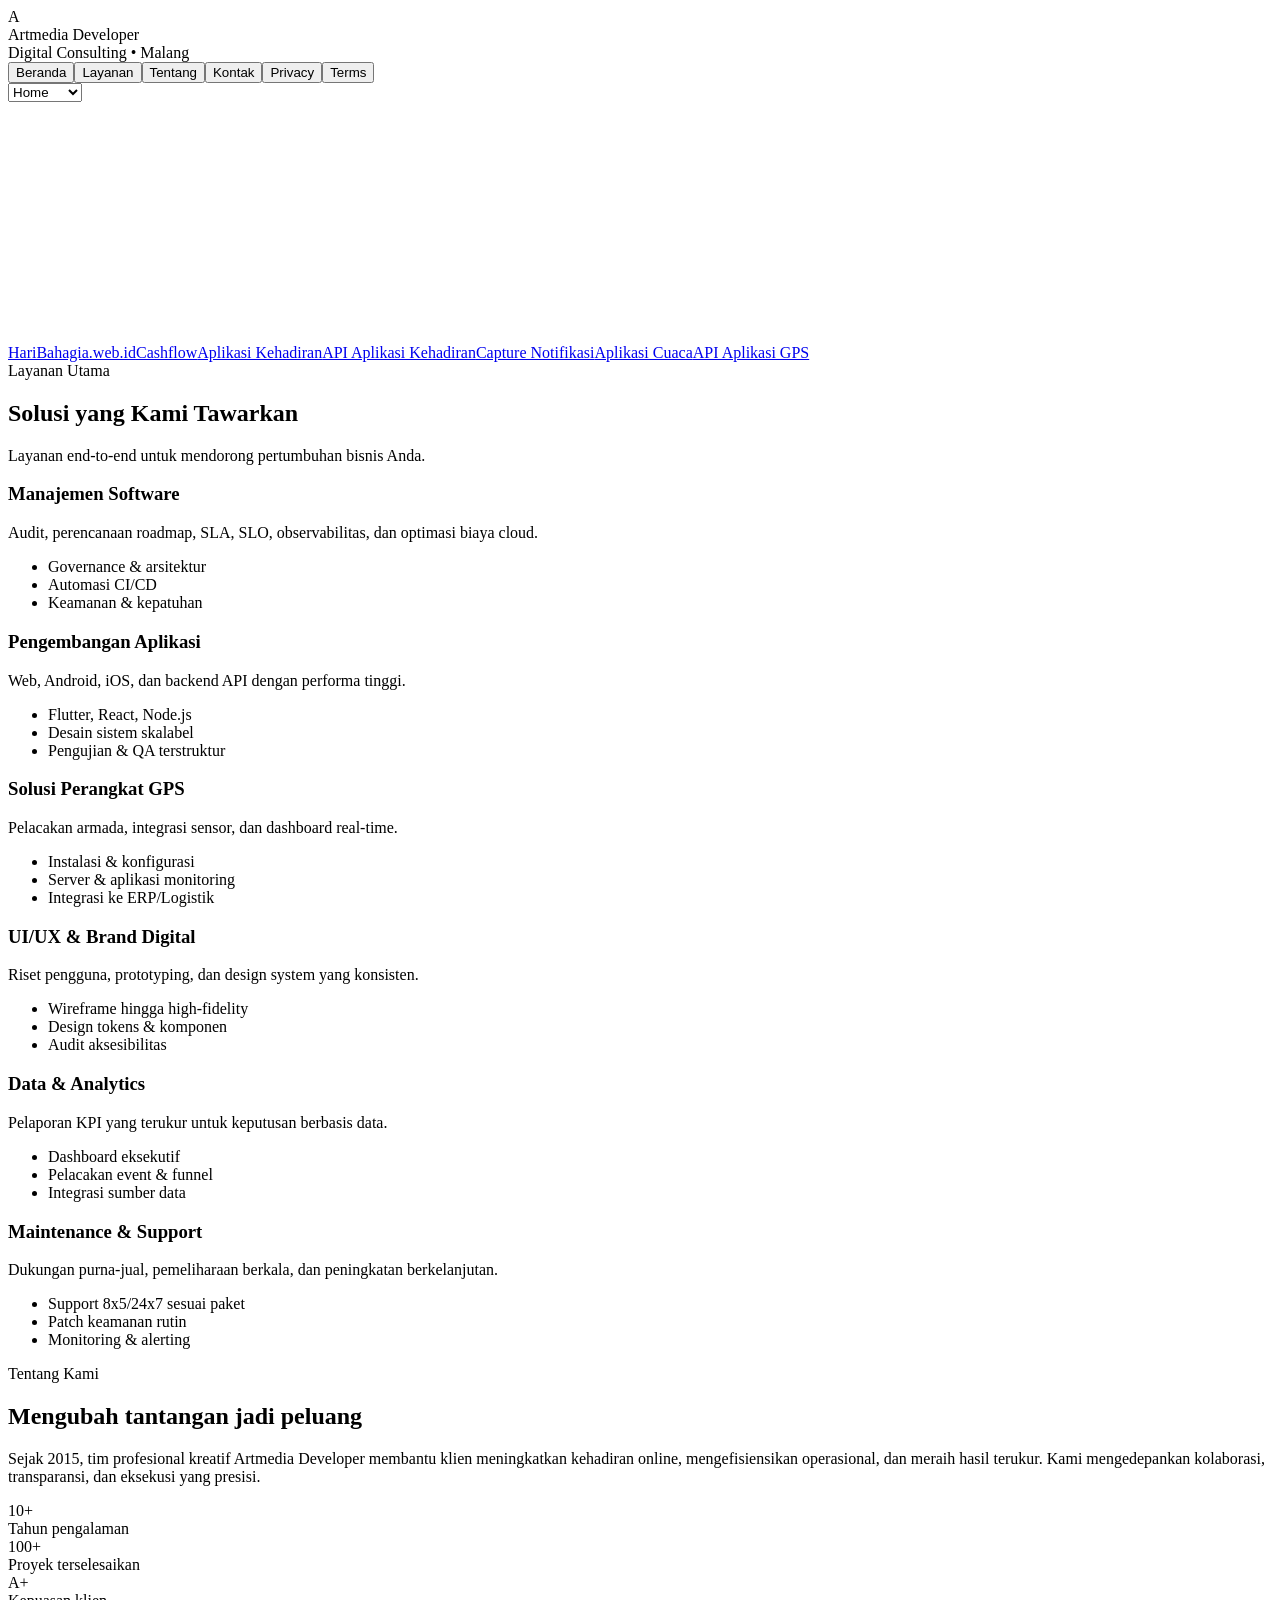
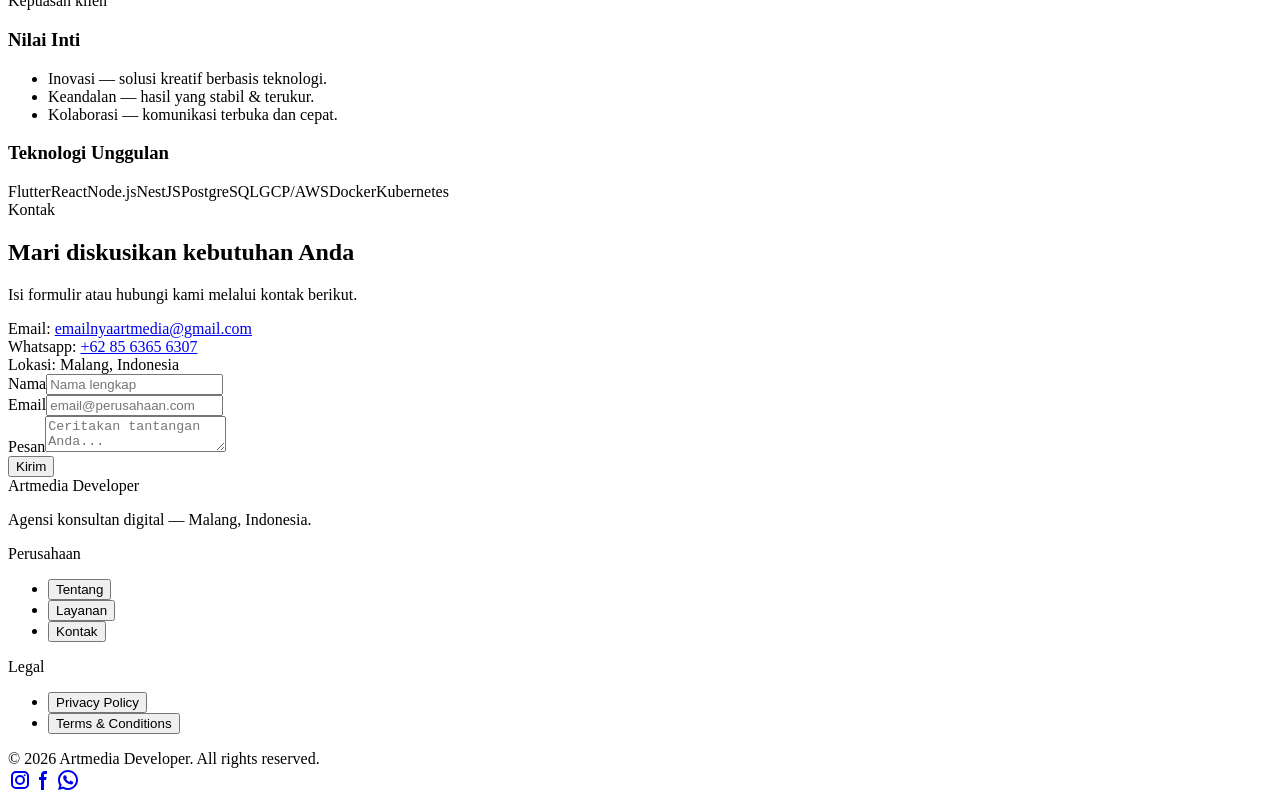
==== commit 77c34c4f: "Update logo partner: HariBahagia.web.id dan tambah Cashflow" ====
--- a/docs/index.html
+++ b/docs/index.html
@@ -1 +1 @@
-<!DOCTYPE html><!--RahWKi3xD22CY4RiR4_88--><html lang="en"><head><meta charSet="utf-8"/><meta name="viewport" content="width=device-width, initial-scale=1"/><link rel="stylesheet" href="/_next/static/css/fcb03a508c24fb97.css" data-precedence="next"/><link rel="preload" as="script" fetchPriority="low" href="/_next/static/chunks/webpack-8ce9a769f24399bd.js"/><script src="/_next/static/chunks/4bd1b696-c023c6e3521b1417.js" async=""></script><script src="/_next/static/chunks/255-b13a2e010b19407f.js" async=""></script><script src="/_next/static/chunks/main-app-401d9c3202d69940.js" async=""></script><script src="/_next/static/chunks/273-141542b25c6cde67.js" async=""></script><script src="/_next/static/chunks/app/page-d884b427f70077d7.js" async=""></script><title>Artmedia Developer</title><meta name="description" content="Generated by artmedia developer"/><meta name="google-site-verification" content="1T6RXZ48L8EDAKVST1lqybPnhUIgcsrwEajD6DR4SIQ"/><link rel="icon" href="/favicon.ico" type="image/x-icon" sizes="16x16"/><script src="/_next/static/chunks/polyfills-42372ed130431b0a.js" noModule=""></script></head><body class="__variable_5cfdac __variable_9a8899 antialiased"><div hidden=""><!--$--><!--/$--></div><div class="min-h-screen bg-[radial-gradient(ellipse_at_top_right,rgba(17,24,39,0.04),transparent_40%),linear-gradient(to_bottom,white,rgba(249,250,251,0.8))] text-gray-900"><div class="border-b bg-white/70 backdrop-blur sticky top-0 z-50"><div class="max-w-7xl mx-auto px-4 md:px-8 py-4 flex items-center justify-between"><div class="flex items-center gap-3"><div class="h-9 w-9 rounded-2xl bg-gray-900 text-white flex items-center justify-center font-bold">A</div><div><div class="font-extrabold tracking-tight text-lg">Artmedia Developer</div><div class="text-xs text-gray-500">Digital Consulting • Malang</div></div></div><nav class="hidden md:flex items-center gap-2"><button class="px-3 py-2 rounded-xl text-sm md:text-base transition bg-gray-900 text-white shadow" aria-current="page">Beranda</button><button class="px-3 py-2 rounded-xl text-sm md:text-base transition text-gray-700 hover:bg-gray-100">Layanan</button><button class="px-3 py-2 rounded-xl text-sm md:text-base transition text-gray-700 hover:bg-gray-100">Tentang</button><button class="px-3 py-2 rounded-xl text-sm md:text-base transition text-gray-700 hover:bg-gray-100">Kontak</button><button class="px-3 py-2 rounded-xl text-sm md:text-base transition text-gray-700 hover:bg-gray-100">Privacy</button><button class="px-3 py-2 rounded-xl text-sm md:text-base transition text-gray-700 hover:bg-gray-100">Terms</button></nav><div class="md:hidden"><select class="border rounded-xl px-3 py-2"><option value="home" selected="">Home</option><option value="layanan">Layanan</option><option value="tentang">Tentang</option><option value="kontak">Kontak</option><option value="privacy">Privacy</option><option value="terms">Terms</option></select></div></div></div><section id="home" class="max-w-7xl mx-auto px-4 md:px-8 py-12 md:py-20"><div class="grid grid-cols-1 md:grid-cols-2 gap-10 items-center"><div style="opacity:0;transform:translateY(20px)"><span class="inline-flex items-center gap-2 rounded-full border px-3 py-1 text-xs font-medium text-gray-600 bg-white/60 backdrop-blur-sm"><span class="h-2 w-2 rounded-full bg-emerald-500"></span>Since 2015 • Malang, Indonesia</span><h1 class="mt-6 text-4xl md:text-6xl font-extrabold tracking-tight text-gray-900">Artmedia Developer</h1><p class="mt-4 text-lg text-gray-600 leading-relaxed">Agensi konsultan digital yang membantu brand tumbuh melalui<span class="font-semibold text-gray-900"> manajemen software</span>,<span class="font-semibold text-gray-900"> pengembangan aplikasi</span>, dan<span class="font-semibold text-gray-900"> solusi perangkat GPS</span>. Kami menggabungkan pendekatan inovatif dengan hasil yang terukur.</p><div class="mt-8 flex flex-wrap gap-3"><button class="px-5 py-3 rounded-2xl bg-gray-900 text-white font-medium shadow hover:shadow-md">Lihat Layanan</button><button class="px-5 py-3 rounded-2xl border font-medium text-gray-900 hover:bg-gray-100">Konsultasi Gratis</button></div><p class="mt-4 text-sm text-gray-500">Dipercaya startup hingga brand besar di Indonesia.</p></div><div class="relative" style="opacity:0;transform:scale(0.98)"><div class="aspect-[4/3] w-full rounded-3xl bg-gradient-to-br from-gray-50 to-gray-200 border overflow-hidden shadow-inner"><div class="absolute inset-0 grid grid-cols-6 grid-rows-6 opacity-20"><div class="border"></div><div class="border"></div><div class="border"></div><div class="border"></div><div class="border"></div><div class="border"></div><div class="border"></div><div class="border"></div><div class="border"></div><div class="border"></div><div class="border"></div><div class="border"></div><div class="border"></div><div class="border"></div><div class="border"></div><div class="border"></div><div class="border"></div><div class="border"></div><div class="border"></div><div class="border"></div><div class="border"></div><div class="border"></div><div class="border"></div><div class="border"></div><div class="border"></div><div class="border"></div><div class="border"></div><div class="border"></div><div class="border"></div><div class="border"></div><div class="border"></div><div class="border"></div><div class="border"></div><div class="border"></div><div class="border"></div><div class="border"></div></div><div class="absolute inset-0 flex items-center justify-center"><div class="rounded-2xl bg-white/70 backdrop-blur p-6 md:p-10 border shadow"><p class="text-gray-700 text-center max-w-sm">&quot;Kami membangun produk digital yang <span class="font-semibold">stabil</span>,<span class="font-semibold"> aman</span>, dan <span class="font-semibold">skalabel</span>— dari dashboard manajemen hingga aplikasi mobile dan sistem pelacakan berbasis GPS.&quot;</p></div></div></div></div></div></section><section id="logos" class="max-w-7xl mx-auto px-4 md:px-8 py-12 md:py-20"><div class="flex items-center justify-between gap-6 flex-wrap opacity-70"><a href="https://pesanundangan.online" class="text-sm md:text-base font-semibold tracking-wide hover:underline focus:outline-none focus:ring-2 focus:ring-gray-900 rounded" target="_blank" rel="noopener noreferrer">PesanUndangan.online</a><a href="https://github.com/dedyksuntoro/kehadiranmu" class="text-sm md:text-base font-semibold tracking-wide hover:underline focus:outline-none focus:ring-2 focus:ring-gray-900 rounded" target="_blank" rel="noopener noreferrer">Aplikasi Kehadiran</a><a href="https://github.com/dedyksuntoro/api_kehadiranmu" class="text-sm md:text-base font-semibold tracking-wide hover:underline focus:outline-none focus:ring-2 focus:ring-gray-900 rounded" target="_blank" rel="noopener noreferrer">API Aplikasi Kehadiran</a><a href="https://pub.dev/packages/flutter_notification_sniffer" class="text-sm md:text-base font-semibold tracking-wide hover:underline focus:outline-none focus:ring-2 focus:ring-gray-900 rounded" target="_blank" rel="noopener noreferrer">Capture Notifikasi</a><a href="https://github.com/dedyksuntoro/raincast" class="text-sm md:text-base font-semibold tracking-wide hover:underline focus:outline-none focus:ring-2 focus:ring-gray-900 rounded" target="_blank" rel="noopener noreferrer">Aplikasi Cuaca</a><a href="https://pub.dev/packages/traccar_api" class="text-sm md:text-base font-semibold tracking-wide hover:underline focus:outline-none focus:ring-2 focus:ring-gray-900 rounded" target="_blank" rel="noopener noreferrer">API Aplikasi GPS</a></div></section><section id="layanan" class="max-w-7xl mx-auto px-4 md:px-8 py-12 md:py-20"><div class="flex items-center justify-between gap-4 mb-8"><div><span class="inline-flex items-center gap-2 rounded-full border px-3 py-1 text-xs font-medium text-gray-600 bg-white/60 backdrop-blur-sm">Layanan Utama</span><h2 class="mt-3 text-3xl md:text-4xl font-bold text-gray-900">Solusi yang Kami Tawarkan</h2><p class="mt-2 text-gray-600 max-w-2xl">Layanan end-to-end untuk mendorong pertumbuhan bisnis Anda.</p></div></div><div class="grid md:grid-cols-2 lg:grid-cols-3 gap-6"><div class="rounded-3xl border bg-white/70 backdrop-blur-sm shadow-sm hover:shadow-md transition p-6 "><h3 class="text-xl font-semibold">Manajemen Software</h3><p class="mt-2 text-gray-600">Audit, perencanaan roadmap, SLA, SLO, observabilitas, dan optimasi biaya cloud.</p><ul class="mt-4 text-gray-700 list-disc pl-5 space-y-1"><li>Governance &amp; arsitektur</li><li>Automasi CI/CD</li><li>Keamanan &amp; kepatuhan</li></ul></div><div class="rounded-3xl border bg-white/70 backdrop-blur-sm shadow-sm hover:shadow-md transition p-6 "><h3 class="text-xl font-semibold">Pengembangan Aplikasi</h3><p class="mt-2 text-gray-600">Web, Android, iOS, dan backend API dengan performa tinggi.</p><ul class="mt-4 text-gray-700 list-disc pl-5 space-y-1"><li>Flutter, React, Node.js</li><li>Desain sistem skalabel</li><li>Pengujian &amp; QA terstruktur</li></ul></div><div class="rounded-3xl border bg-white/70 backdrop-blur-sm shadow-sm hover:shadow-md transition p-6 "><h3 class="text-xl font-semibold">Solusi Perangkat GPS</h3><p class="mt-2 text-gray-600">Pelacakan armada, integrasi sensor, dan dashboard real-time.</p><ul class="mt-4 text-gray-700 list-disc pl-5 space-y-1"><li>Instalasi &amp; konfigurasi</li><li>Server &amp; aplikasi monitoring</li><li>Integrasi ke ERP/Logistik</li></ul></div><div class="rounded-3xl border bg-white/70 backdrop-blur-sm shadow-sm hover:shadow-md transition p-6 "><h3 class="text-xl font-semibold">UI/UX &amp; Brand Digital</h3><p class="mt-2 text-gray-600">Riset pengguna, prototyping, dan design system yang konsisten.</p><ul class="mt-4 text-gray-700 list-disc pl-5 space-y-1"><li>Wireframe hingga high-fidelity</li><li>Design tokens &amp; komponen</li><li>Audit aksesibilitas</li></ul></div><div class="rounded-3xl border bg-white/70 backdrop-blur-sm shadow-sm hover:shadow-md transition p-6 "><h3 class="text-xl font-semibold">Data &amp; Analytics</h3><p class="mt-2 text-gray-600">Pelaporan KPI yang terukur untuk keputusan berbasis data.</p><ul class="mt-4 text-gray-700 list-disc pl-5 space-y-1"><li>Dashboard eksekutif</li><li>Pelacakan event &amp; funnel</li><li>Integrasi sumber data</li></ul></div><div class="rounded-3xl border bg-white/70 backdrop-blur-sm shadow-sm hover:shadow-md transition p-6 "><h3 class="text-xl font-semibold">Maintenance &amp; Support</h3><p class="mt-2 text-gray-600">Dukungan purna-jual, pemeliharaan berkala, dan peningkatan berkelanjutan.</p><ul class="mt-4 text-gray-700 list-disc pl-5 space-y-1"><li>Support 8x5/24x7 sesuai paket</li><li>Patch keamanan rutin</li><li>Monitoring &amp; alerting</li></ul></div></div></section><section id="tentang" class="max-w-7xl mx-auto px-4 md:px-8 py-12 md:py-20"><div class="grid md:grid-cols-2 gap-10 items-start"><div><span class="inline-flex items-center gap-2 rounded-full border px-3 py-1 text-xs font-medium text-gray-600 bg-white/60 backdrop-blur-sm">Tentang Kami</span><h2 class="mt-3 text-3xl md:text-4xl font-bold text-gray-900">Mengubah tantangan jadi peluang</h2><p class="mt-3 text-gray-600 leading-relaxed">Sejak 2015, tim profesional kreatif Artmedia Developer membantu klien meningkatkan kehadiran online, mengefisiensikan operasional, dan meraih hasil terukur. Kami mengedepankan kolaborasi, transparansi, dan eksekusi yang presisi.</p><div class="mt-6 grid grid-cols-3 gap-4"><div class="rounded-3xl border bg-white/70 backdrop-blur-sm shadow-sm hover:shadow-md transition p-6 text-center"><div class="text-3xl font-extrabold">10+</div><div class="text-xs text-gray-600">Tahun pengalaman</div></div><div class="rounded-3xl border bg-white/70 backdrop-blur-sm shadow-sm hover:shadow-md transition p-6 text-center"><div class="text-3xl font-extrabold">100+</div><div class="text-xs text-gray-600">Proyek terselesaikan</div></div><div class="rounded-3xl border bg-white/70 backdrop-blur-sm shadow-sm hover:shadow-md transition p-6 text-center"><div class="text-3xl font-extrabold">A+</div><div class="text-xs text-gray-600">Kepuasan klien</div></div></div></div><div><div class="rounded-3xl border bg-white/70 backdrop-blur-sm shadow-sm hover:shadow-md transition p-6 "><h3 class="text-lg font-semibold">Nilai Inti</h3><ul class="mt-3 space-y-2 text-gray-700"><li><span class="font-medium">Inovasi</span> — solusi kreatif berbasis teknologi.</li><li><span class="font-medium">Keandalan</span> — hasil yang stabil &amp; terukur.</li><li><span class="font-medium">Kolaborasi</span> — komunikasi terbuka dan cepat.</li></ul><h3 class="mt-6 text-lg font-semibold">Teknologi Unggulan</h3><div class="mt-3 flex flex-wrap gap-2 text-sm"><span class="px-3 py-1 rounded-full bg-gray-100 border">Flutter</span><span class="px-3 py-1 rounded-full bg-gray-100 border">React</span><span class="px-3 py-1 rounded-full bg-gray-100 border">Node.js</span><span class="px-3 py-1 rounded-full bg-gray-100 border">NestJS</span><span class="px-3 py-1 rounded-full bg-gray-100 border">PostgreSQL</span><span class="px-3 py-1 rounded-full bg-gray-100 border">GCP/AWS</span><span class="px-3 py-1 rounded-full bg-gray-100 border">Docker</span><span class="px-3 py-1 rounded-full bg-gray-100 border">Kubernetes</span></div></div></div></div></section><section id="kontak" class="max-w-7xl mx-auto px-4 md:px-8 py-12 md:py-20"><div class="grid md:grid-cols-2 gap-10"><div><span class="inline-flex items-center gap-2 rounded-full border px-3 py-1 text-xs font-medium text-gray-600 bg-white/60 backdrop-blur-sm">Kontak</span><h2 class="mt-3 text-3xl md:text-4xl font-bold text-gray-900">Mari diskusikan kebutuhan Anda</h2><p class="mt-3 text-gray-600">Isi formulir atau hubungi kami melalui kontak berikut.</p><div class="mt-6 space-y-2 text-gray-700"><div><span class="font-medium">Email:</span> <a href="mailto:emailnyaartmedia@gmail.com" rel="noopener noreferrer" class="hover:underline">emailnyaartmedia@gmail.com</a></div><div><span class="font-medium">Whatsapp:</span> <a href="https://wa.me/628563656307" target="_blank" rel="noopener noreferrer" class="hover:underline">+62 85 6365 6307</a></div><div><span class="font-medium">Lokasi:</span> Malang, Indonesia</div></div></div><div class="rounded-3xl border bg-white/70 backdrop-blur-sm shadow-sm hover:shadow-md transition p-6 "><form class="space-y-4"><div><label class="text-sm text-gray-600">Nama</label><input required="" type="text" class="mt-1 w-full rounded-2xl border px-4 py-3 focus:outline-none focus:ring-2 focus:ring-gray-900" placeholder="Nama lengkap" name="nama"/></div><div><label class="text-sm text-gray-600">Email</label><input required="" type="email" class="mt-1 w-full rounded-2xl border px-4 py-3 focus:outline-none focus:ring-2 focus:ring-gray-900" placeholder="email@perusahaan.com" name="email"/></div><div><label class="text-sm text-gray-600">Pesan</label><textarea required="" name="pesan" class="mt-1 w-full min-h-[120px] rounded-2xl border px-4 py-3 focus:outline-none focus:ring-2 focus:ring-gray-900" placeholder="Ceritakan tantangan Anda..."></textarea></div><button class="w-full px-5 py-3 rounded-2xl bg-gray-900 text-white font-medium shadow hover:shadow-md">Kirim</button></form></div></div></section><footer class="border-t bg-white/70 backdrop-blur"><section id="footer" class="max-w-7xl mx-auto px-4 md:px-8 py-12 md:py-20"><div class="grid md:grid-cols-3 gap-6 items-start"><div><div class="text-lg font-bold">Artmedia Developer</div><p class="mt-2 text-gray-600 text-sm">Agensi konsultan digital — Malang, Indonesia.</p></div><div class="flex gap-6"><div><div class="font-semibold">Perusahaan</div><ul class="mt-3 space-y-2 text-sm text-gray-700"><li><button class="hover:underline">Tentang</button></li><li><button class="hover:underline">Layanan</button></li><li><button class="hover:underline">Kontak</button></li></ul></div><div><div class="font-semibold">Legal</div><ul class="mt-3 space-y-2 text-sm text-gray-700"><li><button class="hover:underline">Privacy Policy</button></li><li><button class="hover:underline">Terms &amp; Conditions</button></li></ul></div></div><div class="text-sm text-gray-600"><div>© <!-- -->2025<!-- --> Artmedia Developer. All rights reserved.</div><div class="flex gap-4 mt-2 text-gray-600 text-sm flex-wrap"><a href="https://www.instagram.com/artmediadeveloper" rel="noopener noreferrer" target="_blank" class="hover:underline"><svg class="w-6 h-6 text-gray-800 dark:text-dark" aria-hidden="true" xmlns="http://www.w3.org/2000/svg" width="24" height="24" fill="none" viewBox="0 0 24 24"><path fill="currentColor" fill-rule="evenodd" d="M3 8a5 5 0 0 1 5-5h8a5 5 0 0 1 5 5v8a5 5 0 0 1-5 5H8a5 5 0 0 1-5-5V8Zm5-3a3 3 0 0 0-3 3v8a3 3 0 0 0 3 3h8a3 3 0 0 0 3-3V8a3 3 0 0 0-3-3H8Zm7.597 2.214a1 1 0 0 1 1-1h.01a1 1 0 1 1 0 2h-.01a1 1 0 0 1-1-1ZM12 9a3 3 0 1 0 0 6 3 3 0 0 0 0-6Zm-5 3a5 5 0 1 1 10 0 5 5 0 0 1-10 0Z" clip-rule="evenodd"></path></svg></a><a href="https://www.facebook.com/artmediadevelopers/" rel="noopener noreferrer" target="_blank" class="hover:underline"><svg class="w-6 h-6 text-gray-800 dark:text-dark" aria-hidden="true" xmlns="http://www.w3.org/2000/svg" width="24" height="24" fill="currentColor" viewBox="0 0 24 24"><path fill-rule="evenodd" d="M13.135 6H15V3h-1.865a4.147 4.147 0 0 0-4.142 4.142V9H7v3h2v9.938h3V12h2.021l.592-3H12V6.591A.6.6 0 0 1 12.592 6h.543Z" clip-rule="evenodd"></path></svg></a><a href="https://wa.me/628563656307" rel="noopener noreferrer" target="_blank" class="hover:underline"><svg class="w-6 h-6 text-gray-800 dark:text-dark" aria-hidden="true" xmlns="http://www.w3.org/2000/svg" width="24" height="24" fill="none" viewBox="0 0 24 24"><path fill="currentColor" fill-rule="evenodd" d="M12 4a8 8 0 0 0-6.895 12.06l.569.718-.697 2.359 2.32-.648.379.243A8 8 0 1 0 12 4ZM2 12C2 6.477 6.477 2 12 2s10 4.477 10 10-4.477 10-10 10a9.96 9.96 0 0 1-5.016-1.347l-4.948 1.382 1.426-4.829-.006-.007-.033-.055A9.958 9.958 0 0 1 2 12Z" clip-rule="evenodd"></path><path fill="currentColor" d="M16.735 13.492c-.038-.018-1.497-.736-1.756-.83a1.008 1.008 0 0 0-.34-.075c-.196 0-.362.098-.49.291-.146.217-.587.732-.723.886-.018.02-.042.045-.057.045-.013 0-.239-.093-.307-.123-1.564-.68-2.751-2.313-2.914-2.589-.023-.04-.024-.057-.024-.057.005-.021.058-.074.085-.101.08-.079.166-.182.249-.283l.117-.14c.121-.14.175-.25.237-.375l.033-.066a.68.68 0 0 0-.02-.64c-.034-.069-.65-1.555-.715-1.711-.158-.377-.366-.552-.655-.552-.027 0 0 0-.112.005-.137.005-.883.104-1.213.311-.35.22-.94.924-.94 2.16 0 1.112.705 2.162 1.008 2.561l.041.06c1.161 1.695 2.608 2.951 4.074 3.537 1.412.564 2.081.63 2.461.63.16 0 .288-.013.4-.024l.072-.007c.488-.043 1.56-.599 1.804-1.276.192-.534.243-1.117.115-1.329-.088-.144-.239-.216-.43-.308Z"></path></svg></a></div></div></div></section></footer></div><!--$--><!--/$--><script src="/_next/static/chunks/webpack-8ce9a769f24399bd.js" id="_R_" async=""></script><script>(self.__next_f=self.__next_f||[]).push([0])</script><script>self.__next_f.push([1,"1:\"$Sreact.fragment\"\n2:I[9766,[],\"\"]\n3:I[8924,[],\"\"]\n4:I[1959,[],\"ClientPageRoot\"]\n5:I[9547,[\"273\",\"static/chunks/273-141542b25c6cde67.js\",\"974\",\"static/chunks/app/page-d884b427f70077d7.js\"],\"default\"]\n8:I[4431,[],\"OutletBoundary\"]\na:I[5278,[],\"AsyncMetadataOutlet\"]\nc:I[4431,[],\"ViewportBoundary\"]\ne:I[4431,[],\"MetadataBoundary\"]\nf:\"$Sreact.suspense\"\n11:I[7150,[],\"\"]\n:HL[\"/_next/static/css/fcb03a508c24fb97.css\",\"style\"]\n"])</script><script>self.__next_f.push([1,"0:{\"P\":null,\"b\":\"RahWKi3xD22CY4RiR4_88\",\"p\":\"\",\"c\":[\"\",\"\"],\"i\":false,\"f\":[[[\"\",{\"children\":[\"__PAGE__\",{}]},\"$undefined\",\"$undefined\",true],[\"\",[\"$\",\"$1\",\"c\",{\"children\":[[[\"$\",\"link\",\"0\",{\"rel\":\"stylesheet\",\"href\":\"/_next/static/css/fcb03a508c24fb97.css\",\"precedence\":\"next\",\"crossOrigin\":\"$undefined\",\"nonce\":\"$undefined\"}]],[\"$\",\"html\",null,{\"lang\":\"en\",\"children\":[\"$\",\"body\",null,{\"className\":\"__variable_5cfdac __variable_9a8899 antialiased\",\"children\":[\"$\",\"$L2\",null,{\"parallelRouterKey\":\"children\",\"error\":\"$undefined\",\"errorStyles\":\"$undefined\",\"errorScripts\":\"$undefined\",\"template\":[\"$\",\"$L3\",null,{}],\"templateStyles\":\"$undefined\",\"templateScripts\":\"$undefined\",\"notFound\":[[[\"$\",\"title\",null,{\"children\":\"404: This page could not be found.\"}],[\"$\",\"div\",null,{\"style\":{\"fontFamily\":\"system-ui,\\\"Segoe UI\\\",Roboto,Helvetica,Arial,sans-serif,\\\"Apple Color Emoji\\\",\\\"Segoe UI Emoji\\\"\",\"height\":\"100vh\",\"textAlign\":\"center\",\"display\":\"flex\",\"flexDirection\":\"column\",\"alignItems\":\"center\",\"justifyContent\":\"center\"},\"children\":[\"$\",\"div\",null,{\"children\":[[\"$\",\"style\",null,{\"dangerouslySetInnerHTML\":{\"__html\":\"body{color:#000;background:#fff;margin:0}.next-error-h1{border-right:1px solid rgba(0,0,0,.3)}@media (prefers-color-scheme:dark){body{color:#fff;background:#000}.next-error-h1{border-right:1px solid rgba(255,255,255,.3)}}\"}}],[\"$\",\"h1\",null,{\"className\":\"next-error-h1\",\"style\":{\"display\":\"inline-block\",\"margin\":\"0 20px 0 0\",\"padding\":\"0 23px 0 0\",\"fontSize\":24,\"fontWeight\":500,\"verticalAlign\":\"top\",\"lineHeight\":\"49px\"},\"children\":404}],[\"$\",\"div\",null,{\"style\":{\"display\":\"inline-block\"},\"children\":[\"$\",\"h2\",null,{\"style\":{\"fontSize\":14,\"fontWeight\":400,\"lineHeight\":\"49px\",\"margin\":0},\"children\":\"This page could not be found.\"}]}]]}]}]],[]],\"forbidden\":\"$undefined\",\"unauthorized\":\"$undefined\"}]}]}]]}],{\"children\":[\"__PAGE__\",[\"$\",\"$1\",\"c\",{\"children\":[[\"$\",\"$L4\",null,{\"Component\":\"$5\",\"searchParams\":{},\"params\":{},\"promises\":[\"$@6\",\"$@7\"]}],null,[\"$\",\"$L8\",null,{\"children\":[\"$L9\",[\"$\",\"$La\",null,{\"promise\":\"$@b\"}]]}]]}],{},null,false]},null,false],[\"$\",\"$1\",\"h\",{\"children\":[null,[[\"$\",\"$Lc\",null,{\"children\":\"$Ld\"}],null],[\"$\",\"$Le\",null,{\"children\":[\"$\",\"div\",null,{\"hidden\":true,\"children\":[\"$\",\"$f\",null,{\"fallback\":null,\"children\":\"$L10\"}]}]}]]}],false]],\"m\":\"$undefined\",\"G\":[\"$11\",[]],\"s\":false,\"S\":true}\n"])</script><script>self.__next_f.push([1,"6:{}\n7:\"$0:f:0:1:2:children:1:props:children:0:props:params\"\n"])</script><script>self.__next_f.push([1,"d:[[\"$\",\"meta\",\"0\",{\"charSet\":\"utf-8\"}],[\"$\",\"meta\",\"1\",{\"name\":\"viewport\",\"content\":\"width=device-width, initial-scale=1\"}]]\n9:null\n"])</script><script>self.__next_f.push([1,"12:I[622,[],\"IconMark\"]\nb:{\"metadata\":[[\"$\",\"title\",\"0\",{\"children\":\"Artmedia Developer\"}],[\"$\",\"meta\",\"1\",{\"name\":\"description\",\"content\":\"Generated by artmedia developer\"}],[\"$\",\"meta\",\"2\",{\"name\":\"google-site-verification\",\"content\":\"1T6RXZ48L8EDAKVST1lqybPnhUIgcsrwEajD6DR4SIQ\"}],[\"$\",\"link\",\"3\",{\"rel\":\"icon\",\"href\":\"/favicon.ico\",\"type\":\"image/x-icon\",\"sizes\":\"16x16\"}],[\"$\",\"$L12\",\"4\",{}]],\"error\":null,\"digest\":\"$undefined\"}\n"])</script><script>self.__next_f.push([1,"10:\"$b:metadata\"\n"])</script></body></html>+<!DOCTYPE html><!--kkgnJXfztyO2V2g5A9pQg--><html lang="en"><head><meta charSet="utf-8"/><meta name="viewport" content="width=device-width, initial-scale=1"/><link rel="preload" href="/_next/static/media/22a5144ee8d83bca-s.p.woff2" as="font" crossorigin="" type="font/woff2"/><link rel="preload" href="/_next/static/media/7d4881bb7e1bf84d-s.p.woff2" as="font" crossorigin="" type="font/woff2"/><link rel="stylesheet" href="/_next/static/css/1d3db6b6d99e3a1e.css" data-precedence="next"/><link rel="preload" as="script" fetchPriority="low" href="/_next/static/chunks/webpack-b66e35ffe30362a3.js"/><script src="/_next/static/chunks/4bd1b696-c023c6e3521b1417.js" async=""></script><script src="/_next/static/chunks/255-b13a2e010b19407f.js" async=""></script><script src="/_next/static/chunks/main-app-d9b17f0ef621df67.js" async=""></script><script src="/_next/static/chunks/273-141542b25c6cde67.js" async=""></script><script src="/_next/static/chunks/app/page-57494fa3bf5e85c1.js" async=""></script><meta name="next-size-adjust" content=""/><title>Artmedia Developer</title><meta name="description" content="Generated by artmedia developer"/><meta name="google-site-verification" content="1T6RXZ48L8EDAKVST1lqybPnhUIgcsrwEajD6DR4SIQ"/><link rel="icon" href="/favicon.ico" type="image/x-icon" sizes="16x16"/><script src="/_next/static/chunks/polyfills-42372ed130431b0a.js" noModule=""></script></head><body class="__variable_8eaea4 __variable_8c25df antialiased"><div hidden=""><!--$--><!--/$--></div><div class="min-h-screen bg-[radial-gradient(ellipse_at_top_right,rgba(17,24,39,0.04),transparent_40%),linear-gradient(to_bottom,white,rgba(249,250,251,0.8))] text-gray-900"><div class="border-b bg-white/70 backdrop-blur sticky top-0 z-50"><div class="max-w-7xl mx-auto px-4 md:px-8 py-4 flex items-center justify-between"><div class="flex items-center gap-3"><div class="h-9 w-9 rounded-2xl bg-gray-900 text-white flex items-center justify-center font-bold">A</div><div><div class="font-extrabold tracking-tight text-lg">Artmedia Developer</div><div class="text-xs text-gray-500">Digital Consulting • Malang</div></div></div><nav class="hidden md:flex items-center gap-2"><button class="px-3 py-2 rounded-xl text-sm md:text-base transition bg-gray-900 text-white shadow" aria-current="page">Beranda</button><button class="px-3 py-2 rounded-xl text-sm md:text-base transition text-gray-700 hover:bg-gray-100">Layanan</button><button class="px-3 py-2 rounded-xl text-sm md:text-base transition text-gray-700 hover:bg-gray-100">Tentang</button><button class="px-3 py-2 rounded-xl text-sm md:text-base transition text-gray-700 hover:bg-gray-100">Kontak</button><button class="px-3 py-2 rounded-xl text-sm md:text-base transition text-gray-700 hover:bg-gray-100">Privacy</button><button class="px-3 py-2 rounded-xl text-sm md:text-base transition text-gray-700 hover:bg-gray-100">Terms</button></nav><div class="md:hidden"><select class="border rounded-xl px-3 py-2"><option value="home" selected="">Home</option><option value="layanan">Layanan</option><option value="tentang">Tentang</option><option value="kontak">Kontak</option><option value="privacy">Privacy</option><option value="terms">Terms</option></select></div></div></div><section id="home" class="max-w-7xl mx-auto px-4 md:px-8 py-12 md:py-20"><div class="grid grid-cols-1 md:grid-cols-2 gap-10 items-center"><div style="opacity:0;transform:translateY(20px)"><span class="inline-flex items-center gap-2 rounded-full border px-3 py-1 text-xs font-medium text-gray-600 bg-white/60 backdrop-blur-sm"><span class="h-2 w-2 rounded-full bg-emerald-500"></span>Since 2015 • Malang, Indonesia</span><h1 class="mt-6 text-4xl md:text-6xl font-extrabold tracking-tight text-gray-900">Artmedia Developer</h1><p class="mt-4 text-lg text-gray-600 leading-relaxed">Agensi konsultan digital yang membantu brand tumbuh melalui<span class="font-semibold text-gray-900"> manajemen software</span>,<span class="font-semibold text-gray-900"> pengembangan aplikasi</span>, dan<span class="font-semibold text-gray-900"> solusi perangkat GPS</span>. Kami menggabungkan pendekatan inovatif dengan hasil yang terukur.</p><div class="mt-8 flex flex-wrap gap-3"><button class="px-5 py-3 rounded-2xl bg-gray-900 text-white font-medium shadow hover:shadow-md">Lihat Layanan</button><button class="px-5 py-3 rounded-2xl border font-medium text-gray-900 hover:bg-gray-100">Konsultasi Gratis</button></div><p class="mt-4 text-sm text-gray-500">Dipercaya startup hingga brand besar di Indonesia.</p></div><div class="relative" style="opacity:0;transform:scale(0.98)"><div class="aspect-[4/3] w-full rounded-3xl bg-gradient-to-br from-gray-50 to-gray-200 border overflow-hidden shadow-inner"><div class="absolute inset-0 grid grid-cols-6 grid-rows-6 opacity-20"><div class="border"></div><div class="border"></div><div class="border"></div><div class="border"></div><div class="border"></div><div class="border"></div><div class="border"></div><div class="border"></div><div class="border"></div><div class="border"></div><div class="border"></div><div class="border"></div><div class="border"></div><div class="border"></div><div class="border"></div><div class="border"></div><div class="border"></div><div class="border"></div><div class="border"></div><div class="border"></div><div class="border"></div><div class="border"></div><div class="border"></div><div class="border"></div><div class="border"></div><div class="border"></div><div class="border"></div><div class="border"></div><div class="border"></div><div class="border"></div><div class="border"></div><div class="border"></div><div class="border"></div><div class="border"></div><div class="border"></div><div class="border"></div></div><div class="absolute inset-0 flex items-center justify-center"><div class="rounded-2xl bg-white/70 backdrop-blur p-6 md:p-10 border shadow"><p class="text-gray-700 text-center max-w-sm">&quot;Kami membangun produk digital yang <span class="font-semibold">stabil</span>,<span class="font-semibold"> aman</span>, dan <span class="font-semibold">skalabel</span>— dari dashboard manajemen hingga aplikasi mobile dan sistem pelacakan berbasis GPS.&quot;</p></div></div></div></div></div></section><section id="logos" class="max-w-7xl mx-auto px-4 md:px-8 py-12 md:py-20"><div class="flex items-center justify-between gap-6 flex-wrap opacity-70"><a href="https://haribahagia.web.id" class="text-sm md:text-base font-semibold tracking-wide hover:underline focus:outline-none focus:ring-2 focus:ring-gray-900 rounded" target="_blank" rel="noopener noreferrer">HariBahagia.web.id</a><a href="https://cashflow.artmediadeveloper.web.id" class="text-sm md:text-base font-semibold tracking-wide hover:underline focus:outline-none focus:ring-2 focus:ring-gray-900 rounded" target="_blank" rel="noopener noreferrer">Cashflow</a><a href="https://github.com/dedyksuntoro/kehadiranmu" class="text-sm md:text-base font-semibold tracking-wide hover:underline focus:outline-none focus:ring-2 focus:ring-gray-900 rounded" target="_blank" rel="noopener noreferrer">Aplikasi Kehadiran</a><a href="https://github.com/dedyksuntoro/api_kehadiranmu" class="text-sm md:text-base font-semibold tracking-wide hover:underline focus:outline-none focus:ring-2 focus:ring-gray-900 rounded" target="_blank" rel="noopener noreferrer">API Aplikasi Kehadiran</a><a href="https://pub.dev/packages/flutter_notification_sniffer" class="text-sm md:text-base font-semibold tracking-wide hover:underline focus:outline-none focus:ring-2 focus:ring-gray-900 rounded" target="_blank" rel="noopener noreferrer">Capture Notifikasi</a><a href="https://github.com/dedyksuntoro/raincast" class="text-sm md:text-base font-semibold tracking-wide hover:underline focus:outline-none focus:ring-2 focus:ring-gray-900 rounded" target="_blank" rel="noopener noreferrer">Aplikasi Cuaca</a><a href="https://pub.dev/packages/traccar_api" class="text-sm md:text-base font-semibold tracking-wide hover:underline focus:outline-none focus:ring-2 focus:ring-gray-900 rounded" target="_blank" rel="noopener noreferrer">API Aplikasi GPS</a></div></section><section id="layanan" class="max-w-7xl mx-auto px-4 md:px-8 py-12 md:py-20"><div class="flex items-center justify-between gap-4 mb-8"><div><span class="inline-flex items-center gap-2 rounded-full border px-3 py-1 text-xs font-medium text-gray-600 bg-white/60 backdrop-blur-sm">Layanan Utama</span><h2 class="mt-3 text-3xl md:text-4xl font-bold text-gray-900">Solusi yang Kami Tawarkan</h2><p class="mt-2 text-gray-600 max-w-2xl">Layanan end-to-end untuk mendorong pertumbuhan bisnis Anda.</p></div></div><div class="grid md:grid-cols-2 lg:grid-cols-3 gap-6"><div class="rounded-3xl border bg-white/70 backdrop-blur-sm shadow-sm hover:shadow-md transition p-6 "><h3 class="text-xl font-semibold">Manajemen Software</h3><p class="mt-2 text-gray-600">Audit, perencanaan roadmap, SLA, SLO, observabilitas, dan optimasi biaya cloud.</p><ul class="mt-4 text-gray-700 list-disc pl-5 space-y-1"><li>Governance &amp; arsitektur</li><li>Automasi CI/CD</li><li>Keamanan &amp; kepatuhan</li></ul></div><div class="rounded-3xl border bg-white/70 backdrop-blur-sm shadow-sm hover:shadow-md transition p-6 "><h3 class="text-xl font-semibold">Pengembangan Aplikasi</h3><p class="mt-2 text-gray-600">Web, Android, iOS, dan backend API dengan performa tinggi.</p><ul class="mt-4 text-gray-700 list-disc pl-5 space-y-1"><li>Flutter, React, Node.js</li><li>Desain sistem skalabel</li><li>Pengujian &amp; QA terstruktur</li></ul></div><div class="rounded-3xl border bg-white/70 backdrop-blur-sm shadow-sm hover:shadow-md transition p-6 "><h3 class="text-xl font-semibold">Solusi Perangkat GPS</h3><p class="mt-2 text-gray-600">Pelacakan armada, integrasi sensor, dan dashboard real-time.</p><ul class="mt-4 text-gray-700 list-disc pl-5 space-y-1"><li>Instalasi &amp; konfigurasi</li><li>Server &amp; aplikasi monitoring</li><li>Integrasi ke ERP/Logistik</li></ul></div><div class="rounded-3xl border bg-white/70 backdrop-blur-sm shadow-sm hover:shadow-md transition p-6 "><h3 class="text-xl font-semibold">UI/UX &amp; Brand Digital</h3><p class="mt-2 text-gray-600">Riset pengguna, prototyping, dan design system yang konsisten.</p><ul class="mt-4 text-gray-700 list-disc pl-5 space-y-1"><li>Wireframe hingga high-fidelity</li><li>Design tokens &amp; komponen</li><li>Audit aksesibilitas</li></ul></div><div class="rounded-3xl border bg-white/70 backdrop-blur-sm shadow-sm hover:shadow-md transition p-6 "><h3 class="text-xl font-semibold">Data &amp; Analytics</h3><p class="mt-2 text-gray-600">Pelaporan KPI yang terukur untuk keputusan berbasis data.</p><ul class="mt-4 text-gray-700 list-disc pl-5 space-y-1"><li>Dashboard eksekutif</li><li>Pelacakan event &amp; funnel</li><li>Integrasi sumber data</li></ul></div><div class="rounded-3xl border bg-white/70 backdrop-blur-sm shadow-sm hover:shadow-md transition p-6 "><h3 class="text-xl font-semibold">Maintenance &amp; Support</h3><p class="mt-2 text-gray-600">Dukungan purna-jual, pemeliharaan berkala, dan peningkatan berkelanjutan.</p><ul class="mt-4 text-gray-700 list-disc pl-5 space-y-1"><li>Support 8x5/24x7 sesuai paket</li><li>Patch keamanan rutin</li><li>Monitoring &amp; alerting</li></ul></div></div></section><section id="tentang" class="max-w-7xl mx-auto px-4 md:px-8 py-12 md:py-20"><div class="grid md:grid-cols-2 gap-10 items-start"><div><span class="inline-flex items-center gap-2 rounded-full border px-3 py-1 text-xs font-medium text-gray-600 bg-white/60 backdrop-blur-sm">Tentang Kami</span><h2 class="mt-3 text-3xl md:text-4xl font-bold text-gray-900">Mengubah tantangan jadi peluang</h2><p class="mt-3 text-gray-600 leading-relaxed">Sejak 2015, tim profesional kreatif Artmedia Developer membantu klien meningkatkan kehadiran online, mengefisiensikan operasional, dan meraih hasil terukur. Kami mengedepankan kolaborasi, transparansi, dan eksekusi yang presisi.</p><div class="mt-6 grid grid-cols-3 gap-4"><div class="rounded-3xl border bg-white/70 backdrop-blur-sm shadow-sm hover:shadow-md transition p-6 text-center"><div class="text-3xl font-extrabold">10+</div><div class="text-xs text-gray-600">Tahun pengalaman</div></div><div class="rounded-3xl border bg-white/70 backdrop-blur-sm shadow-sm hover:shadow-md transition p-6 text-center"><div class="text-3xl font-extrabold">100+</div><div class="text-xs text-gray-600">Proyek terselesaikan</div></div><div class="rounded-3xl border bg-white/70 backdrop-blur-sm shadow-sm hover:shadow-md transition p-6 text-center"><div class="text-3xl font-extrabold">A+</div><div class="text-xs text-gray-600">Kepuasan klien</div></div></div></div><div><div class="rounded-3xl border bg-white/70 backdrop-blur-sm shadow-sm hover:shadow-md transition p-6 "><h3 class="text-lg font-semibold">Nilai Inti</h3><ul class="mt-3 space-y-2 text-gray-700"><li><span class="font-medium">Inovasi</span> — solusi kreatif berbasis teknologi.</li><li><span class="font-medium">Keandalan</span> — hasil yang stabil &amp; terukur.</li><li><span class="font-medium">Kolaborasi</span> — komunikasi terbuka dan cepat.</li></ul><h3 class="mt-6 text-lg font-semibold">Teknologi Unggulan</h3><div class="mt-3 flex flex-wrap gap-2 text-sm"><span class="px-3 py-1 rounded-full bg-gray-100 border">Flutter</span><span class="px-3 py-1 rounded-full bg-gray-100 border">React</span><span class="px-3 py-1 rounded-full bg-gray-100 border">Node.js</span><span class="px-3 py-1 rounded-full bg-gray-100 border">NestJS</span><span class="px-3 py-1 rounded-full bg-gray-100 border">PostgreSQL</span><span class="px-3 py-1 rounded-full bg-gray-100 border">GCP/AWS</span><span class="px-3 py-1 rounded-full bg-gray-100 border">Docker</span><span class="px-3 py-1 rounded-full bg-gray-100 border">Kubernetes</span></div></div></div></div></section><section id="kontak" class="max-w-7xl mx-auto px-4 md:px-8 py-12 md:py-20"><div class="grid md:grid-cols-2 gap-10"><div><span class="inline-flex items-center gap-2 rounded-full border px-3 py-1 text-xs font-medium text-gray-600 bg-white/60 backdrop-blur-sm">Kontak</span><h2 class="mt-3 text-3xl md:text-4xl font-bold text-gray-900">Mari diskusikan kebutuhan Anda</h2><p class="mt-3 text-gray-600">Isi formulir atau hubungi kami melalui kontak berikut.</p><div class="mt-6 space-y-2 text-gray-700"><div><span class="font-medium">Email:</span> <a href="mailto:emailnyaartmedia@gmail.com" rel="noopener noreferrer" class="hover:underline">emailnyaartmedia@gmail.com</a></div><div><span class="font-medium">Whatsapp:</span> <a href="https://wa.me/628563656307" target="_blank" rel="noopener noreferrer" class="hover:underline">+62 85 6365 6307</a></div><div><span class="font-medium">Lokasi:</span> Malang, Indonesia</div></div></div><div class="rounded-3xl border bg-white/70 backdrop-blur-sm shadow-sm hover:shadow-md transition p-6 "><form class="space-y-4"><div><label class="text-sm text-gray-600">Nama</label><input required="" type="text" class="mt-1 w-full rounded-2xl border px-4 py-3 focus:outline-none focus:ring-2 focus:ring-gray-900" placeholder="Nama lengkap" name="nama"/></div><div><label class="text-sm text-gray-600">Email</label><input required="" type="email" class="mt-1 w-full rounded-2xl border px-4 py-3 focus:outline-none focus:ring-2 focus:ring-gray-900" placeholder="email@perusahaan.com" name="email"/></div><div><label class="text-sm text-gray-600">Pesan</label><textarea required="" name="pesan" class="mt-1 w-full min-h-[120px] rounded-2xl border px-4 py-3 focus:outline-none focus:ring-2 focus:ring-gray-900" placeholder="Ceritakan tantangan Anda..."></textarea></div><button class="w-full px-5 py-3 rounded-2xl bg-gray-900 text-white font-medium shadow hover:shadow-md">Kirim</button></form></div></div></section><footer class="border-t bg-white/70 backdrop-blur"><section id="footer" class="max-w-7xl mx-auto px-4 md:px-8 py-12 md:py-20"><div class="grid md:grid-cols-3 gap-6 items-start"><div><div class="text-lg font-bold">Artmedia Developer</div><p class="mt-2 text-gray-600 text-sm">Agensi konsultan digital — Malang, Indonesia.</p></div><div class="flex gap-6"><div><div class="font-semibold">Perusahaan</div><ul class="mt-3 space-y-2 text-sm text-gray-700"><li><button class="hover:underline">Tentang</button></li><li><button class="hover:underline">Layanan</button></li><li><button class="hover:underline">Kontak</button></li></ul></div><div><div class="font-semibold">Legal</div><ul class="mt-3 space-y-2 text-sm text-gray-700"><li><button class="hover:underline">Privacy Policy</button></li><li><button class="hover:underline">Terms &amp; Conditions</button></li></ul></div></div><div class="text-sm text-gray-600"><div>© <!-- -->2026<!-- --> Artmedia Developer. All rights reserved.</div><div class="flex gap-4 mt-2 text-gray-600 text-sm flex-wrap"><a href="https://www.instagram.com/artmediadeveloper" rel="noopener noreferrer" target="_blank" class="hover:underline"><svg class="w-6 h-6 text-gray-800 dark:text-dark" aria-hidden="true" xmlns="http://www.w3.org/2000/svg" width="24" height="24" fill="none" viewBox="0 0 24 24"><path fill="currentColor" fill-rule="evenodd" d="M3 8a5 5 0 0 1 5-5h8a5 5 0 0 1 5 5v8a5 5 0 0 1-5 5H8a5 5 0 0 1-5-5V8Zm5-3a3 3 0 0 0-3 3v8a3 3 0 0 0 3 3h8a3 3 0 0 0 3-3V8a3 3 0 0 0-3-3H8Zm7.597 2.214a1 1 0 0 1 1-1h.01a1 1 0 1 1 0 2h-.01a1 1 0 0 1-1-1ZM12 9a3 3 0 1 0 0 6 3 3 0 0 0 0-6Zm-5 3a5 5 0 1 1 10 0 5 5 0 0 1-10 0Z" clip-rule="evenodd"></path></svg></a><a href="https://www.facebook.com/artmediadevelopers/" rel="noopener noreferrer" target="_blank" class="hover:underline"><svg class="w-6 h-6 text-gray-800 dark:text-dark" aria-hidden="true" xmlns="http://www.w3.org/2000/svg" width="24" height="24" fill="currentColor" viewBox="0 0 24 24"><path fill-rule="evenodd" d="M13.135 6H15V3h-1.865a4.147 4.147 0 0 0-4.142 4.142V9H7v3h2v9.938h3V12h2.021l.592-3H12V6.591A.6.6 0 0 1 12.592 6h.543Z" clip-rule="evenodd"></path></svg></a><a href="https://wa.me/628563656307" rel="noopener noreferrer" target="_blank" class="hover:underline"><svg class="w-6 h-6 text-gray-800 dark:text-dark" aria-hidden="true" xmlns="http://www.w3.org/2000/svg" width="24" height="24" fill="none" viewBox="0 0 24 24"><path fill="currentColor" fill-rule="evenodd" d="M12 4a8 8 0 0 0-6.895 12.06l.569.718-.697 2.359 2.32-.648.379.243A8 8 0 1 0 12 4ZM2 12C2 6.477 6.477 2 12 2s10 4.477 10 10-4.477 10-10 10a9.96 9.96 0 0 1-5.016-1.347l-4.948 1.382 1.426-4.829-.006-.007-.033-.055A9.958 9.958 0 0 1 2 12Z" clip-rule="evenodd"></path><path fill="currentColor" d="M16.735 13.492c-.038-.018-1.497-.736-1.756-.83a1.008 1.008 0 0 0-.34-.075c-.196 0-.362.098-.49.291-.146.217-.587.732-.723.886-.018.02-.042.045-.057.045-.013 0-.239-.093-.307-.123-1.564-.68-2.751-2.313-2.914-2.589-.023-.04-.024-.057-.024-.057.005-.021.058-.074.085-.101.08-.079.166-.182.249-.283l.117-.14c.121-.14.175-.25.237-.375l.033-.066a.68.68 0 0 0-.02-.64c-.034-.069-.65-1.555-.715-1.711-.158-.377-.366-.552-.655-.552-.027 0 0 0-.112.005-.137.005-.883.104-1.213.311-.35.22-.94.924-.94 2.16 0 1.112.705 2.162 1.008 2.561l.041.06c1.161 1.695 2.608 2.951 4.074 3.537 1.412.564 2.081.63 2.461.63.16 0 .288-.013.4-.024l.072-.007c.488-.043 1.56-.599 1.804-1.276.192-.534.243-1.117.115-1.329-.088-.144-.239-.216-.43-.308Z"></path></svg></a></div></div></div></section></footer></div><!--$--><!--/$--><script src="/_next/static/chunks/webpack-b66e35ffe30362a3.js" id="_R_" async=""></script><script>(self.__next_f=self.__next_f||[]).push([0])</script><script>self.__next_f.push([1,"1:\"$Sreact.fragment\"\n2:I[9766,[],\"\"]\n3:I[8924,[],\"\"]\n4:I[1959,[],\"ClientPageRoot\"]\n5:I[9547,[\"273\",\"static/chunks/273-141542b25c6cde67.js\",\"974\",\"static/chunks/app/page-57494fa3bf5e85c1.js\"],\"default\"]\n8:I[4431,[],\"OutletBoundary\"]\na:I[5278,[],\"AsyncMetadataOutlet\"]\nc:I[4431,[],\"ViewportBoundary\"]\ne:I[4431,[],\"MetadataBoundary\"]\nf:\"$Sreact.suspense\"\n11:I[7150,[],\"\"]\n:HL[\"/_next/static/media/22a5144ee8d83bca-s.p.woff2\",\"font\",{\"crossOrigin\":\"\",\"type\":\"font/woff2\"}]\n:HL[\"/_next/static/media/7d4881bb7e1bf84d-s.p.woff2\",\"font\",{\"crossOrigin\":\"\",\"type\":\"font/woff2\"}]\n:HL[\"/_next/static/css/1d3db6b6d99e3a1e.css\",\"style\"]\n"])</script><script>self.__next_f.push([1,"0:{\"P\":null,\"b\":\"kkgnJXfztyO2V2g5A9pQg\",\"p\":\"\",\"c\":[\"\",\"\"],\"i\":false,\"f\":[[[\"\",{\"children\":[\"__PAGE__\",{}]},\"$undefined\",\"$undefined\",true],[\"\",[\"$\",\"$1\",\"c\",{\"children\":[[[\"$\",\"link\",\"0\",{\"rel\":\"stylesheet\",\"href\":\"/_next/static/css/1d3db6b6d99e3a1e.css\",\"precedence\":\"next\",\"crossOrigin\":\"$undefined\",\"nonce\":\"$undefined\"}]],[\"$\",\"html\",null,{\"lang\":\"en\",\"children\":[\"$\",\"body\",null,{\"className\":\"__variable_8eaea4 __variable_8c25df antialiased\",\"children\":[\"$\",\"$L2\",null,{\"parallelRouterKey\":\"children\",\"error\":\"$undefined\",\"errorStyles\":\"$undefined\",\"errorScripts\":\"$undefined\",\"template\":[\"$\",\"$L3\",null,{}],\"templateStyles\":\"$undefined\",\"templateScripts\":\"$undefined\",\"notFound\":[[[\"$\",\"title\",null,{\"children\":\"404: This page could not be found.\"}],[\"$\",\"div\",null,{\"style\":{\"fontFamily\":\"system-ui,\\\"Segoe UI\\\",Roboto,Helvetica,Arial,sans-serif,\\\"Apple Color Emoji\\\",\\\"Segoe UI Emoji\\\"\",\"height\":\"100vh\",\"textAlign\":\"center\",\"display\":\"flex\",\"flexDirection\":\"column\",\"alignItems\":\"center\",\"justifyContent\":\"center\"},\"children\":[\"$\",\"div\",null,{\"children\":[[\"$\",\"style\",null,{\"dangerouslySetInnerHTML\":{\"__html\":\"body{color:#000;background:#fff;margin:0}.next-error-h1{border-right:1px solid rgba(0,0,0,.3)}@media (prefers-color-scheme:dark){body{color:#fff;background:#000}.next-error-h1{border-right:1px solid rgba(255,255,255,.3)}}\"}}],[\"$\",\"h1\",null,{\"className\":\"next-error-h1\",\"style\":{\"display\":\"inline-block\",\"margin\":\"0 20px 0 0\",\"padding\":\"0 23px 0 0\",\"fontSize\":24,\"fontWeight\":500,\"verticalAlign\":\"top\",\"lineHeight\":\"49px\"},\"children\":404}],[\"$\",\"div\",null,{\"style\":{\"display\":\"inline-block\"},\"children\":[\"$\",\"h2\",null,{\"style\":{\"fontSize\":14,\"fontWeight\":400,\"lineHeight\":\"49px\",\"margin\":0},\"children\":\"This page could not be found.\"}]}]]}]}]],[]],\"forbidden\":\"$undefined\",\"unauthorized\":\"$undefined\"}]}]}]]}],{\"children\":[\"__PAGE__\",[\"$\",\"$1\",\"c\",{\"children\":[[\"$\",\"$L4\",null,{\"Component\":\"$5\",\"searchParams\":{},\"params\":{},\"promises\":[\"$@6\",\"$@7\"]}],null,[\"$\",\"$L8\",null,{\"children\":[\"$L9\",[\"$\",\"$La\",null,{\"promise\":\"$@b\"}]]}]]}],{},null,false]},null,false],[\"$\",\"$1\",\"h\",{\"children\":[null,[[\"$\",\"$Lc\",null,{\"children\":\"$Ld\"}],[\"$\",\"meta\",null,{\"name\":\"next-size-adjust\",\"content\":\"\"}]],[\"$\",\"$Le\",null,{\"children\":[\"$\",\"div\",null,{\"hidden\":true,\"children\":[\"$\",\"$f\",null,{\"fallback\":null,\"children\":\"$L10\"}]}]}]]}],false]],\"m\":\"$undefined\",\"G\":[\"$11\",[]],\"s\":false,\"S\":true}\n"])</script><script>self.__next_f.push([1,"6:{}\n7:\"$0:f:0:1:2:children:1:props:children:0:props:params\"\n"])</script><script>self.__next_f.push([1,"d:[[\"$\",\"meta\",\"0\",{\"charSet\":\"utf-8\"}],[\"$\",\"meta\",\"1\",{\"name\":\"viewport\",\"content\":\"width=device-width, initial-scale=1\"}]]\n9:null\n"])</script><script>self.__next_f.push([1,"12:I[622,[],\"IconMark\"]\nb:{\"metadata\":[[\"$\",\"title\",\"0\",{\"children\":\"Artmedia Developer\"}],[\"$\",\"meta\",\"1\",{\"name\":\"description\",\"content\":\"Generated by artmedia developer\"}],[\"$\",\"meta\",\"2\",{\"name\":\"google-site-verification\",\"content\":\"1T6RXZ48L8EDAKVST1lqybPnhUIgcsrwEajD6DR4SIQ\"}],[\"$\",\"link\",\"3\",{\"rel\":\"icon\",\"href\":\"/favicon.ico\",\"type\":\"image/x-icon\",\"sizes\":\"16x16\"}],[\"$\",\"$L12\",\"4\",{}]],\"error\":null,\"digest\":\"$undefined\"}\n"])</script><script>self.__next_f.push([1,"10:\"$b:metadata\"\n"])</script></body></html>
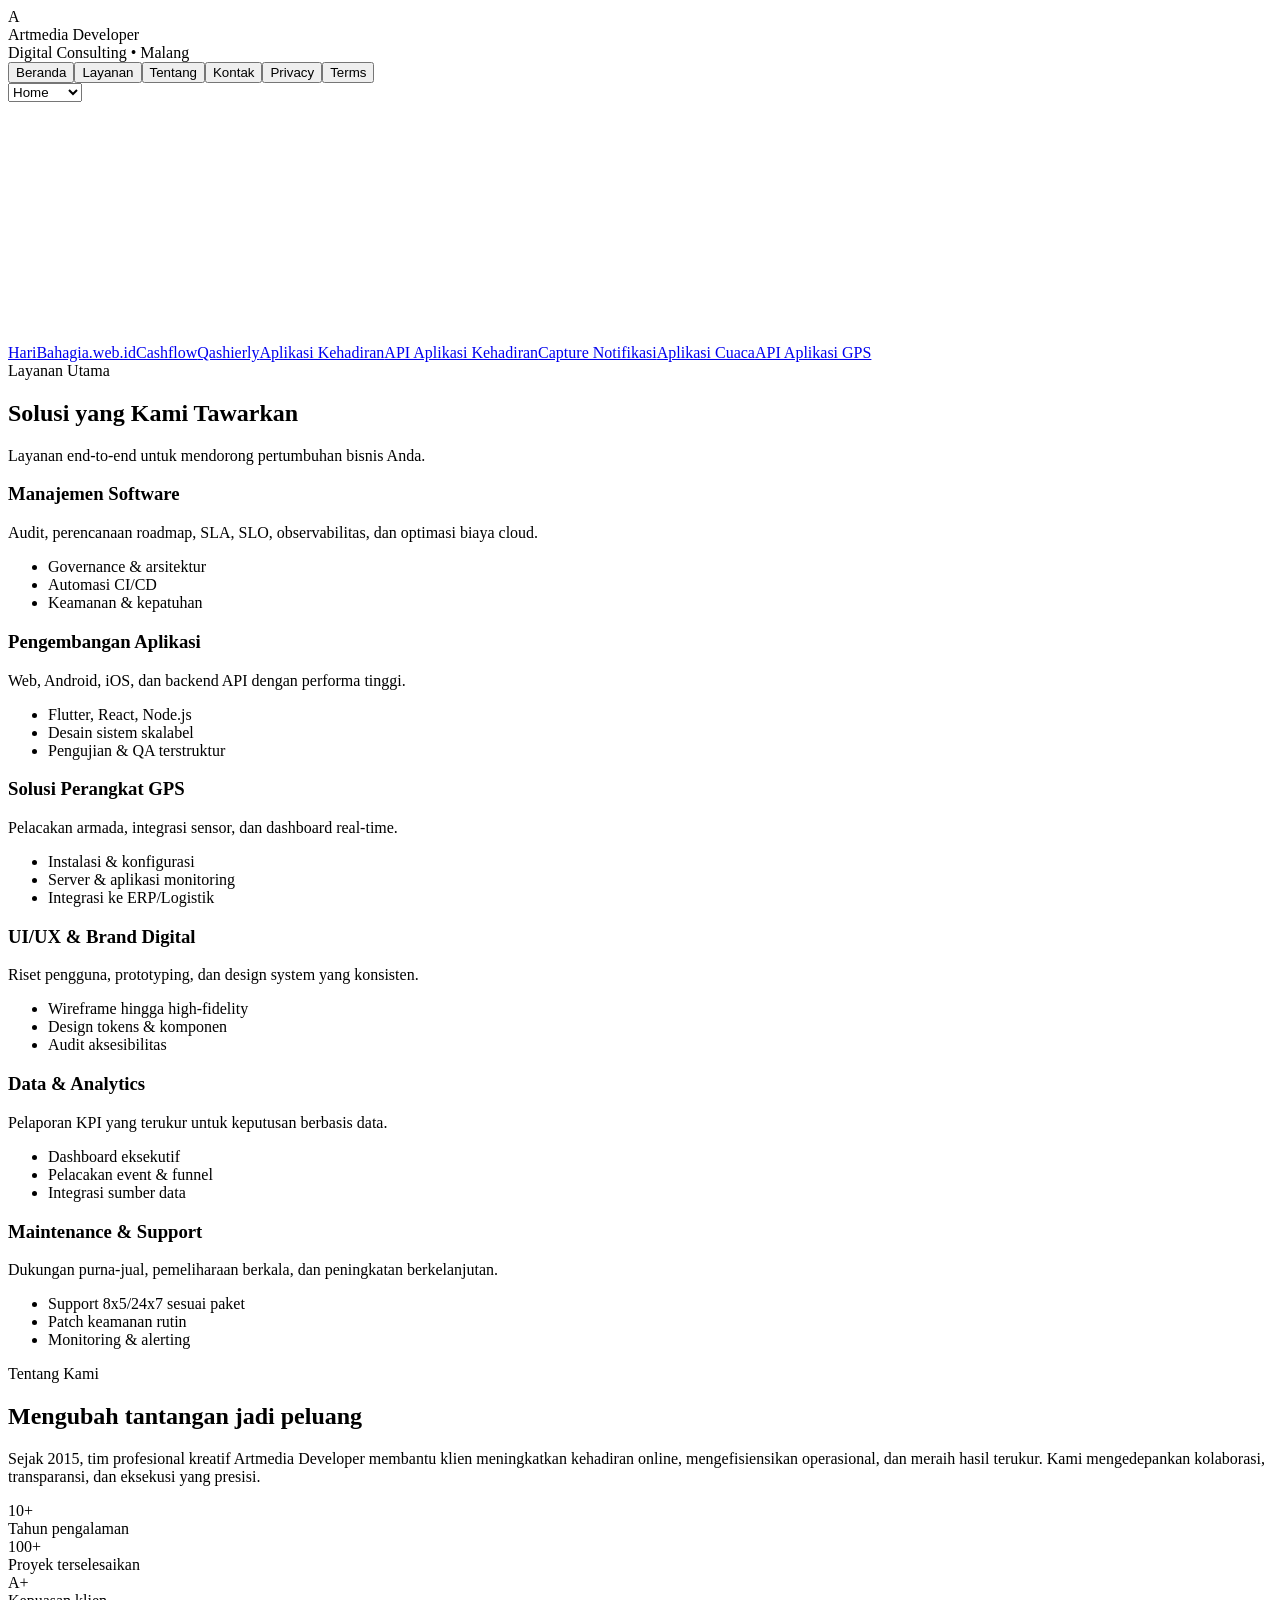
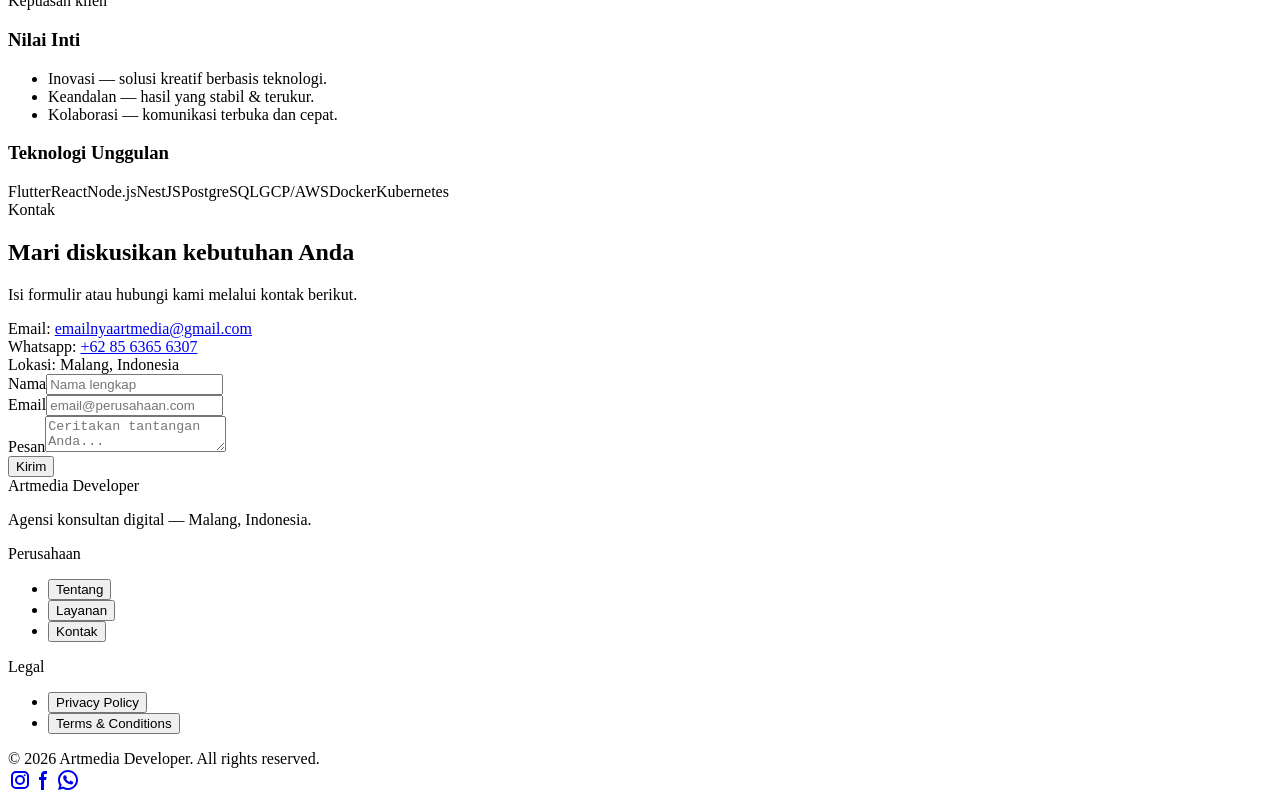
==== commit a289298e: "Tambah tautan Qashierly di beranda" ====
--- a/docs/index.html
+++ b/docs/index.html
@@ -1 +1 @@
-<!DOCTYPE html><!--kkgnJXfztyO2V2g5A9pQg--><html lang="en"><head><meta charSet="utf-8"/><meta name="viewport" content="width=device-width, initial-scale=1"/><link rel="preload" href="/_next/static/media/22a5144ee8d83bca-s.p.woff2" as="font" crossorigin="" type="font/woff2"/><link rel="preload" href="/_next/static/media/7d4881bb7e1bf84d-s.p.woff2" as="font" crossorigin="" type="font/woff2"/><link rel="stylesheet" href="/_next/static/css/1d3db6b6d99e3a1e.css" data-precedence="next"/><link rel="preload" as="script" fetchPriority="low" href="/_next/static/chunks/webpack-b66e35ffe30362a3.js"/><script src="/_next/static/chunks/4bd1b696-c023c6e3521b1417.js" async=""></script><script src="/_next/static/chunks/255-b13a2e010b19407f.js" async=""></script><script src="/_next/static/chunks/main-app-d9b17f0ef621df67.js" async=""></script><script src="/_next/static/chunks/273-141542b25c6cde67.js" async=""></script><script src="/_next/static/chunks/app/page-57494fa3bf5e85c1.js" async=""></script><meta name="next-size-adjust" content=""/><title>Artmedia Developer</title><meta name="description" content="Generated by artmedia developer"/><meta name="google-site-verification" content="1T6RXZ48L8EDAKVST1lqybPnhUIgcsrwEajD6DR4SIQ"/><link rel="icon" href="/favicon.ico" type="image/x-icon" sizes="16x16"/><script src="/_next/static/chunks/polyfills-42372ed130431b0a.js" noModule=""></script></head><body class="__variable_8eaea4 __variable_8c25df antialiased"><div hidden=""><!--$--><!--/$--></div><div class="min-h-screen bg-[radial-gradient(ellipse_at_top_right,rgba(17,24,39,0.04),transparent_40%),linear-gradient(to_bottom,white,rgba(249,250,251,0.8))] text-gray-900"><div class="border-b bg-white/70 backdrop-blur sticky top-0 z-50"><div class="max-w-7xl mx-auto px-4 md:px-8 py-4 flex items-center justify-between"><div class="flex items-center gap-3"><div class="h-9 w-9 rounded-2xl bg-gray-900 text-white flex items-center justify-center font-bold">A</div><div><div class="font-extrabold tracking-tight text-lg">Artmedia Developer</div><div class="text-xs text-gray-500">Digital Consulting • Malang</div></div></div><nav class="hidden md:flex items-center gap-2"><button class="px-3 py-2 rounded-xl text-sm md:text-base transition bg-gray-900 text-white shadow" aria-current="page">Beranda</button><button class="px-3 py-2 rounded-xl text-sm md:text-base transition text-gray-700 hover:bg-gray-100">Layanan</button><button class="px-3 py-2 rounded-xl text-sm md:text-base transition text-gray-700 hover:bg-gray-100">Tentang</button><button class="px-3 py-2 rounded-xl text-sm md:text-base transition text-gray-700 hover:bg-gray-100">Kontak</button><button class="px-3 py-2 rounded-xl text-sm md:text-base transition text-gray-700 hover:bg-gray-100">Privacy</button><button class="px-3 py-2 rounded-xl text-sm md:text-base transition text-gray-700 hover:bg-gray-100">Terms</button></nav><div class="md:hidden"><select class="border rounded-xl px-3 py-2"><option value="home" selected="">Home</option><option value="layanan">Layanan</option><option value="tentang">Tentang</option><option value="kontak">Kontak</option><option value="privacy">Privacy</option><option value="terms">Terms</option></select></div></div></div><section id="home" class="max-w-7xl mx-auto px-4 md:px-8 py-12 md:py-20"><div class="grid grid-cols-1 md:grid-cols-2 gap-10 items-center"><div style="opacity:0;transform:translateY(20px)"><span class="inline-flex items-center gap-2 rounded-full border px-3 py-1 text-xs font-medium text-gray-600 bg-white/60 backdrop-blur-sm"><span class="h-2 w-2 rounded-full bg-emerald-500"></span>Since 2015 • Malang, Indonesia</span><h1 class="mt-6 text-4xl md:text-6xl font-extrabold tracking-tight text-gray-900">Artmedia Developer</h1><p class="mt-4 text-lg text-gray-600 leading-relaxed">Agensi konsultan digital yang membantu brand tumbuh melalui<span class="font-semibold text-gray-900"> manajemen software</span>,<span class="font-semibold text-gray-900"> pengembangan aplikasi</span>, dan<span class="font-semibold text-gray-900"> solusi perangkat GPS</span>. Kami menggabungkan pendekatan inovatif dengan hasil yang terukur.</p><div class="mt-8 flex flex-wrap gap-3"><button class="px-5 py-3 rounded-2xl bg-gray-900 text-white font-medium shadow hover:shadow-md">Lihat Layanan</button><button class="px-5 py-3 rounded-2xl border font-medium text-gray-900 hover:bg-gray-100">Konsultasi Gratis</button></div><p class="mt-4 text-sm text-gray-500">Dipercaya startup hingga brand besar di Indonesia.</p></div><div class="relative" style="opacity:0;transform:scale(0.98)"><div class="aspect-[4/3] w-full rounded-3xl bg-gradient-to-br from-gray-50 to-gray-200 border overflow-hidden shadow-inner"><div class="absolute inset-0 grid grid-cols-6 grid-rows-6 opacity-20"><div class="border"></div><div class="border"></div><div class="border"></div><div class="border"></div><div class="border"></div><div class="border"></div><div class="border"></div><div class="border"></div><div class="border"></div><div class="border"></div><div class="border"></div><div class="border"></div><div class="border"></div><div class="border"></div><div class="border"></div><div class="border"></div><div class="border"></div><div class="border"></div><div class="border"></div><div class="border"></div><div class="border"></div><div class="border"></div><div class="border"></div><div class="border"></div><div class="border"></div><div class="border"></div><div class="border"></div><div class="border"></div><div class="border"></div><div class="border"></div><div class="border"></div><div class="border"></div><div class="border"></div><div class="border"></div><div class="border"></div><div class="border"></div></div><div class="absolute inset-0 flex items-center justify-center"><div class="rounded-2xl bg-white/70 backdrop-blur p-6 md:p-10 border shadow"><p class="text-gray-700 text-center max-w-sm">&quot;Kami membangun produk digital yang <span class="font-semibold">stabil</span>,<span class="font-semibold"> aman</span>, dan <span class="font-semibold">skalabel</span>— dari dashboard manajemen hingga aplikasi mobile dan sistem pelacakan berbasis GPS.&quot;</p></div></div></div></div></div></section><section id="logos" class="max-w-7xl mx-auto px-4 md:px-8 py-12 md:py-20"><div class="flex items-center justify-between gap-6 flex-wrap opacity-70"><a href="https://haribahagia.web.id" class="text-sm md:text-base font-semibold tracking-wide hover:underline focus:outline-none focus:ring-2 focus:ring-gray-900 rounded" target="_blank" rel="noopener noreferrer">HariBahagia.web.id</a><a href="https://cashflow.artmediadeveloper.web.id" class="text-sm md:text-base font-semibold tracking-wide hover:underline focus:outline-none focus:ring-2 focus:ring-gray-900 rounded" target="_blank" rel="noopener noreferrer">Cashflow</a><a href="https://github.com/dedyksuntoro/kehadiranmu" class="text-sm md:text-base font-semibold tracking-wide hover:underline focus:outline-none focus:ring-2 focus:ring-gray-900 rounded" target="_blank" rel="noopener noreferrer">Aplikasi Kehadiran</a><a href="https://github.com/dedyksuntoro/api_kehadiranmu" class="text-sm md:text-base font-semibold tracking-wide hover:underline focus:outline-none focus:ring-2 focus:ring-gray-900 rounded" target="_blank" rel="noopener noreferrer">API Aplikasi Kehadiran</a><a href="https://pub.dev/packages/flutter_notification_sniffer" class="text-sm md:text-base font-semibold tracking-wide hover:underline focus:outline-none focus:ring-2 focus:ring-gray-900 rounded" target="_blank" rel="noopener noreferrer">Capture Notifikasi</a><a href="https://github.com/dedyksuntoro/raincast" class="text-sm md:text-base font-semibold tracking-wide hover:underline focus:outline-none focus:ring-2 focus:ring-gray-900 rounded" target="_blank" rel="noopener noreferrer">Aplikasi Cuaca</a><a href="https://pub.dev/packages/traccar_api" class="text-sm md:text-base font-semibold tracking-wide hover:underline focus:outline-none focus:ring-2 focus:ring-gray-900 rounded" target="_blank" rel="noopener noreferrer">API Aplikasi GPS</a></div></section><section id="layanan" class="max-w-7xl mx-auto px-4 md:px-8 py-12 md:py-20"><div class="flex items-center justify-between gap-4 mb-8"><div><span class="inline-flex items-center gap-2 rounded-full border px-3 py-1 text-xs font-medium text-gray-600 bg-white/60 backdrop-blur-sm">Layanan Utama</span><h2 class="mt-3 text-3xl md:text-4xl font-bold text-gray-900">Solusi yang Kami Tawarkan</h2><p class="mt-2 text-gray-600 max-w-2xl">Layanan end-to-end untuk mendorong pertumbuhan bisnis Anda.</p></div></div><div class="grid md:grid-cols-2 lg:grid-cols-3 gap-6"><div class="rounded-3xl border bg-white/70 backdrop-blur-sm shadow-sm hover:shadow-md transition p-6 "><h3 class="text-xl font-semibold">Manajemen Software</h3><p class="mt-2 text-gray-600">Audit, perencanaan roadmap, SLA, SLO, observabilitas, dan optimasi biaya cloud.</p><ul class="mt-4 text-gray-700 list-disc pl-5 space-y-1"><li>Governance &amp; arsitektur</li><li>Automasi CI/CD</li><li>Keamanan &amp; kepatuhan</li></ul></div><div class="rounded-3xl border bg-white/70 backdrop-blur-sm shadow-sm hover:shadow-md transition p-6 "><h3 class="text-xl font-semibold">Pengembangan Aplikasi</h3><p class="mt-2 text-gray-600">Web, Android, iOS, dan backend API dengan performa tinggi.</p><ul class="mt-4 text-gray-700 list-disc pl-5 space-y-1"><li>Flutter, React, Node.js</li><li>Desain sistem skalabel</li><li>Pengujian &amp; QA terstruktur</li></ul></div><div class="rounded-3xl border bg-white/70 backdrop-blur-sm shadow-sm hover:shadow-md transition p-6 "><h3 class="text-xl font-semibold">Solusi Perangkat GPS</h3><p class="mt-2 text-gray-600">Pelacakan armada, integrasi sensor, dan dashboard real-time.</p><ul class="mt-4 text-gray-700 list-disc pl-5 space-y-1"><li>Instalasi &amp; konfigurasi</li><li>Server &amp; aplikasi monitoring</li><li>Integrasi ke ERP/Logistik</li></ul></div><div class="rounded-3xl border bg-white/70 backdrop-blur-sm shadow-sm hover:shadow-md transition p-6 "><h3 class="text-xl font-semibold">UI/UX &amp; Brand Digital</h3><p class="mt-2 text-gray-600">Riset pengguna, prototyping, dan design system yang konsisten.</p><ul class="mt-4 text-gray-700 list-disc pl-5 space-y-1"><li>Wireframe hingga high-fidelity</li><li>Design tokens &amp; komponen</li><li>Audit aksesibilitas</li></ul></div><div class="rounded-3xl border bg-white/70 backdrop-blur-sm shadow-sm hover:shadow-md transition p-6 "><h3 class="text-xl font-semibold">Data &amp; Analytics</h3><p class="mt-2 text-gray-600">Pelaporan KPI yang terukur untuk keputusan berbasis data.</p><ul class="mt-4 text-gray-700 list-disc pl-5 space-y-1"><li>Dashboard eksekutif</li><li>Pelacakan event &amp; funnel</li><li>Integrasi sumber data</li></ul></div><div class="rounded-3xl border bg-white/70 backdrop-blur-sm shadow-sm hover:shadow-md transition p-6 "><h3 class="text-xl font-semibold">Maintenance &amp; Support</h3><p class="mt-2 text-gray-600">Dukungan purna-jual, pemeliharaan berkala, dan peningkatan berkelanjutan.</p><ul class="mt-4 text-gray-700 list-disc pl-5 space-y-1"><li>Support 8x5/24x7 sesuai paket</li><li>Patch keamanan rutin</li><li>Monitoring &amp; alerting</li></ul></div></div></section><section id="tentang" class="max-w-7xl mx-auto px-4 md:px-8 py-12 md:py-20"><div class="grid md:grid-cols-2 gap-10 items-start"><div><span class="inline-flex items-center gap-2 rounded-full border px-3 py-1 text-xs font-medium text-gray-600 bg-white/60 backdrop-blur-sm">Tentang Kami</span><h2 class="mt-3 text-3xl md:text-4xl font-bold text-gray-900">Mengubah tantangan jadi peluang</h2><p class="mt-3 text-gray-600 leading-relaxed">Sejak 2015, tim profesional kreatif Artmedia Developer membantu klien meningkatkan kehadiran online, mengefisiensikan operasional, dan meraih hasil terukur. Kami mengedepankan kolaborasi, transparansi, dan eksekusi yang presisi.</p><div class="mt-6 grid grid-cols-3 gap-4"><div class="rounded-3xl border bg-white/70 backdrop-blur-sm shadow-sm hover:shadow-md transition p-6 text-center"><div class="text-3xl font-extrabold">10+</div><div class="text-xs text-gray-600">Tahun pengalaman</div></div><div class="rounded-3xl border bg-white/70 backdrop-blur-sm shadow-sm hover:shadow-md transition p-6 text-center"><div class="text-3xl font-extrabold">100+</div><div class="text-xs text-gray-600">Proyek terselesaikan</div></div><div class="rounded-3xl border bg-white/70 backdrop-blur-sm shadow-sm hover:shadow-md transition p-6 text-center"><div class="text-3xl font-extrabold">A+</div><div class="text-xs text-gray-600">Kepuasan klien</div></div></div></div><div><div class="rounded-3xl border bg-white/70 backdrop-blur-sm shadow-sm hover:shadow-md transition p-6 "><h3 class="text-lg font-semibold">Nilai Inti</h3><ul class="mt-3 space-y-2 text-gray-700"><li><span class="font-medium">Inovasi</span> — solusi kreatif berbasis teknologi.</li><li><span class="font-medium">Keandalan</span> — hasil yang stabil &amp; terukur.</li><li><span class="font-medium">Kolaborasi</span> — komunikasi terbuka dan cepat.</li></ul><h3 class="mt-6 text-lg font-semibold">Teknologi Unggulan</h3><div class="mt-3 flex flex-wrap gap-2 text-sm"><span class="px-3 py-1 rounded-full bg-gray-100 border">Flutter</span><span class="px-3 py-1 rounded-full bg-gray-100 border">React</span><span class="px-3 py-1 rounded-full bg-gray-100 border">Node.js</span><span class="px-3 py-1 rounded-full bg-gray-100 border">NestJS</span><span class="px-3 py-1 rounded-full bg-gray-100 border">PostgreSQL</span><span class="px-3 py-1 rounded-full bg-gray-100 border">GCP/AWS</span><span class="px-3 py-1 rounded-full bg-gray-100 border">Docker</span><span class="px-3 py-1 rounded-full bg-gray-100 border">Kubernetes</span></div></div></div></div></section><section id="kontak" class="max-w-7xl mx-auto px-4 md:px-8 py-12 md:py-20"><div class="grid md:grid-cols-2 gap-10"><div><span class="inline-flex items-center gap-2 rounded-full border px-3 py-1 text-xs font-medium text-gray-600 bg-white/60 backdrop-blur-sm">Kontak</span><h2 class="mt-3 text-3xl md:text-4xl font-bold text-gray-900">Mari diskusikan kebutuhan Anda</h2><p class="mt-3 text-gray-600">Isi formulir atau hubungi kami melalui kontak berikut.</p><div class="mt-6 space-y-2 text-gray-700"><div><span class="font-medium">Email:</span> <a href="mailto:emailnyaartmedia@gmail.com" rel="noopener noreferrer" class="hover:underline">emailnyaartmedia@gmail.com</a></div><div><span class="font-medium">Whatsapp:</span> <a href="https://wa.me/628563656307" target="_blank" rel="noopener noreferrer" class="hover:underline">+62 85 6365 6307</a></div><div><span class="font-medium">Lokasi:</span> Malang, Indonesia</div></div></div><div class="rounded-3xl border bg-white/70 backdrop-blur-sm shadow-sm hover:shadow-md transition p-6 "><form class="space-y-4"><div><label class="text-sm text-gray-600">Nama</label><input required="" type="text" class="mt-1 w-full rounded-2xl border px-4 py-3 focus:outline-none focus:ring-2 focus:ring-gray-900" placeholder="Nama lengkap" name="nama"/></div><div><label class="text-sm text-gray-600">Email</label><input required="" type="email" class="mt-1 w-full rounded-2xl border px-4 py-3 focus:outline-none focus:ring-2 focus:ring-gray-900" placeholder="email@perusahaan.com" name="email"/></div><div><label class="text-sm text-gray-600">Pesan</label><textarea required="" name="pesan" class="mt-1 w-full min-h-[120px] rounded-2xl border px-4 py-3 focus:outline-none focus:ring-2 focus:ring-gray-900" placeholder="Ceritakan tantangan Anda..."></textarea></div><button class="w-full px-5 py-3 rounded-2xl bg-gray-900 text-white font-medium shadow hover:shadow-md">Kirim</button></form></div></div></section><footer class="border-t bg-white/70 backdrop-blur"><section id="footer" class="max-w-7xl mx-auto px-4 md:px-8 py-12 md:py-20"><div class="grid md:grid-cols-3 gap-6 items-start"><div><div class="text-lg font-bold">Artmedia Developer</div><p class="mt-2 text-gray-600 text-sm">Agensi konsultan digital — Malang, Indonesia.</p></div><div class="flex gap-6"><div><div class="font-semibold">Perusahaan</div><ul class="mt-3 space-y-2 text-sm text-gray-700"><li><button class="hover:underline">Tentang</button></li><li><button class="hover:underline">Layanan</button></li><li><button class="hover:underline">Kontak</button></li></ul></div><div><div class="font-semibold">Legal</div><ul class="mt-3 space-y-2 text-sm text-gray-700"><li><button class="hover:underline">Privacy Policy</button></li><li><button class="hover:underline">Terms &amp; Conditions</button></li></ul></div></div><div class="text-sm text-gray-600"><div>© <!-- -->2026<!-- --> Artmedia Developer. All rights reserved.</div><div class="flex gap-4 mt-2 text-gray-600 text-sm flex-wrap"><a href="https://www.instagram.com/artmediadeveloper" rel="noopener noreferrer" target="_blank" class="hover:underline"><svg class="w-6 h-6 text-gray-800 dark:text-dark" aria-hidden="true" xmlns="http://www.w3.org/2000/svg" width="24" height="24" fill="none" viewBox="0 0 24 24"><path fill="currentColor" fill-rule="evenodd" d="M3 8a5 5 0 0 1 5-5h8a5 5 0 0 1 5 5v8a5 5 0 0 1-5 5H8a5 5 0 0 1-5-5V8Zm5-3a3 3 0 0 0-3 3v8a3 3 0 0 0 3 3h8a3 3 0 0 0 3-3V8a3 3 0 0 0-3-3H8Zm7.597 2.214a1 1 0 0 1 1-1h.01a1 1 0 1 1 0 2h-.01a1 1 0 0 1-1-1ZM12 9a3 3 0 1 0 0 6 3 3 0 0 0 0-6Zm-5 3a5 5 0 1 1 10 0 5 5 0 0 1-10 0Z" clip-rule="evenodd"></path></svg></a><a href="https://www.facebook.com/artmediadevelopers/" rel="noopener noreferrer" target="_blank" class="hover:underline"><svg class="w-6 h-6 text-gray-800 dark:text-dark" aria-hidden="true" xmlns="http://www.w3.org/2000/svg" width="24" height="24" fill="currentColor" viewBox="0 0 24 24"><path fill-rule="evenodd" d="M13.135 6H15V3h-1.865a4.147 4.147 0 0 0-4.142 4.142V9H7v3h2v9.938h3V12h2.021l.592-3H12V6.591A.6.6 0 0 1 12.592 6h.543Z" clip-rule="evenodd"></path></svg></a><a href="https://wa.me/628563656307" rel="noopener noreferrer" target="_blank" class="hover:underline"><svg class="w-6 h-6 text-gray-800 dark:text-dark" aria-hidden="true" xmlns="http://www.w3.org/2000/svg" width="24" height="24" fill="none" viewBox="0 0 24 24"><path fill="currentColor" fill-rule="evenodd" d="M12 4a8 8 0 0 0-6.895 12.06l.569.718-.697 2.359 2.32-.648.379.243A8 8 0 1 0 12 4ZM2 12C2 6.477 6.477 2 12 2s10 4.477 10 10-4.477 10-10 10a9.96 9.96 0 0 1-5.016-1.347l-4.948 1.382 1.426-4.829-.006-.007-.033-.055A9.958 9.958 0 0 1 2 12Z" clip-rule="evenodd"></path><path fill="currentColor" d="M16.735 13.492c-.038-.018-1.497-.736-1.756-.83a1.008 1.008 0 0 0-.34-.075c-.196 0-.362.098-.49.291-.146.217-.587.732-.723.886-.018.02-.042.045-.057.045-.013 0-.239-.093-.307-.123-1.564-.68-2.751-2.313-2.914-2.589-.023-.04-.024-.057-.024-.057.005-.021.058-.074.085-.101.08-.079.166-.182.249-.283l.117-.14c.121-.14.175-.25.237-.375l.033-.066a.68.68 0 0 0-.02-.64c-.034-.069-.65-1.555-.715-1.711-.158-.377-.366-.552-.655-.552-.027 0 0 0-.112.005-.137.005-.883.104-1.213.311-.35.22-.94.924-.94 2.16 0 1.112.705 2.162 1.008 2.561l.041.06c1.161 1.695 2.608 2.951 4.074 3.537 1.412.564 2.081.63 2.461.63.16 0 .288-.013.4-.024l.072-.007c.488-.043 1.56-.599 1.804-1.276.192-.534.243-1.117.115-1.329-.088-.144-.239-.216-.43-.308Z"></path></svg></a></div></div></div></section></footer></div><!--$--><!--/$--><script src="/_next/static/chunks/webpack-b66e35ffe30362a3.js" id="_R_" async=""></script><script>(self.__next_f=self.__next_f||[]).push([0])</script><script>self.__next_f.push([1,"1:\"$Sreact.fragment\"\n2:I[9766,[],\"\"]\n3:I[8924,[],\"\"]\n4:I[1959,[],\"ClientPageRoot\"]\n5:I[9547,[\"273\",\"static/chunks/273-141542b25c6cde67.js\",\"974\",\"static/chunks/app/page-57494fa3bf5e85c1.js\"],\"default\"]\n8:I[4431,[],\"OutletBoundary\"]\na:I[5278,[],\"AsyncMetadataOutlet\"]\nc:I[4431,[],\"ViewportBoundary\"]\ne:I[4431,[],\"MetadataBoundary\"]\nf:\"$Sreact.suspense\"\n11:I[7150,[],\"\"]\n:HL[\"/_next/static/media/22a5144ee8d83bca-s.p.woff2\",\"font\",{\"crossOrigin\":\"\",\"type\":\"font/woff2\"}]\n:HL[\"/_next/static/media/7d4881bb7e1bf84d-s.p.woff2\",\"font\",{\"crossOrigin\":\"\",\"type\":\"font/woff2\"}]\n:HL[\"/_next/static/css/1d3db6b6d99e3a1e.css\",\"style\"]\n"])</script><script>self.__next_f.push([1,"0:{\"P\":null,\"b\":\"kkgnJXfztyO2V2g5A9pQg\",\"p\":\"\",\"c\":[\"\",\"\"],\"i\":false,\"f\":[[[\"\",{\"children\":[\"__PAGE__\",{}]},\"$undefined\",\"$undefined\",true],[\"\",[\"$\",\"$1\",\"c\",{\"children\":[[[\"$\",\"link\",\"0\",{\"rel\":\"stylesheet\",\"href\":\"/_next/static/css/1d3db6b6d99e3a1e.css\",\"precedence\":\"next\",\"crossOrigin\":\"$undefined\",\"nonce\":\"$undefined\"}]],[\"$\",\"html\",null,{\"lang\":\"en\",\"children\":[\"$\",\"body\",null,{\"className\":\"__variable_8eaea4 __variable_8c25df antialiased\",\"children\":[\"$\",\"$L2\",null,{\"parallelRouterKey\":\"children\",\"error\":\"$undefined\",\"errorStyles\":\"$undefined\",\"errorScripts\":\"$undefined\",\"template\":[\"$\",\"$L3\",null,{}],\"templateStyles\":\"$undefined\",\"templateScripts\":\"$undefined\",\"notFound\":[[[\"$\",\"title\",null,{\"children\":\"404: This page could not be found.\"}],[\"$\",\"div\",null,{\"style\":{\"fontFamily\":\"system-ui,\\\"Segoe UI\\\",Roboto,Helvetica,Arial,sans-serif,\\\"Apple Color Emoji\\\",\\\"Segoe UI Emoji\\\"\",\"height\":\"100vh\",\"textAlign\":\"center\",\"display\":\"flex\",\"flexDirection\":\"column\",\"alignItems\":\"center\",\"justifyContent\":\"center\"},\"children\":[\"$\",\"div\",null,{\"children\":[[\"$\",\"style\",null,{\"dangerouslySetInnerHTML\":{\"__html\":\"body{color:#000;background:#fff;margin:0}.next-error-h1{border-right:1px solid rgba(0,0,0,.3)}@media (prefers-color-scheme:dark){body{color:#fff;background:#000}.next-error-h1{border-right:1px solid rgba(255,255,255,.3)}}\"}}],[\"$\",\"h1\",null,{\"className\":\"next-error-h1\",\"style\":{\"display\":\"inline-block\",\"margin\":\"0 20px 0 0\",\"padding\":\"0 23px 0 0\",\"fontSize\":24,\"fontWeight\":500,\"verticalAlign\":\"top\",\"lineHeight\":\"49px\"},\"children\":404}],[\"$\",\"div\",null,{\"style\":{\"display\":\"inline-block\"},\"children\":[\"$\",\"h2\",null,{\"style\":{\"fontSize\":14,\"fontWeight\":400,\"lineHeight\":\"49px\",\"margin\":0},\"children\":\"This page could not be found.\"}]}]]}]}]],[]],\"forbidden\":\"$undefined\",\"unauthorized\":\"$undefined\"}]}]}]]}],{\"children\":[\"__PAGE__\",[\"$\",\"$1\",\"c\",{\"children\":[[\"$\",\"$L4\",null,{\"Component\":\"$5\",\"searchParams\":{},\"params\":{},\"promises\":[\"$@6\",\"$@7\"]}],null,[\"$\",\"$L8\",null,{\"children\":[\"$L9\",[\"$\",\"$La\",null,{\"promise\":\"$@b\"}]]}]]}],{},null,false]},null,false],[\"$\",\"$1\",\"h\",{\"children\":[null,[[\"$\",\"$Lc\",null,{\"children\":\"$Ld\"}],[\"$\",\"meta\",null,{\"name\":\"next-size-adjust\",\"content\":\"\"}]],[\"$\",\"$Le\",null,{\"children\":[\"$\",\"div\",null,{\"hidden\":true,\"children\":[\"$\",\"$f\",null,{\"fallback\":null,\"children\":\"$L10\"}]}]}]]}],false]],\"m\":\"$undefined\",\"G\":[\"$11\",[]],\"s\":false,\"S\":true}\n"])</script><script>self.__next_f.push([1,"6:{}\n7:\"$0:f:0:1:2:children:1:props:children:0:props:params\"\n"])</script><script>self.__next_f.push([1,"d:[[\"$\",\"meta\",\"0\",{\"charSet\":\"utf-8\"}],[\"$\",\"meta\",\"1\",{\"name\":\"viewport\",\"content\":\"width=device-width, initial-scale=1\"}]]\n9:null\n"])</script><script>self.__next_f.push([1,"12:I[622,[],\"IconMark\"]\nb:{\"metadata\":[[\"$\",\"title\",\"0\",{\"children\":\"Artmedia Developer\"}],[\"$\",\"meta\",\"1\",{\"name\":\"description\",\"content\":\"Generated by artmedia developer\"}],[\"$\",\"meta\",\"2\",{\"name\":\"google-site-verification\",\"content\":\"1T6RXZ48L8EDAKVST1lqybPnhUIgcsrwEajD6DR4SIQ\"}],[\"$\",\"link\",\"3\",{\"rel\":\"icon\",\"href\":\"/favicon.ico\",\"type\":\"image/x-icon\",\"sizes\":\"16x16\"}],[\"$\",\"$L12\",\"4\",{}]],\"error\":null,\"digest\":\"$undefined\"}\n"])</script><script>self.__next_f.push([1,"10:\"$b:metadata\"\n"])</script></body></html>+<!DOCTYPE html><!--QBS15xbQhHO5vJQ3UeZ5f--><html lang="en"><head><meta charSet="utf-8"/><meta name="viewport" content="width=device-width, initial-scale=1"/><link rel="preload" href="/_next/static/media/22a5144ee8d83bca-s.p.woff2" as="font" crossorigin="" type="font/woff2"/><link rel="preload" href="/_next/static/media/7d4881bb7e1bf84d-s.p.woff2" as="font" crossorigin="" type="font/woff2"/><link rel="stylesheet" href="/_next/static/css/1d3db6b6d99e3a1e.css" data-precedence="next"/><link rel="preload" as="script" fetchPriority="low" href="/_next/static/chunks/webpack-b66e35ffe30362a3.js"/><script src="/_next/static/chunks/4bd1b696-c023c6e3521b1417.js" async=""></script><script src="/_next/static/chunks/255-b13a2e010b19407f.js" async=""></script><script src="/_next/static/chunks/main-app-d9b17f0ef621df67.js" async=""></script><script src="/_next/static/chunks/273-141542b25c6cde67.js" async=""></script><script src="/_next/static/chunks/app/page-38ebe03de3828340.js" async=""></script><meta name="next-size-adjust" content=""/><title>Artmedia Developer</title><meta name="description" content="Generated by artmedia developer"/><meta name="google-site-verification" content="1T6RXZ48L8EDAKVST1lqybPnhUIgcsrwEajD6DR4SIQ"/><link rel="icon" href="/favicon.ico" type="image/x-icon" sizes="16x16"/><script src="/_next/static/chunks/polyfills-42372ed130431b0a.js" noModule=""></script></head><body class="__variable_8eaea4 __variable_8c25df antialiased"><div hidden=""><!--$--><!--/$--></div><div class="min-h-screen bg-[radial-gradient(ellipse_at_top_right,rgba(17,24,39,0.04),transparent_40%),linear-gradient(to_bottom,white,rgba(249,250,251,0.8))] text-gray-900"><div class="border-b bg-white/70 backdrop-blur sticky top-0 z-50"><div class="max-w-7xl mx-auto px-4 md:px-8 py-4 flex items-center justify-between"><div class="flex items-center gap-3"><div class="h-9 w-9 rounded-2xl bg-gray-900 text-white flex items-center justify-center font-bold">A</div><div><div class="font-extrabold tracking-tight text-lg">Artmedia Developer</div><div class="text-xs text-gray-500">Digital Consulting • Malang</div></div></div><nav class="hidden md:flex items-center gap-2"><button class="px-3 py-2 rounded-xl text-sm md:text-base transition bg-gray-900 text-white shadow" aria-current="page">Beranda</button><button class="px-3 py-2 rounded-xl text-sm md:text-base transition text-gray-700 hover:bg-gray-100">Layanan</button><button class="px-3 py-2 rounded-xl text-sm md:text-base transition text-gray-700 hover:bg-gray-100">Tentang</button><button class="px-3 py-2 rounded-xl text-sm md:text-base transition text-gray-700 hover:bg-gray-100">Kontak</button><button class="px-3 py-2 rounded-xl text-sm md:text-base transition text-gray-700 hover:bg-gray-100">Privacy</button><button class="px-3 py-2 rounded-xl text-sm md:text-base transition text-gray-700 hover:bg-gray-100">Terms</button></nav><div class="md:hidden"><select class="border rounded-xl px-3 py-2"><option value="home" selected="">Home</option><option value="layanan">Layanan</option><option value="tentang">Tentang</option><option value="kontak">Kontak</option><option value="privacy">Privacy</option><option value="terms">Terms</option></select></div></div></div><section id="home" class="max-w-7xl mx-auto px-4 md:px-8 py-12 md:py-20"><div class="grid grid-cols-1 md:grid-cols-2 gap-10 items-center"><div style="opacity:0;transform:translateY(20px)"><span class="inline-flex items-center gap-2 rounded-full border px-3 py-1 text-xs font-medium text-gray-600 bg-white/60 backdrop-blur-sm"><span class="h-2 w-2 rounded-full bg-emerald-500"></span>Since 2015 • Malang, Indonesia</span><h1 class="mt-6 text-4xl md:text-6xl font-extrabold tracking-tight text-gray-900">Artmedia Developer</h1><p class="mt-4 text-lg text-gray-600 leading-relaxed">Agensi konsultan digital yang membantu brand tumbuh melalui<span class="font-semibold text-gray-900"> manajemen software</span>,<span class="font-semibold text-gray-900"> pengembangan aplikasi</span>, dan<span class="font-semibold text-gray-900"> solusi perangkat GPS</span>. Kami menggabungkan pendekatan inovatif dengan hasil yang terukur.</p><div class="mt-8 flex flex-wrap gap-3"><button class="px-5 py-3 rounded-2xl bg-gray-900 text-white font-medium shadow hover:shadow-md">Lihat Layanan</button><button class="px-5 py-3 rounded-2xl border font-medium text-gray-900 hover:bg-gray-100">Konsultasi Gratis</button></div><p class="mt-4 text-sm text-gray-500">Dipercaya startup hingga brand besar di Indonesia.</p></div><div class="relative" style="opacity:0;transform:scale(0.98)"><div class="aspect-[4/3] w-full rounded-3xl bg-gradient-to-br from-gray-50 to-gray-200 border overflow-hidden shadow-inner"><div class="absolute inset-0 grid grid-cols-6 grid-rows-6 opacity-20"><div class="border"></div><div class="border"></div><div class="border"></div><div class="border"></div><div class="border"></div><div class="border"></div><div class="border"></div><div class="border"></div><div class="border"></div><div class="border"></div><div class="border"></div><div class="border"></div><div class="border"></div><div class="border"></div><div class="border"></div><div class="border"></div><div class="border"></div><div class="border"></div><div class="border"></div><div class="border"></div><div class="border"></div><div class="border"></div><div class="border"></div><div class="border"></div><div class="border"></div><div class="border"></div><div class="border"></div><div class="border"></div><div class="border"></div><div class="border"></div><div class="border"></div><div class="border"></div><div class="border"></div><div class="border"></div><div class="border"></div><div class="border"></div></div><div class="absolute inset-0 flex items-center justify-center"><div class="rounded-2xl bg-white/70 backdrop-blur p-6 md:p-10 border shadow"><p class="text-gray-700 text-center max-w-sm">&quot;Kami membangun produk digital yang <span class="font-semibold">stabil</span>,<span class="font-semibold"> aman</span>, dan <span class="font-semibold">skalabel</span>— dari dashboard manajemen hingga aplikasi mobile dan sistem pelacakan berbasis GPS.&quot;</p></div></div></div></div></div></section><section id="logos" class="max-w-7xl mx-auto px-4 md:px-8 py-12 md:py-20"><div class="flex items-center justify-between gap-6 flex-wrap opacity-70"><a href="https://haribahagia.web.id" class="text-sm md:text-base font-semibold tracking-wide hover:underline focus:outline-none focus:ring-2 focus:ring-gray-900 rounded" target="_blank" rel="noopener noreferrer">HariBahagia.web.id</a><a href="https://cashflow.artmediadeveloper.web.id" class="text-sm md:text-base font-semibold tracking-wide hover:underline focus:outline-none focus:ring-2 focus:ring-gray-900 rounded" target="_blank" rel="noopener noreferrer">Cashflow</a><a href="https://qashierly.artmediadeveloper.web.id" class="text-sm md:text-base font-semibold tracking-wide hover:underline focus:outline-none focus:ring-2 focus:ring-gray-900 rounded" target="_blank" rel="noopener noreferrer">Qashierly</a><a href="https://github.com/dedyksuntoro/kehadiranmu" class="text-sm md:text-base font-semibold tracking-wide hover:underline focus:outline-none focus:ring-2 focus:ring-gray-900 rounded" target="_blank" rel="noopener noreferrer">Aplikasi Kehadiran</a><a href="https://github.com/dedyksuntoro/api_kehadiranmu" class="text-sm md:text-base font-semibold tracking-wide hover:underline focus:outline-none focus:ring-2 focus:ring-gray-900 rounded" target="_blank" rel="noopener noreferrer">API Aplikasi Kehadiran</a><a href="https://pub.dev/packages/flutter_notification_sniffer" class="text-sm md:text-base font-semibold tracking-wide hover:underline focus:outline-none focus:ring-2 focus:ring-gray-900 rounded" target="_blank" rel="noopener noreferrer">Capture Notifikasi</a><a href="https://github.com/dedyksuntoro/raincast" class="text-sm md:text-base font-semibold tracking-wide hover:underline focus:outline-none focus:ring-2 focus:ring-gray-900 rounded" target="_blank" rel="noopener noreferrer">Aplikasi Cuaca</a><a href="https://pub.dev/packages/traccar_api" class="text-sm md:text-base font-semibold tracking-wide hover:underline focus:outline-none focus:ring-2 focus:ring-gray-900 rounded" target="_blank" rel="noopener noreferrer">API Aplikasi GPS</a></div></section><section id="layanan" class="max-w-7xl mx-auto px-4 md:px-8 py-12 md:py-20"><div class="flex items-center justify-between gap-4 mb-8"><div><span class="inline-flex items-center gap-2 rounded-full border px-3 py-1 text-xs font-medium text-gray-600 bg-white/60 backdrop-blur-sm">Layanan Utama</span><h2 class="mt-3 text-3xl md:text-4xl font-bold text-gray-900">Solusi yang Kami Tawarkan</h2><p class="mt-2 text-gray-600 max-w-2xl">Layanan end-to-end untuk mendorong pertumbuhan bisnis Anda.</p></div></div><div class="grid md:grid-cols-2 lg:grid-cols-3 gap-6"><div class="rounded-3xl border bg-white/70 backdrop-blur-sm shadow-sm hover:shadow-md transition p-6 "><h3 class="text-xl font-semibold">Manajemen Software</h3><p class="mt-2 text-gray-600">Audit, perencanaan roadmap, SLA, SLO, observabilitas, dan optimasi biaya cloud.</p><ul class="mt-4 text-gray-700 list-disc pl-5 space-y-1"><li>Governance &amp; arsitektur</li><li>Automasi CI/CD</li><li>Keamanan &amp; kepatuhan</li></ul></div><div class="rounded-3xl border bg-white/70 backdrop-blur-sm shadow-sm hover:shadow-md transition p-6 "><h3 class="text-xl font-semibold">Pengembangan Aplikasi</h3><p class="mt-2 text-gray-600">Web, Android, iOS, dan backend API dengan performa tinggi.</p><ul class="mt-4 text-gray-700 list-disc pl-5 space-y-1"><li>Flutter, React, Node.js</li><li>Desain sistem skalabel</li><li>Pengujian &amp; QA terstruktur</li></ul></div><div class="rounded-3xl border bg-white/70 backdrop-blur-sm shadow-sm hover:shadow-md transition p-6 "><h3 class="text-xl font-semibold">Solusi Perangkat GPS</h3><p class="mt-2 text-gray-600">Pelacakan armada, integrasi sensor, dan dashboard real-time.</p><ul class="mt-4 text-gray-700 list-disc pl-5 space-y-1"><li>Instalasi &amp; konfigurasi</li><li>Server &amp; aplikasi monitoring</li><li>Integrasi ke ERP/Logistik</li></ul></div><div class="rounded-3xl border bg-white/70 backdrop-blur-sm shadow-sm hover:shadow-md transition p-6 "><h3 class="text-xl font-semibold">UI/UX &amp; Brand Digital</h3><p class="mt-2 text-gray-600">Riset pengguna, prototyping, dan design system yang konsisten.</p><ul class="mt-4 text-gray-700 list-disc pl-5 space-y-1"><li>Wireframe hingga high-fidelity</li><li>Design tokens &amp; komponen</li><li>Audit aksesibilitas</li></ul></div><div class="rounded-3xl border bg-white/70 backdrop-blur-sm shadow-sm hover:shadow-md transition p-6 "><h3 class="text-xl font-semibold">Data &amp; Analytics</h3><p class="mt-2 text-gray-600">Pelaporan KPI yang terukur untuk keputusan berbasis data.</p><ul class="mt-4 text-gray-700 list-disc pl-5 space-y-1"><li>Dashboard eksekutif</li><li>Pelacakan event &amp; funnel</li><li>Integrasi sumber data</li></ul></div><div class="rounded-3xl border bg-white/70 backdrop-blur-sm shadow-sm hover:shadow-md transition p-6 "><h3 class="text-xl font-semibold">Maintenance &amp; Support</h3><p class="mt-2 text-gray-600">Dukungan purna-jual, pemeliharaan berkala, dan peningkatan berkelanjutan.</p><ul class="mt-4 text-gray-700 list-disc pl-5 space-y-1"><li>Support 8x5/24x7 sesuai paket</li><li>Patch keamanan rutin</li><li>Monitoring &amp; alerting</li></ul></div></div></section><section id="tentang" class="max-w-7xl mx-auto px-4 md:px-8 py-12 md:py-20"><div class="grid md:grid-cols-2 gap-10 items-start"><div><span class="inline-flex items-center gap-2 rounded-full border px-3 py-1 text-xs font-medium text-gray-600 bg-white/60 backdrop-blur-sm">Tentang Kami</span><h2 class="mt-3 text-3xl md:text-4xl font-bold text-gray-900">Mengubah tantangan jadi peluang</h2><p class="mt-3 text-gray-600 leading-relaxed">Sejak 2015, tim profesional kreatif Artmedia Developer membantu klien meningkatkan kehadiran online, mengefisiensikan operasional, dan meraih hasil terukur. Kami mengedepankan kolaborasi, transparansi, dan eksekusi yang presisi.</p><div class="mt-6 grid grid-cols-3 gap-4"><div class="rounded-3xl border bg-white/70 backdrop-blur-sm shadow-sm hover:shadow-md transition p-6 text-center"><div class="text-3xl font-extrabold">10+</div><div class="text-xs text-gray-600">Tahun pengalaman</div></div><div class="rounded-3xl border bg-white/70 backdrop-blur-sm shadow-sm hover:shadow-md transition p-6 text-center"><div class="text-3xl font-extrabold">100+</div><div class="text-xs text-gray-600">Proyek terselesaikan</div></div><div class="rounded-3xl border bg-white/70 backdrop-blur-sm shadow-sm hover:shadow-md transition p-6 text-center"><div class="text-3xl font-extrabold">A+</div><div class="text-xs text-gray-600">Kepuasan klien</div></div></div></div><div><div class="rounded-3xl border bg-white/70 backdrop-blur-sm shadow-sm hover:shadow-md transition p-6 "><h3 class="text-lg font-semibold">Nilai Inti</h3><ul class="mt-3 space-y-2 text-gray-700"><li><span class="font-medium">Inovasi</span> — solusi kreatif berbasis teknologi.</li><li><span class="font-medium">Keandalan</span> — hasil yang stabil &amp; terukur.</li><li><span class="font-medium">Kolaborasi</span> — komunikasi terbuka dan cepat.</li></ul><h3 class="mt-6 text-lg font-semibold">Teknologi Unggulan</h3><div class="mt-3 flex flex-wrap gap-2 text-sm"><span class="px-3 py-1 rounded-full bg-gray-100 border">Flutter</span><span class="px-3 py-1 rounded-full bg-gray-100 border">React</span><span class="px-3 py-1 rounded-full bg-gray-100 border">Node.js</span><span class="px-3 py-1 rounded-full bg-gray-100 border">NestJS</span><span class="px-3 py-1 rounded-full bg-gray-100 border">PostgreSQL</span><span class="px-3 py-1 rounded-full bg-gray-100 border">GCP/AWS</span><span class="px-3 py-1 rounded-full bg-gray-100 border">Docker</span><span class="px-3 py-1 rounded-full bg-gray-100 border">Kubernetes</span></div></div></div></div></section><section id="kontak" class="max-w-7xl mx-auto px-4 md:px-8 py-12 md:py-20"><div class="grid md:grid-cols-2 gap-10"><div><span class="inline-flex items-center gap-2 rounded-full border px-3 py-1 text-xs font-medium text-gray-600 bg-white/60 backdrop-blur-sm">Kontak</span><h2 class="mt-3 text-3xl md:text-4xl font-bold text-gray-900">Mari diskusikan kebutuhan Anda</h2><p class="mt-3 text-gray-600">Isi formulir atau hubungi kami melalui kontak berikut.</p><div class="mt-6 space-y-2 text-gray-700"><div><span class="font-medium">Email:</span> <a href="mailto:emailnyaartmedia@gmail.com" rel="noopener noreferrer" class="hover:underline">emailnyaartmedia@gmail.com</a></div><div><span class="font-medium">Whatsapp:</span> <a href="https://wa.me/628563656307" target="_blank" rel="noopener noreferrer" class="hover:underline">+62 85 6365 6307</a></div><div><span class="font-medium">Lokasi:</span> Malang, Indonesia</div></div></div><div class="rounded-3xl border bg-white/70 backdrop-blur-sm shadow-sm hover:shadow-md transition p-6 "><form class="space-y-4"><div><label class="text-sm text-gray-600">Nama</label><input required="" type="text" class="mt-1 w-full rounded-2xl border px-4 py-3 focus:outline-none focus:ring-2 focus:ring-gray-900" placeholder="Nama lengkap" name="nama"/></div><div><label class="text-sm text-gray-600">Email</label><input required="" type="email" class="mt-1 w-full rounded-2xl border px-4 py-3 focus:outline-none focus:ring-2 focus:ring-gray-900" placeholder="email@perusahaan.com" name="email"/></div><div><label class="text-sm text-gray-600">Pesan</label><textarea required="" name="pesan" class="mt-1 w-full min-h-[120px] rounded-2xl border px-4 py-3 focus:outline-none focus:ring-2 focus:ring-gray-900" placeholder="Ceritakan tantangan Anda..."></textarea></div><button class="w-full px-5 py-3 rounded-2xl bg-gray-900 text-white font-medium shadow hover:shadow-md">Kirim</button></form></div></div></section><footer class="border-t bg-white/70 backdrop-blur"><section id="footer" class="max-w-7xl mx-auto px-4 md:px-8 py-12 md:py-20"><div class="grid md:grid-cols-3 gap-6 items-start"><div><div class="text-lg font-bold">Artmedia Developer</div><p class="mt-2 text-gray-600 text-sm">Agensi konsultan digital — Malang, Indonesia.</p></div><div class="flex gap-6"><div><div class="font-semibold">Perusahaan</div><ul class="mt-3 space-y-2 text-sm text-gray-700"><li><button class="hover:underline">Tentang</button></li><li><button class="hover:underline">Layanan</button></li><li><button class="hover:underline">Kontak</button></li></ul></div><div><div class="font-semibold">Legal</div><ul class="mt-3 space-y-2 text-sm text-gray-700"><li><button class="hover:underline">Privacy Policy</button></li><li><button class="hover:underline">Terms &amp; Conditions</button></li></ul></div></div><div class="text-sm text-gray-600"><div>© <!-- -->2026<!-- --> Artmedia Developer. All rights reserved.</div><div class="flex gap-4 mt-2 text-gray-600 text-sm flex-wrap"><a href="https://www.instagram.com/artmediadeveloper" rel="noopener noreferrer" target="_blank" class="hover:underline"><svg class="w-6 h-6 text-gray-800 dark:text-dark" aria-hidden="true" xmlns="http://www.w3.org/2000/svg" width="24" height="24" fill="none" viewBox="0 0 24 24"><path fill="currentColor" fill-rule="evenodd" d="M3 8a5 5 0 0 1 5-5h8a5 5 0 0 1 5 5v8a5 5 0 0 1-5 5H8a5 5 0 0 1-5-5V8Zm5-3a3 3 0 0 0-3 3v8a3 3 0 0 0 3 3h8a3 3 0 0 0 3-3V8a3 3 0 0 0-3-3H8Zm7.597 2.214a1 1 0 0 1 1-1h.01a1 1 0 1 1 0 2h-.01a1 1 0 0 1-1-1ZM12 9a3 3 0 1 0 0 6 3 3 0 0 0 0-6Zm-5 3a5 5 0 1 1 10 0 5 5 0 0 1-10 0Z" clip-rule="evenodd"></path></svg></a><a href="https://www.facebook.com/artmediadevelopers/" rel="noopener noreferrer" target="_blank" class="hover:underline"><svg class="w-6 h-6 text-gray-800 dark:text-dark" aria-hidden="true" xmlns="http://www.w3.org/2000/svg" width="24" height="24" fill="currentColor" viewBox="0 0 24 24"><path fill-rule="evenodd" d="M13.135 6H15V3h-1.865a4.147 4.147 0 0 0-4.142 4.142V9H7v3h2v9.938h3V12h2.021l.592-3H12V6.591A.6.6 0 0 1 12.592 6h.543Z" clip-rule="evenodd"></path></svg></a><a href="https://wa.me/628563656307" rel="noopener noreferrer" target="_blank" class="hover:underline"><svg class="w-6 h-6 text-gray-800 dark:text-dark" aria-hidden="true" xmlns="http://www.w3.org/2000/svg" width="24" height="24" fill="none" viewBox="0 0 24 24"><path fill="currentColor" fill-rule="evenodd" d="M12 4a8 8 0 0 0-6.895 12.06l.569.718-.697 2.359 2.32-.648.379.243A8 8 0 1 0 12 4ZM2 12C2 6.477 6.477 2 12 2s10 4.477 10 10-4.477 10-10 10a9.96 9.96 0 0 1-5.016-1.347l-4.948 1.382 1.426-4.829-.006-.007-.033-.055A9.958 9.958 0 0 1 2 12Z" clip-rule="evenodd"></path><path fill="currentColor" d="M16.735 13.492c-.038-.018-1.497-.736-1.756-.83a1.008 1.008 0 0 0-.34-.075c-.196 0-.362.098-.49.291-.146.217-.587.732-.723.886-.018.02-.042.045-.057.045-.013 0-.239-.093-.307-.123-1.564-.68-2.751-2.313-2.914-2.589-.023-.04-.024-.057-.024-.057.005-.021.058-.074.085-.101.08-.079.166-.182.249-.283l.117-.14c.121-.14.175-.25.237-.375l.033-.066a.68.68 0 0 0-.02-.64c-.034-.069-.65-1.555-.715-1.711-.158-.377-.366-.552-.655-.552-.027 0 0 0-.112.005-.137.005-.883.104-1.213.311-.35.22-.94.924-.94 2.16 0 1.112.705 2.162 1.008 2.561l.041.06c1.161 1.695 2.608 2.951 4.074 3.537 1.412.564 2.081.63 2.461.63.16 0 .288-.013.4-.024l.072-.007c.488-.043 1.56-.599 1.804-1.276.192-.534.243-1.117.115-1.329-.088-.144-.239-.216-.43-.308Z"></path></svg></a></div></div></div></section></footer></div><!--$--><!--/$--><script src="/_next/static/chunks/webpack-b66e35ffe30362a3.js" id="_R_" async=""></script><script>(self.__next_f=self.__next_f||[]).push([0])</script><script>self.__next_f.push([1,"1:\"$Sreact.fragment\"\n2:I[9766,[],\"\"]\n3:I[8924,[],\"\"]\n4:I[1959,[],\"ClientPageRoot\"]\n5:I[9547,[\"273\",\"static/chunks/273-141542b25c6cde67.js\",\"974\",\"static/chunks/app/page-38ebe03de3828340.js\"],\"default\"]\n8:I[4431,[],\"OutletBoundary\"]\na:I[5278,[],\"AsyncMetadataOutlet\"]\nc:I[4431,[],\"ViewportBoundary\"]\ne:I[4431,[],\"MetadataBoundary\"]\nf:\"$Sreact.suspense\"\n11:I[7150,[],\"\"]\n:HL[\"/_next/static/media/22a5144ee8d83bca-s.p.woff2\",\"font\",{\"crossOrigin\":\"\",\"type\":\"font/woff2\"}]\n:HL[\"/_next/static/media/7d4881bb7e1bf84d-s.p.woff2\",\"font\",{\"crossOrigin\":\"\",\"type\":\"font/woff2\"}]\n:HL[\"/_next/static/css/1d3db6b6d99e3a1e.css\",\"style\"]\n"])</script><script>self.__next_f.push([1,"0:{\"P\":null,\"b\":\"QBS15xbQhHO5vJQ3UeZ5f\",\"p\":\"\",\"c\":[\"\",\"\"],\"i\":false,\"f\":[[[\"\",{\"children\":[\"__PAGE__\",{}]},\"$undefined\",\"$undefined\",true],[\"\",[\"$\",\"$1\",\"c\",{\"children\":[[[\"$\",\"link\",\"0\",{\"rel\":\"stylesheet\",\"href\":\"/_next/static/css/1d3db6b6d99e3a1e.css\",\"precedence\":\"next\",\"crossOrigin\":\"$undefined\",\"nonce\":\"$undefined\"}]],[\"$\",\"html\",null,{\"lang\":\"en\",\"children\":[\"$\",\"body\",null,{\"className\":\"__variable_8eaea4 __variable_8c25df antialiased\",\"children\":[\"$\",\"$L2\",null,{\"parallelRouterKey\":\"children\",\"error\":\"$undefined\",\"errorStyles\":\"$undefined\",\"errorScripts\":\"$undefined\",\"template\":[\"$\",\"$L3\",null,{}],\"templateStyles\":\"$undefined\",\"templateScripts\":\"$undefined\",\"notFound\":[[[\"$\",\"title\",null,{\"children\":\"404: This page could not be found.\"}],[\"$\",\"div\",null,{\"style\":{\"fontFamily\":\"system-ui,\\\"Segoe UI\\\",Roboto,Helvetica,Arial,sans-serif,\\\"Apple Color Emoji\\\",\\\"Segoe UI Emoji\\\"\",\"height\":\"100vh\",\"textAlign\":\"center\",\"display\":\"flex\",\"flexDirection\":\"column\",\"alignItems\":\"center\",\"justifyContent\":\"center\"},\"children\":[\"$\",\"div\",null,{\"children\":[[\"$\",\"style\",null,{\"dangerouslySetInnerHTML\":{\"__html\":\"body{color:#000;background:#fff;margin:0}.next-error-h1{border-right:1px solid rgba(0,0,0,.3)}@media (prefers-color-scheme:dark){body{color:#fff;background:#000}.next-error-h1{border-right:1px solid rgba(255,255,255,.3)}}\"}}],[\"$\",\"h1\",null,{\"className\":\"next-error-h1\",\"style\":{\"display\":\"inline-block\",\"margin\":\"0 20px 0 0\",\"padding\":\"0 23px 0 0\",\"fontSize\":24,\"fontWeight\":500,\"verticalAlign\":\"top\",\"lineHeight\":\"49px\"},\"children\":404}],[\"$\",\"div\",null,{\"style\":{\"display\":\"inline-block\"},\"children\":[\"$\",\"h2\",null,{\"style\":{\"fontSize\":14,\"fontWeight\":400,\"lineHeight\":\"49px\",\"margin\":0},\"children\":\"This page could not be found.\"}]}]]}]}]],[]],\"forbidden\":\"$undefined\",\"unauthorized\":\"$undefined\"}]}]}]]}],{\"children\":[\"__PAGE__\",[\"$\",\"$1\",\"c\",{\"children\":[[\"$\",\"$L4\",null,{\"Component\":\"$5\",\"searchParams\":{},\"params\":{},\"promises\":[\"$@6\",\"$@7\"]}],null,[\"$\",\"$L8\",null,{\"children\":[\"$L9\",[\"$\",\"$La\",null,{\"promise\":\"$@b\"}]]}]]}],{},null,false]},null,false],[\"$\",\"$1\",\"h\",{\"children\":[null,[[\"$\",\"$Lc\",null,{\"children\":\"$Ld\"}],[\"$\",\"meta\",null,{\"name\":\"next-size-adjust\",\"content\":\"\"}]],[\"$\",\"$Le\",null,{\"children\":[\"$\",\"div\",null,{\"hidden\":true,\"children\":[\"$\",\"$f\",null,{\"fallback\":null,\"children\":\"$L10\"}]}]}]]}],false]],\"m\":\"$undefined\",\"G\":[\"$11\",[]],\"s\":false,\"S\":true}\n"])</script><script>self.__next_f.push([1,"6:{}\n7:\"$0:f:0:1:2:children:1:props:children:0:props:params\"\n"])</script><script>self.__next_f.push([1,"d:[[\"$\",\"meta\",\"0\",{\"charSet\":\"utf-8\"}],[\"$\",\"meta\",\"1\",{\"name\":\"viewport\",\"content\":\"width=device-width, initial-scale=1\"}]]\n9:null\n"])</script><script>self.__next_f.push([1,"12:I[622,[],\"IconMark\"]\nb:{\"metadata\":[[\"$\",\"title\",\"0\",{\"children\":\"Artmedia Developer\"}],[\"$\",\"meta\",\"1\",{\"name\":\"description\",\"content\":\"Generated by artmedia developer\"}],[\"$\",\"meta\",\"2\",{\"name\":\"google-site-verification\",\"content\":\"1T6RXZ48L8EDAKVST1lqybPnhUIgcsrwEajD6DR4SIQ\"}],[\"$\",\"link\",\"3\",{\"rel\":\"icon\",\"href\":\"/favicon.ico\",\"type\":\"image/x-icon\",\"sizes\":\"16x16\"}],[\"$\",\"$L12\",\"4\",{}]],\"error\":null,\"digest\":\"$undefined\"}\n"])</script><script>self.__next_f.push([1,"10:\"$b:metadata\"\n"])</script></body></html>
